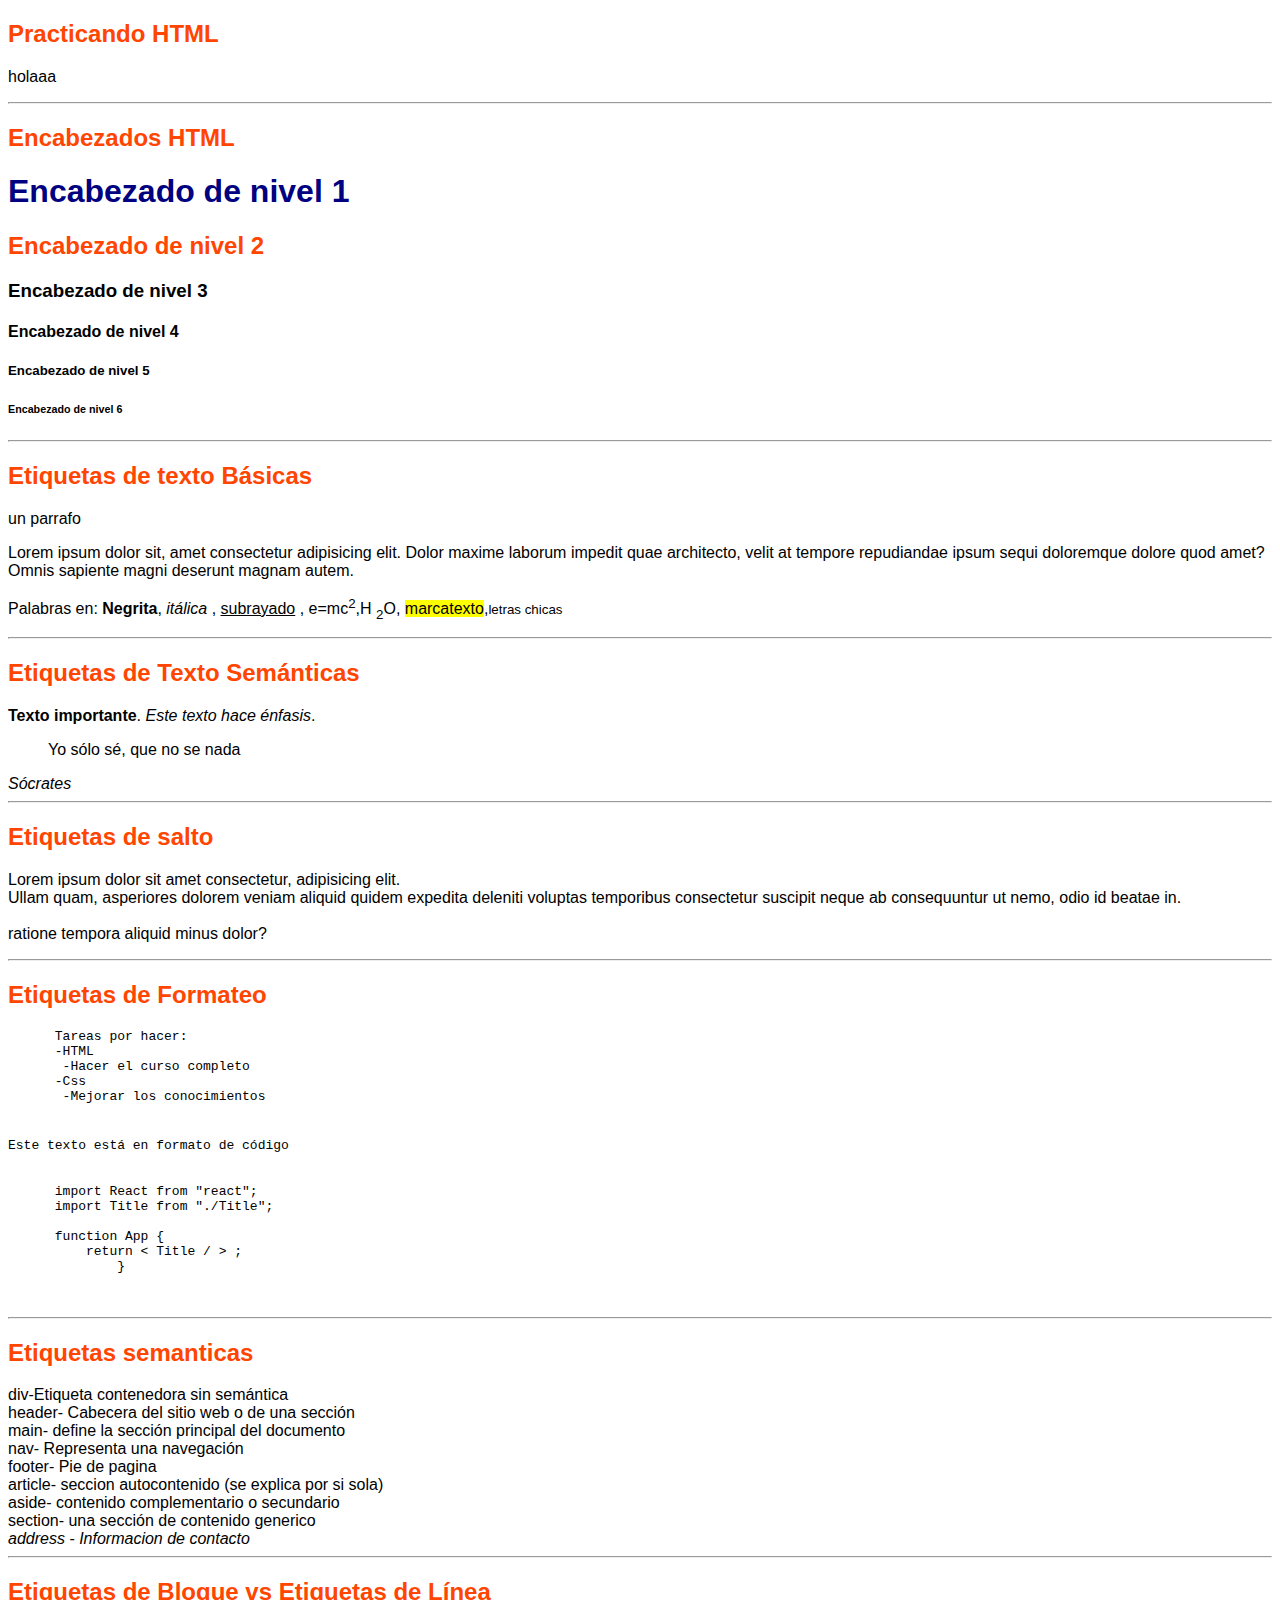
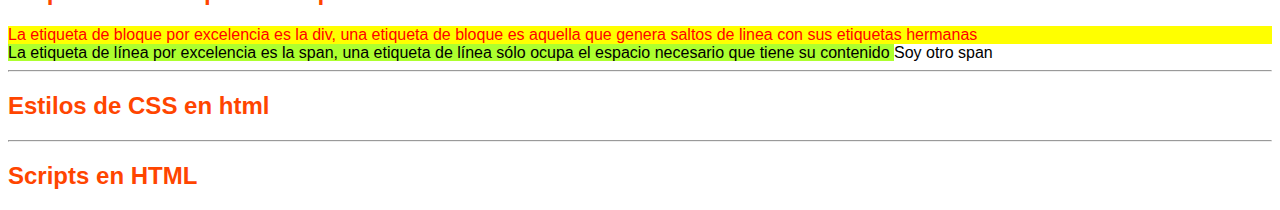
==== index.html @ b9f13f3a "repaso" ====
<!DOCTYPE html>
<html lang="es-ar">
  <head>
    <meta charset="UTF-8" />
    <meta name="viewport" content="width=device-width, initial-scale=1.0" />
    <!-- entre 55 y 65 caracteres -->
    <title>Aprendiendo HTML con Jon Mircha</title>
    <!-- description- no mas de 165 caracteres -->
    <meta name="description" content="Curso de HTML de Jon Mircha" />
    <link rel="stylesheet" href="assets/estilos.css">
    
  </head>
  <body>
    <!-- esto es un comentario -->

    <h2>Practicando HTML</h2>
    <p>holaaa</p>
    <hr />
    <h2>Encabezados HTML</h2>
    <h1>Encabezado de nivel 1</h1>
    <h2>Encabezado de nivel 2</h2>
    <h3>Encabezado de nivel 3</h3>
    <h4>Encabezado de nivel 4</h4>
    <h5>Encabezado de nivel 5</h5>
    <h6>Encabezado de nivel 6</h6>
    <hr />
    <h2>Etiquetas de texto Básicas</h2>
    <p>un parrafo</p>
    <p>
      Lorem ipsum dolor sit, amet consectetur adipisicing elit. Dolor maxime
      laborum impedit quae architecto, velit at tempore repudiandae ipsum sequi
      doloremque dolore quod amet? Omnis sapiente magni deserunt magnam autem.
    </p>
    <p>
      Palabras en: <b>Negrita</b>, <i>itálica</i> , <u>subrayado</u> ,
      e=mc<sup>2</sup>,H <sub>2</sub>O, <mark> marcatexto</mark>,<small
        >letras chicas</small
      >
    </p>
    <hr />
    <h2>Etiquetas de Texto Semánticas</h2>
    <p><strong>Texto importante</strong>. <em>Este texto hace énfasis</em>.</p>

    <blockquote>Yo sólo sé, que no se nada</blockquote>
    <cite>Sócrates</cite>

    <hr />
    <h2>Etiquetas de salto</h2>
    <p>
      Lorem ipsum dolor sit amet consectetur, adipisicing elit. <br />
      Ullam quam, asperiores dolorem veniam aliquid quidem expedita deleniti
      voluptas temporibus consectetur suscipit neque ab consequuntur ut nemo,
      odio id beatae in. <br />
      <br />
      ratione tempora aliquid minus dolor?
    </p>
    <hr />
    <h2>Etiquetas de Formateo</h2>
    <p></p>
    <pre>
      Tareas por hacer:
      -HTML
       -Hacer el curso completo
      -Css
       -Mejorar los conocimientos
    </pre>

    <p>
      <code> Este texto está en formato de código</code>
    </p>
    <p></p>
    <pre>
      <code>
      import React from "react";
      import Title from "./Title";

      function App {
          return &lt Title / &gt ; 
              }
      </code>
    </pre>

    <hr />
    <h2>Etiquetas semanticas</h2>
    <div>div-Etiqueta contenedora sin semántica</div>
    <header>header- Cabecera del sitio web o de una sección</header>
    <main>main- define la sección principal del documento</main>
    <nav>nav- Representa una navegación</nav>
    <footer>footer- Pie de pagina</footer>
    <article>article- seccion autocontenido (se explica por si sola)</article>
    <aside>aside- contenido complementario o secundario</aside>
    <section>section- una sección de contenido generico</section>
    <address>address - Informacion de contacto</address>

    <hr />
    <h2>Etiquetas de Bloque vs Etiquetas de Línea</h2>
    <div style="background-color: yellow;color: red; ">
      La etiqueta de bloque por excelencia es la div, una etiqueta de bloque es
      aquella que genera saltos de linea con sus etiquetas hermanas
    </div>
    <span style="background-color: greenyellow;">
      La etiqueta de línea por excelencia es la span, una etiqueta de línea sólo
      ocupa el espacio necesario que tiene su contenido
    </span>
    <span> Soy otro span</span>
    <hr>
    <h2>Estilos de CSS en html</h2>
    <hr>
    <h2>Scripts en HTML</h2>
    <script>
      console.log("hola Estamos aprendiendo Script");
    </script>
    <script src=""></script>
  </body>
</html>
---- assets/estilos.css ----
body{
    font-family: sans-serif;
}
h1{
    color:navy
}
h2{
    color: orangered;
}
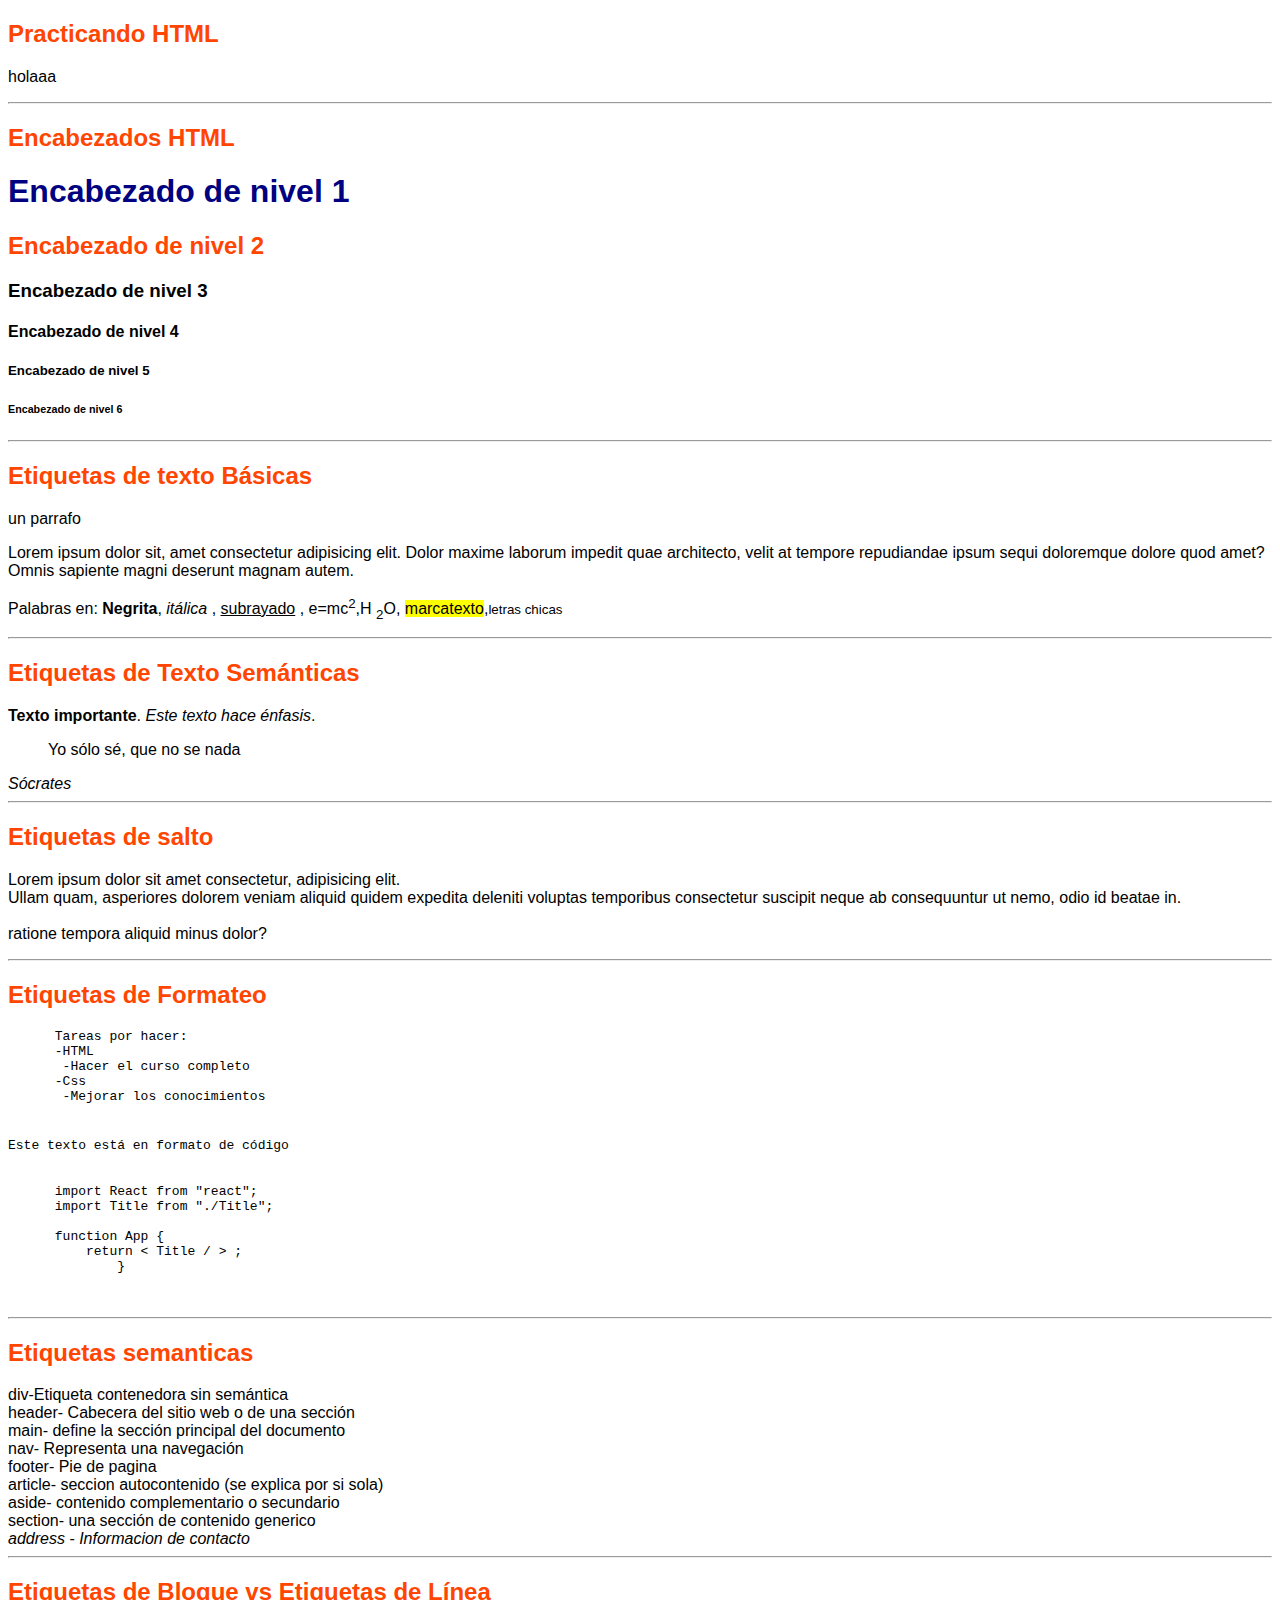
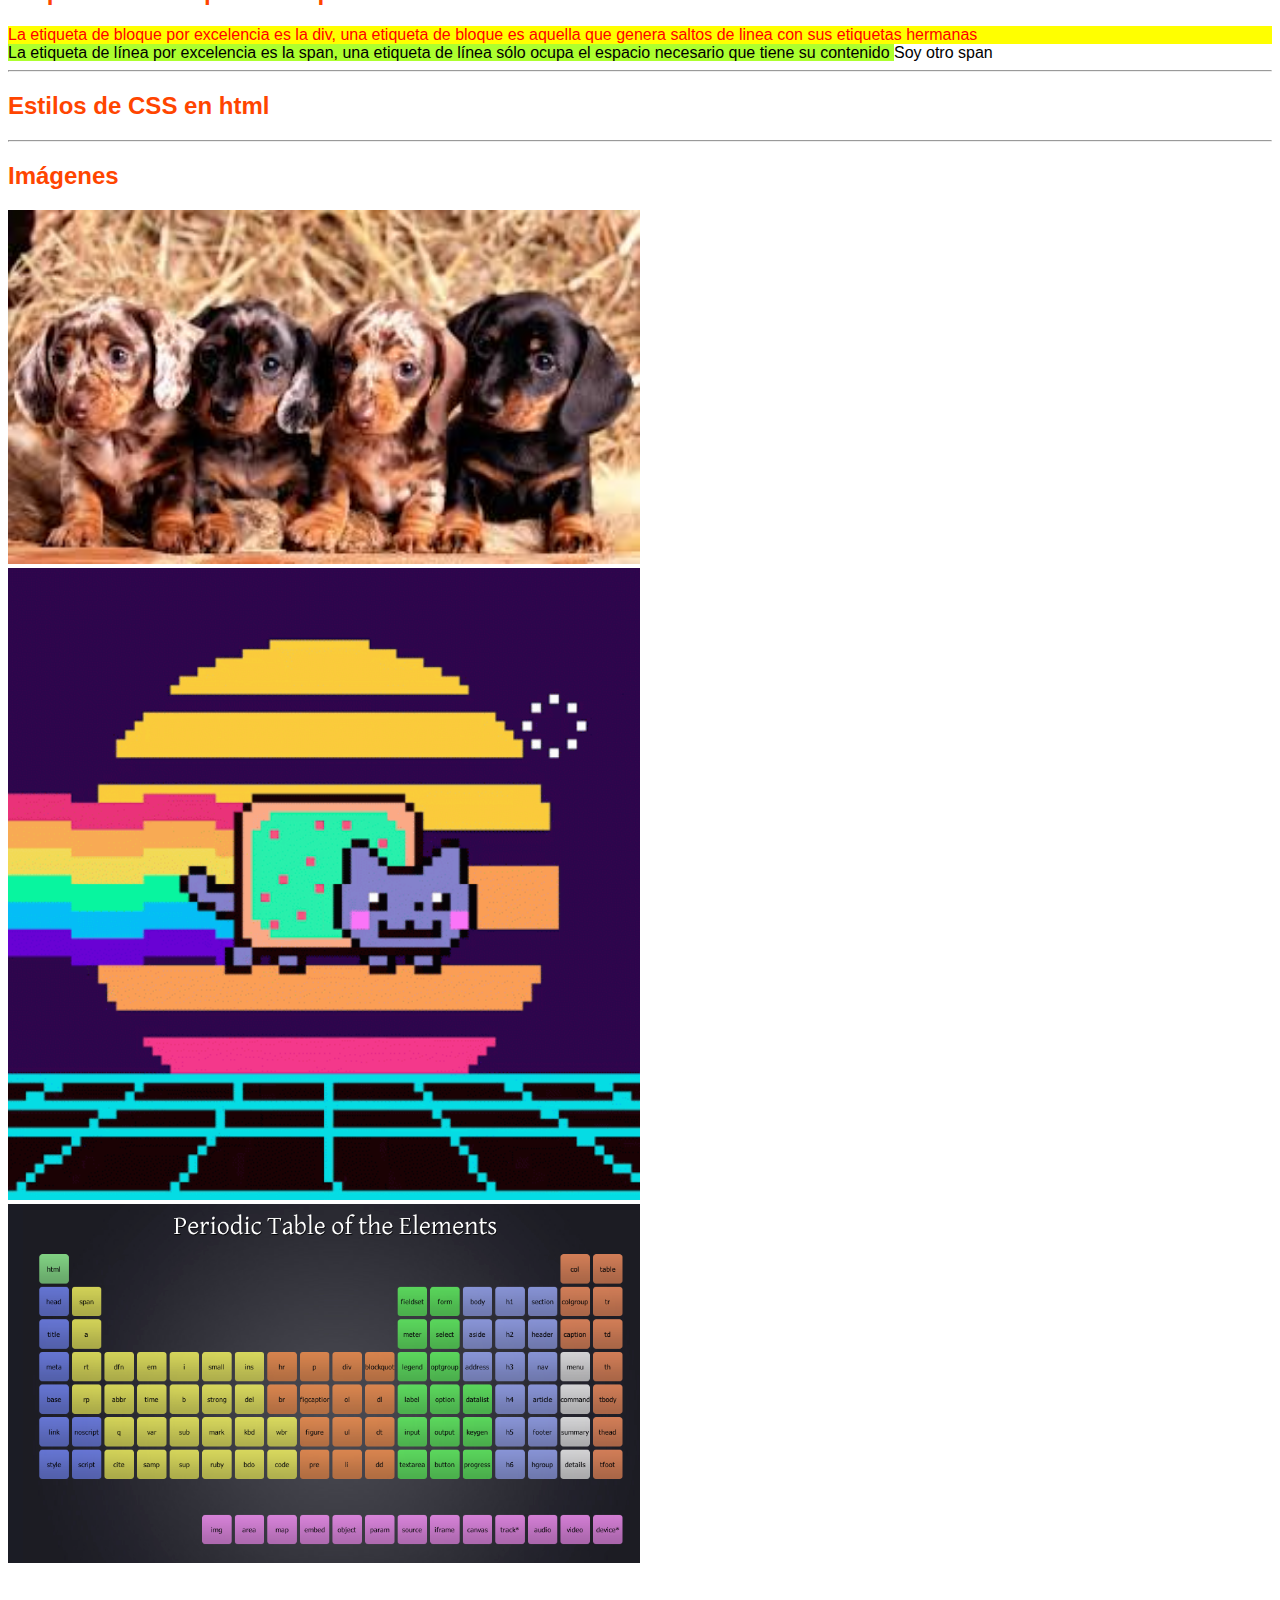
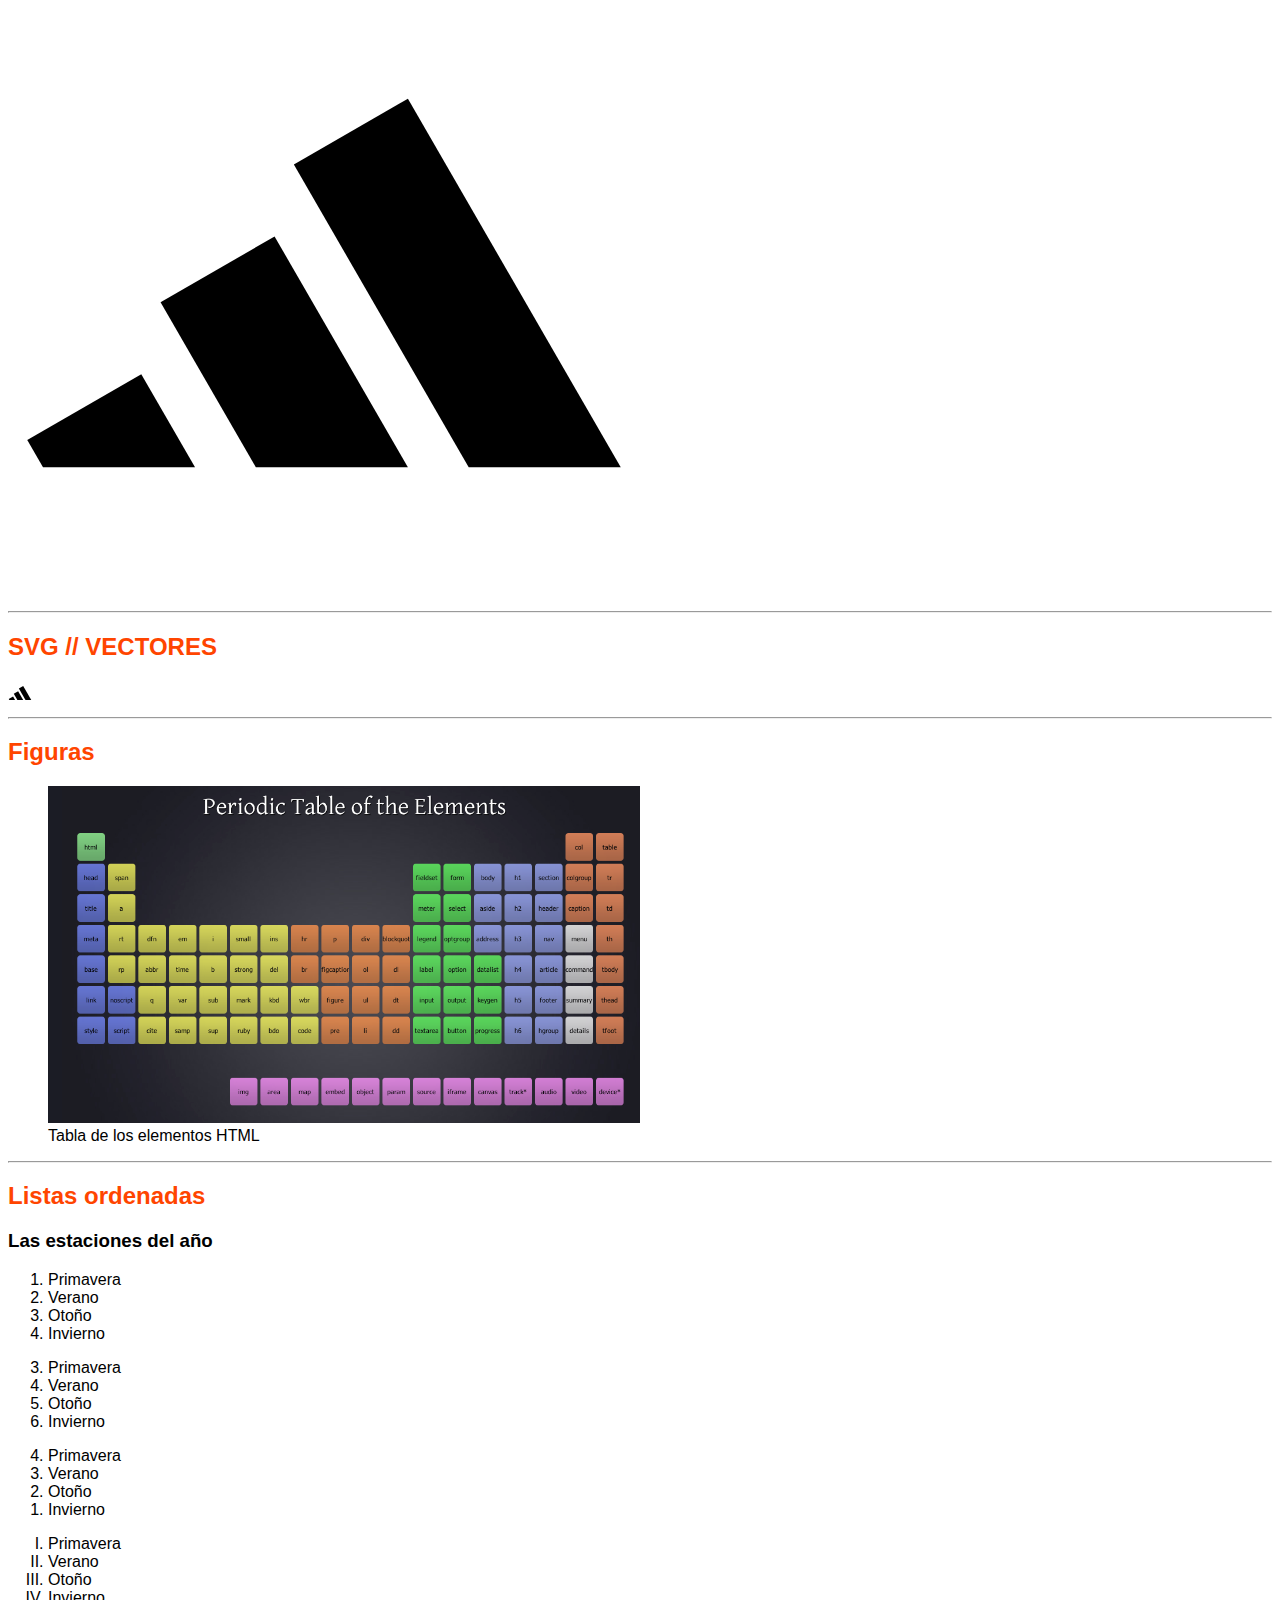
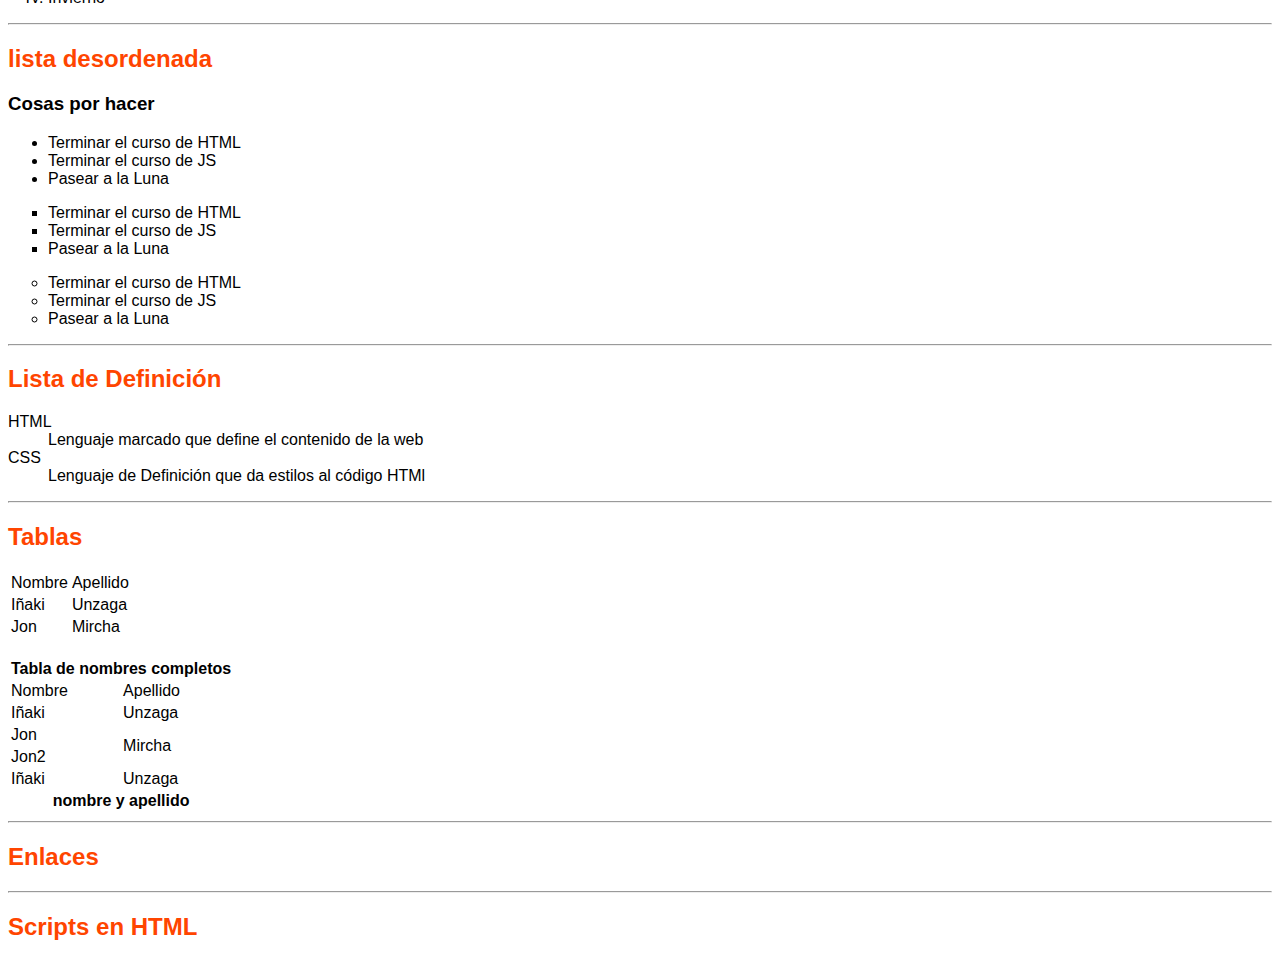
==== commit a4ff5b8c: "aguante HTML" ====
--- a/index.html
+++ b/index.html
@@ -7,8 +7,7 @@
     <title>Aprendiendo HTML con Jon Mircha</title>
     <!-- description- no mas de 165 caracteres -->
     <meta name="description" content="Curso de HTML de Jon Mircha" />
-    <link rel="stylesheet" href="assets/estilos.css">
-    
+    <link rel="stylesheet" href="assets/estilos.css" />
   </head>
   <body>
     <!-- esto es un comentario -->
@@ -94,22 +93,170 @@
 
     <hr />
     <h2>Etiquetas de Bloque vs Etiquetas de Línea</h2>
-    <div style="background-color: yellow;color: red; ">
+    <div style="background-color: yellow; color: red">
       La etiqueta de bloque por excelencia es la div, una etiqueta de bloque es
       aquella que genera saltos de linea con sus etiquetas hermanas
     </div>
-    <span style="background-color: greenyellow;">
+    <span style="background-color: greenyellow">
       La etiqueta de línea por excelencia es la span, una etiqueta de línea sólo
       ocupa el espacio necesario que tiene su contenido
     </span>
     <span> Soy otro span</span>
-    <hr>
+    <hr />
     <h2>Estilos de CSS en html</h2>
-    <hr>
+    <hr />
+
+    <h2>Imágenes</h2>
+    <img src="img/images.jpg" alt="Perro salchichas" />
+    <img src="img/nyan-cat-kawaii.gif" alt="NYAN CAT MEME GIF" />
+    <img src="img/periodic_table.png" alt="Tabla periodica de HTML" />
+    <img src="img/adidas.svg" alt="vsg" />
+    <hr />
+
+    <h2>SVG // VECTORES</h2>
+
+    <svg
+      width="24"
+      height="24"
+      viewBox="0 0 24 24"
+      fill="none"
+      xmlns="http://www.w3.org/2000/svg"
+    >
+      <path
+        d="M1.3294 19L0.731323 17.9641L5.06145 15.4641L7.1029 19H1.3294Z"
+        fill="currentColor"
+      />
+      <path
+        d="M15.1858 19H9.4123L5.7935 12.7321L10.1236 10.2321L15.1858 19Z"
+        fill="currentColor"
+      />
+      <path
+        d="M23.2687 19H17.4952L10.8557 7.5L15.1858 5L23.2687 19Z"
+        fill="currentColor"
+      />
+    </svg>
+
+    <hr />
+
+    <h2>Figuras</h2>
+    <figure>
+      <img src="img/periodic_table.png" alt="Tabla de los elementos HTML" />
+      <figcaption>Tabla de los elementos HTML</figcaption>
+    </figure>
+    <hr />
+    <h2>Listas ordenadas</h2>
+    <h3>Las estaciones del año</h3>
+    <ol>
+      <li>Primavera</li>
+      <li>Verano</li>
+      <li>Otoño</li>
+      <li>Invierno</li>
+    </ol>
+    <ol start="3">
+      <li>Primavera</li>
+      <li>Verano</li>
+      <li>Otoño</li>
+      <li>Invierno</li>
+    </ol>
+    <ol reversed>
+      <li>Primavera</li>
+      <li>Verano</li>
+      <li>Otoño</li>
+      <li>Invierno</li>
+    </ol>
+    <ol type="I">
+      <li>Primavera</li>
+      <li>Verano</li>
+      <li>Otoño</li>
+      <li>Invierno</li>
+    </ol>
+
+    <hr />
+    <h2>lista desordenada</h2>
+    <h3>Cosas por hacer</h3>
+    <ul>
+      <li>Terminar el curso de HTML</li>
+      <li>Terminar el curso de JS</li>
+      <li>Pasear a la Luna</li>
+    </ul>
+    <ul type="square">
+      <li>Terminar el curso de HTML</li>
+      <li>Terminar el curso de JS</li>
+      <li>Pasear a la Luna</li>
+    </ul>
+    <ul type="circle">
+      <li>Terminar el curso de HTML</li>
+      <li>Terminar el curso de JS</li>
+      <li>Pasear a la Luna</li>
+    </ul>
+    <hr />
+    <h2>Lista de Definición</h2>
+    <dl>
+      <dt>HTML</dt>
+      <dd>Lenguaje marcado que define el contenido de la web</dd>
+      <dt>CSS</dt>
+      <dd>Lenguaje de Definición que da estilos al código HTMl</dd>
+    </dl>
+    <hr />
+    <h2>Tablas</h2>
+    <table>
+      <tr>
+        <td>Nombre</td>
+        <td>Apellido</td>
+      </tr>
+      <tr>
+        <td>Iñaki</td>
+        <td>Unzaga</td>
+      </tr>
+      <tr>
+        <td>Jon</td>
+        <td>Mircha</td>
+      </tr>
+    </table>
+    <br />
+    <table>
+      <thead>
+        <tr>
+          <th colspan="2">Tabla de nombres completos</th>
+        </tr>
+      </thead>
+      <tbody>
+        <tr>
+          <td>Nombre</td>
+          <td>Apellido</td>
+        </tr>
+        <tr>
+          <td>Iñaki</td>
+          <td>Unzaga</td>
+        </tr>
+        <tr>
+          <td>Jon</td>
+          <td rowspan="2">Mircha</td>
+        </tr>
+        <tr>
+          <td>Jon2</td>
+        </tr>
+        <tr>
+          <td>Iñaki</td>
+          <td>Unzaga</td>
+        </tr>
+      </tbody>
+      <tfoot>
+        <tr>
+          <th colspan="2">nombre y apellido</th>
+        </tr>
+      </tfoot>
+    </table>
+
+    <hr />
+    
+    <h2>Enlaces</h2>
+
+    <hr />
     <h2>Scripts en HTML</h2>
     <script>
       console.log("hola Estamos aprendiendo Script");
     </script>
-    <script src=""></script>
+    <script src="assets/dom.js"></script>
   </body>
 </html>
--- a/assets/estilos.css
+++ b/assets/estilos.css
@@ -6,4 +6,9 @@
 }
 h2{
     color: orangered;
+}
+
+img{
+    width: 50%;
+    height: auto;
 }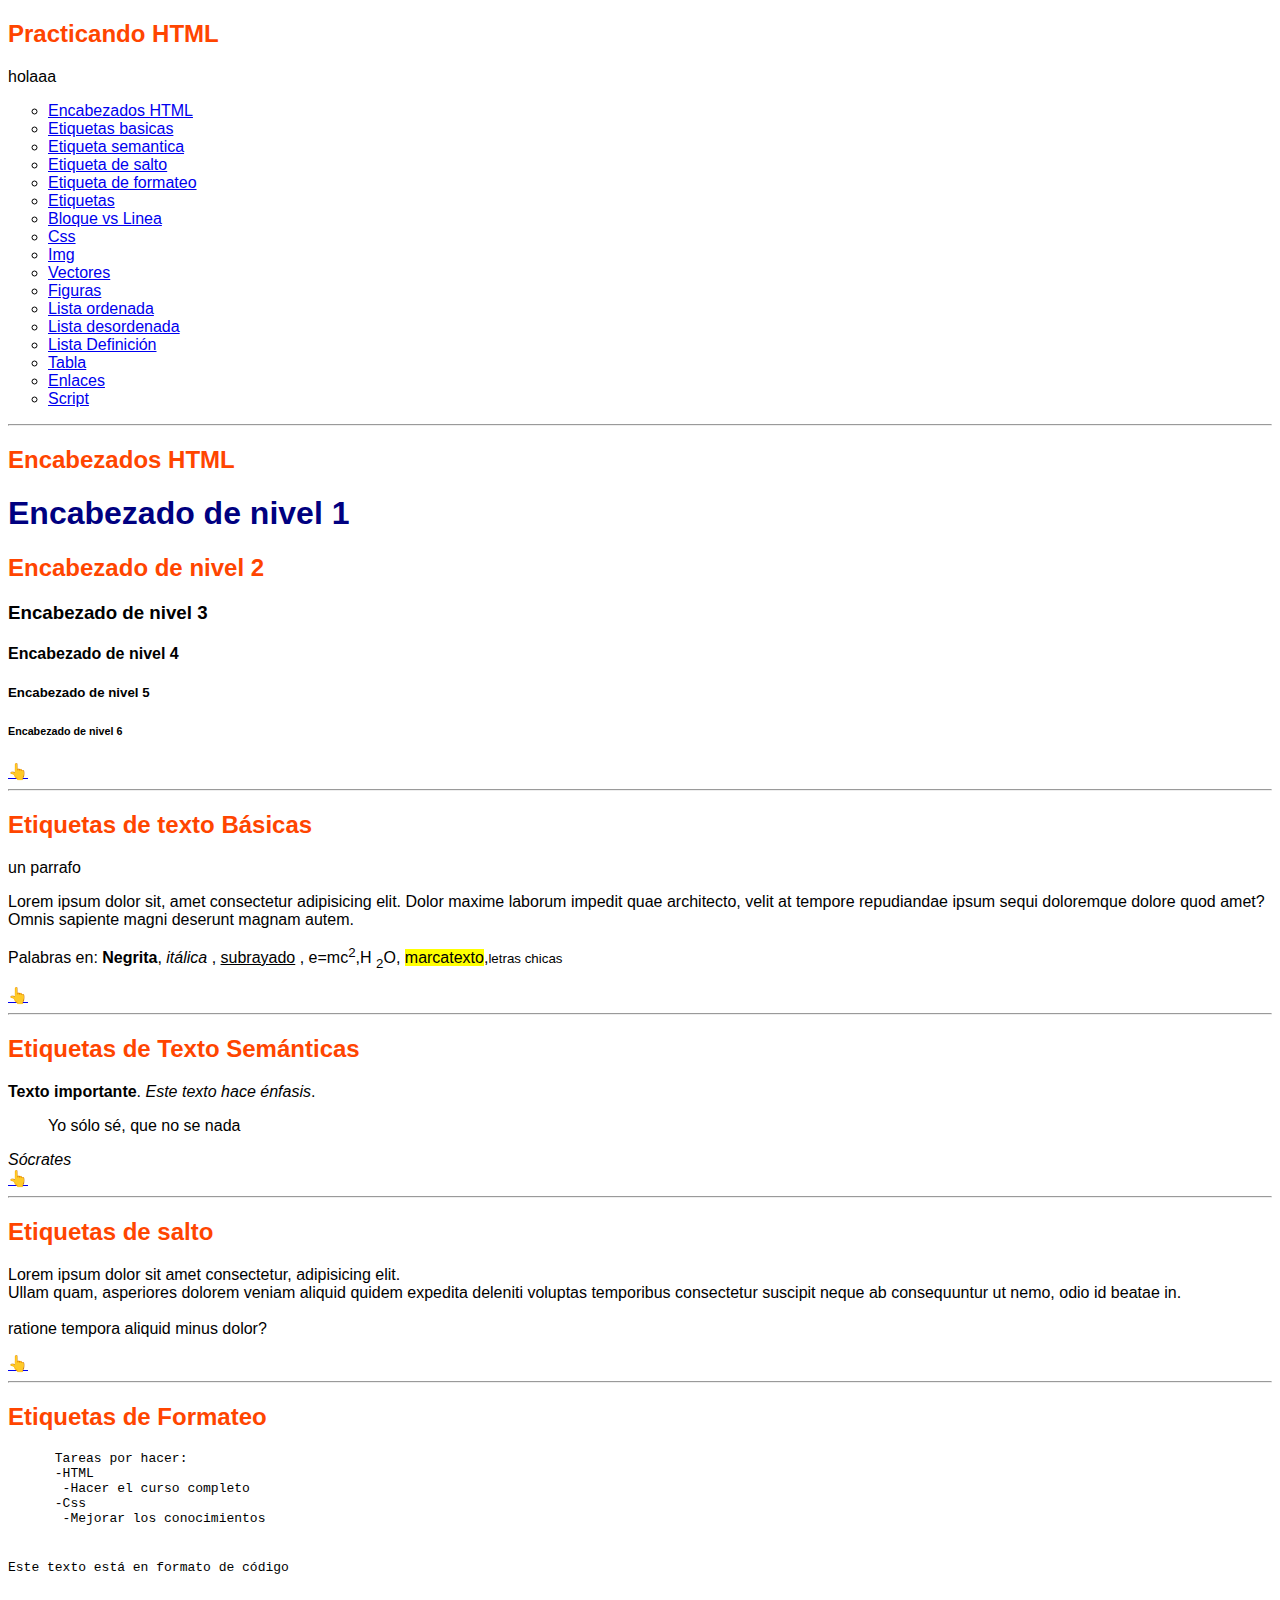
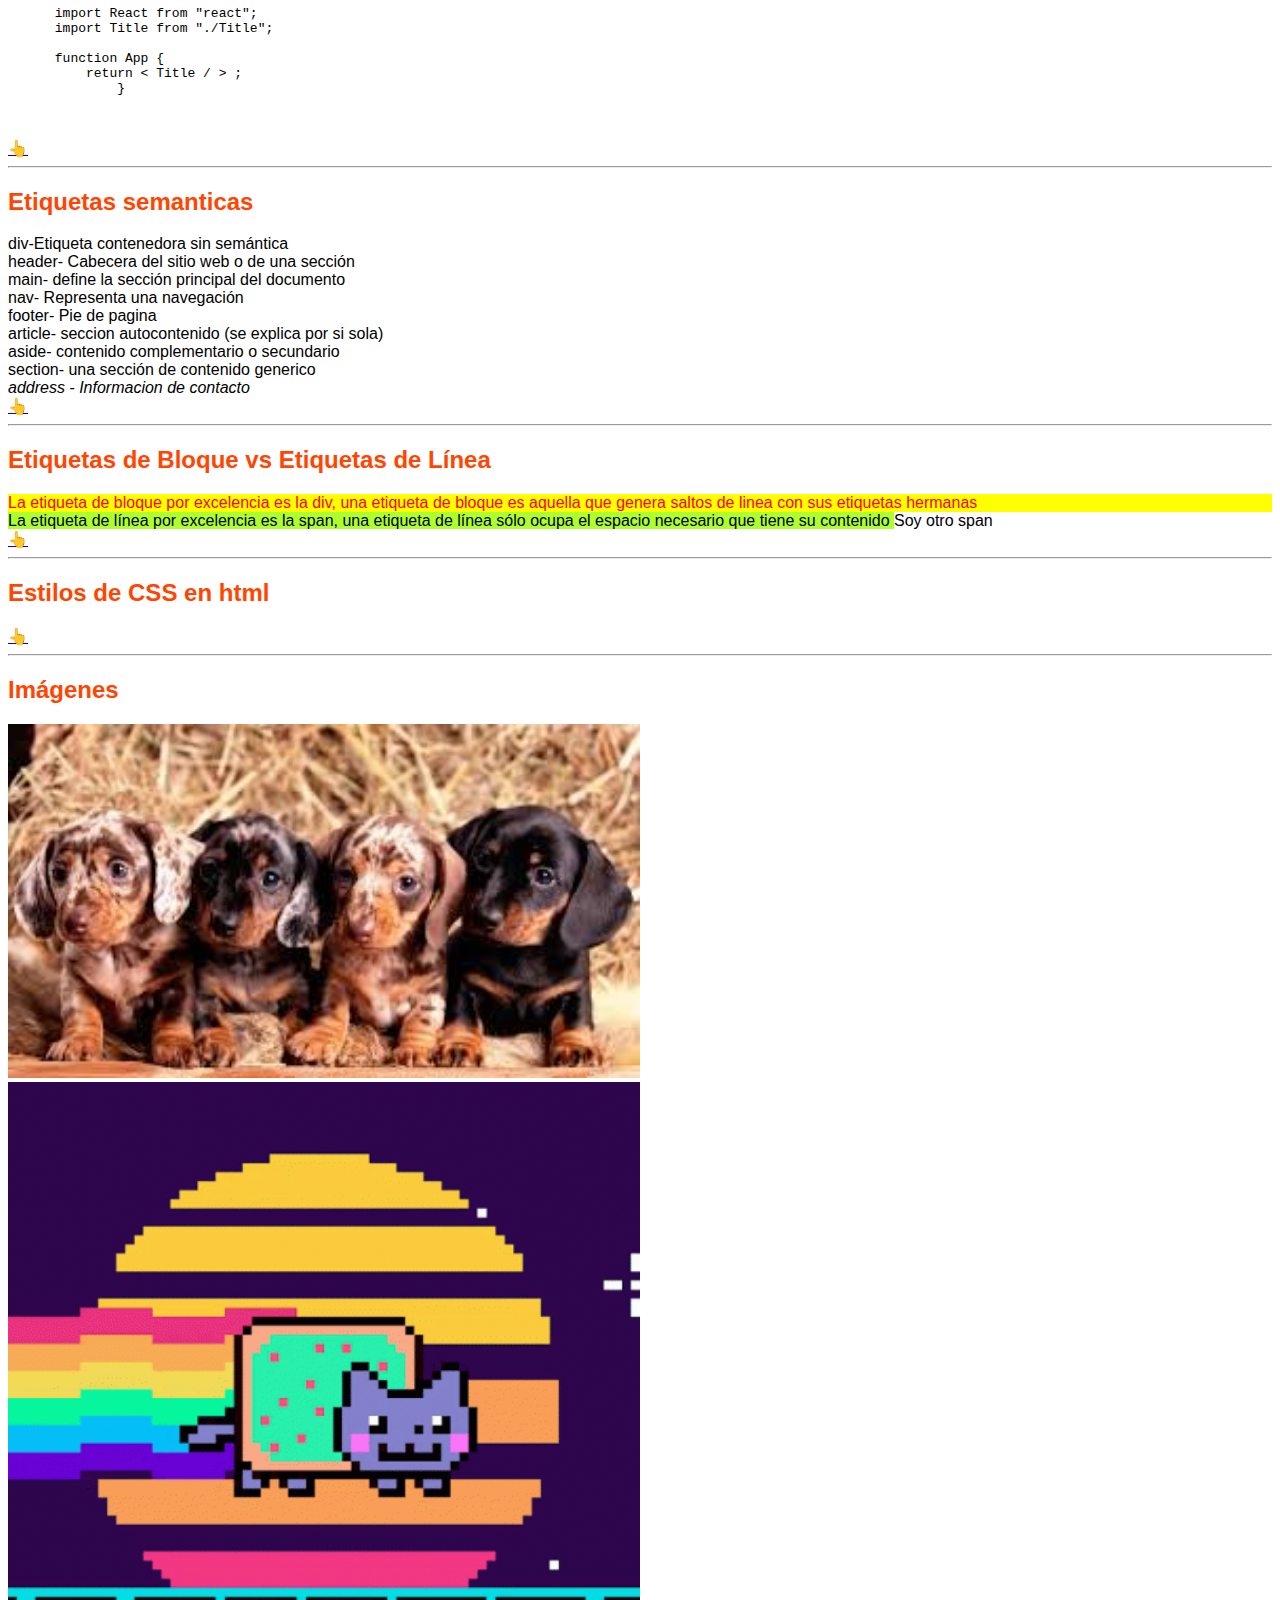
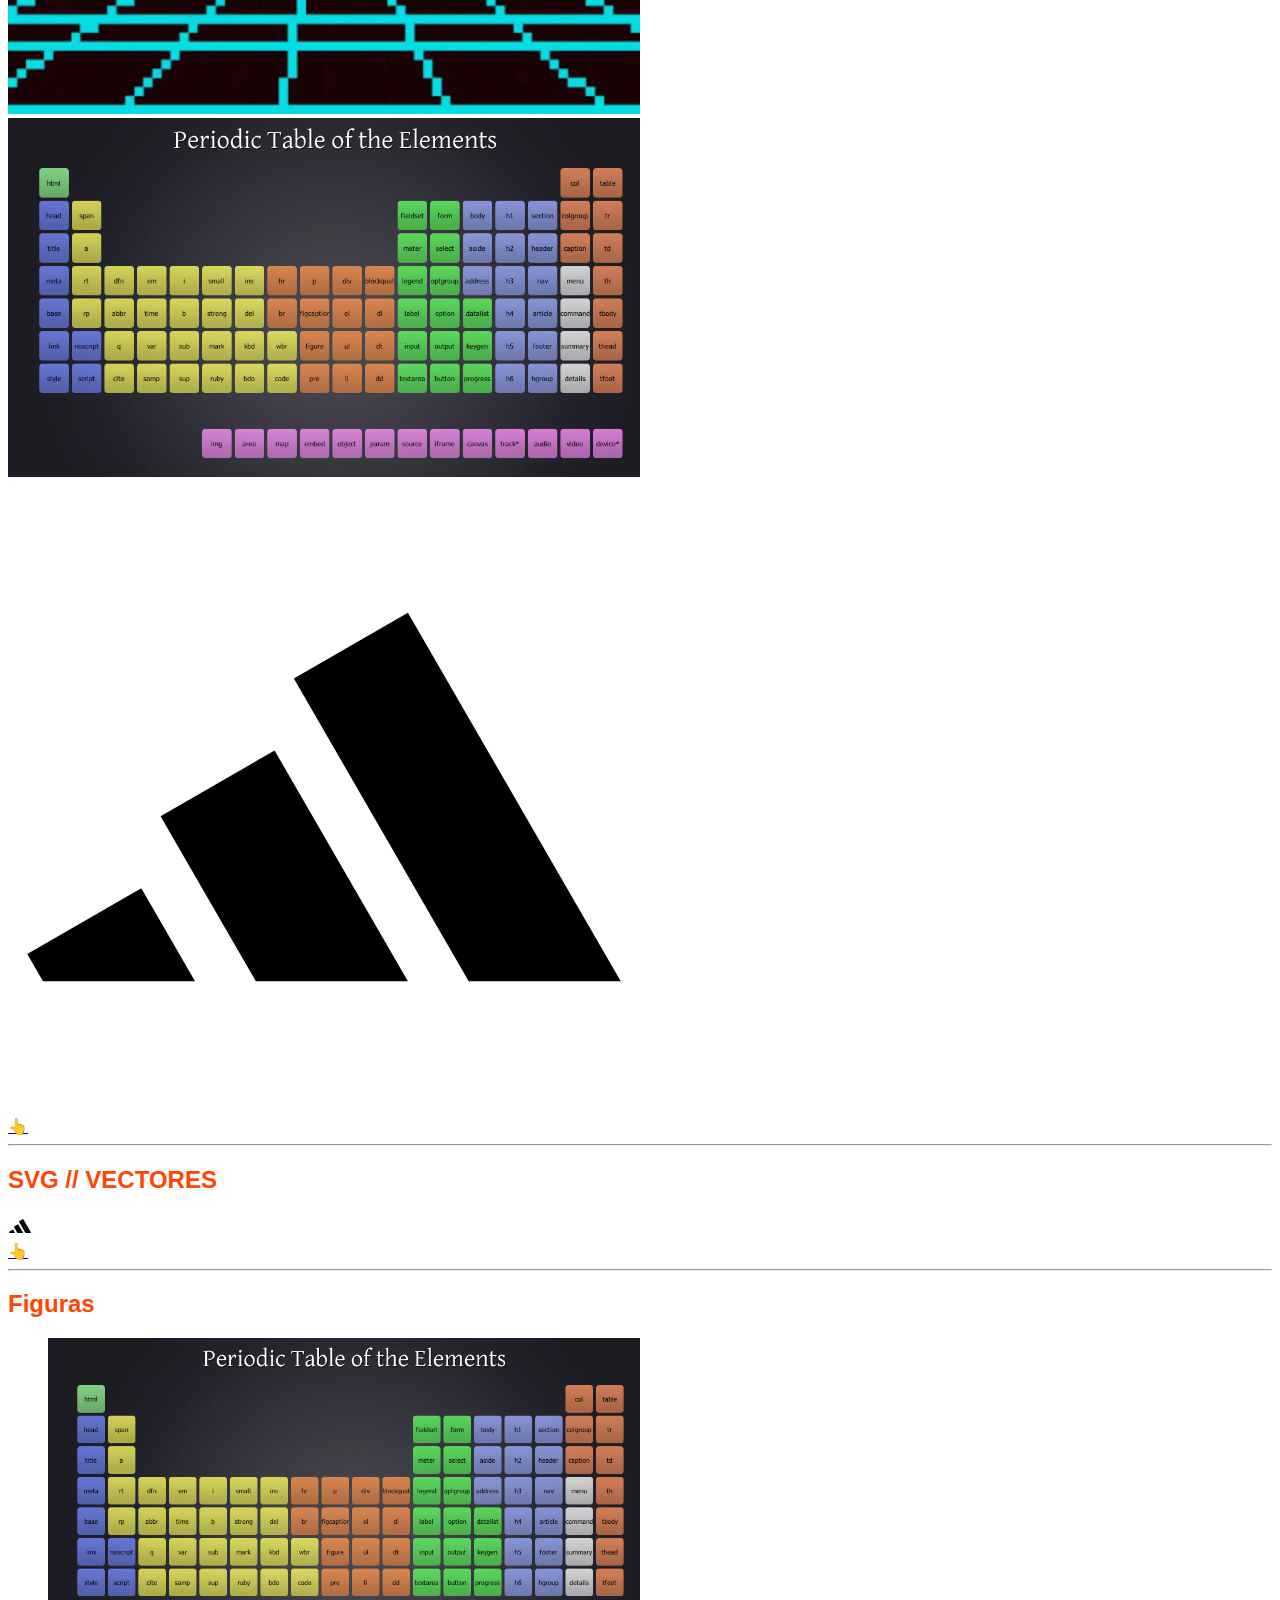
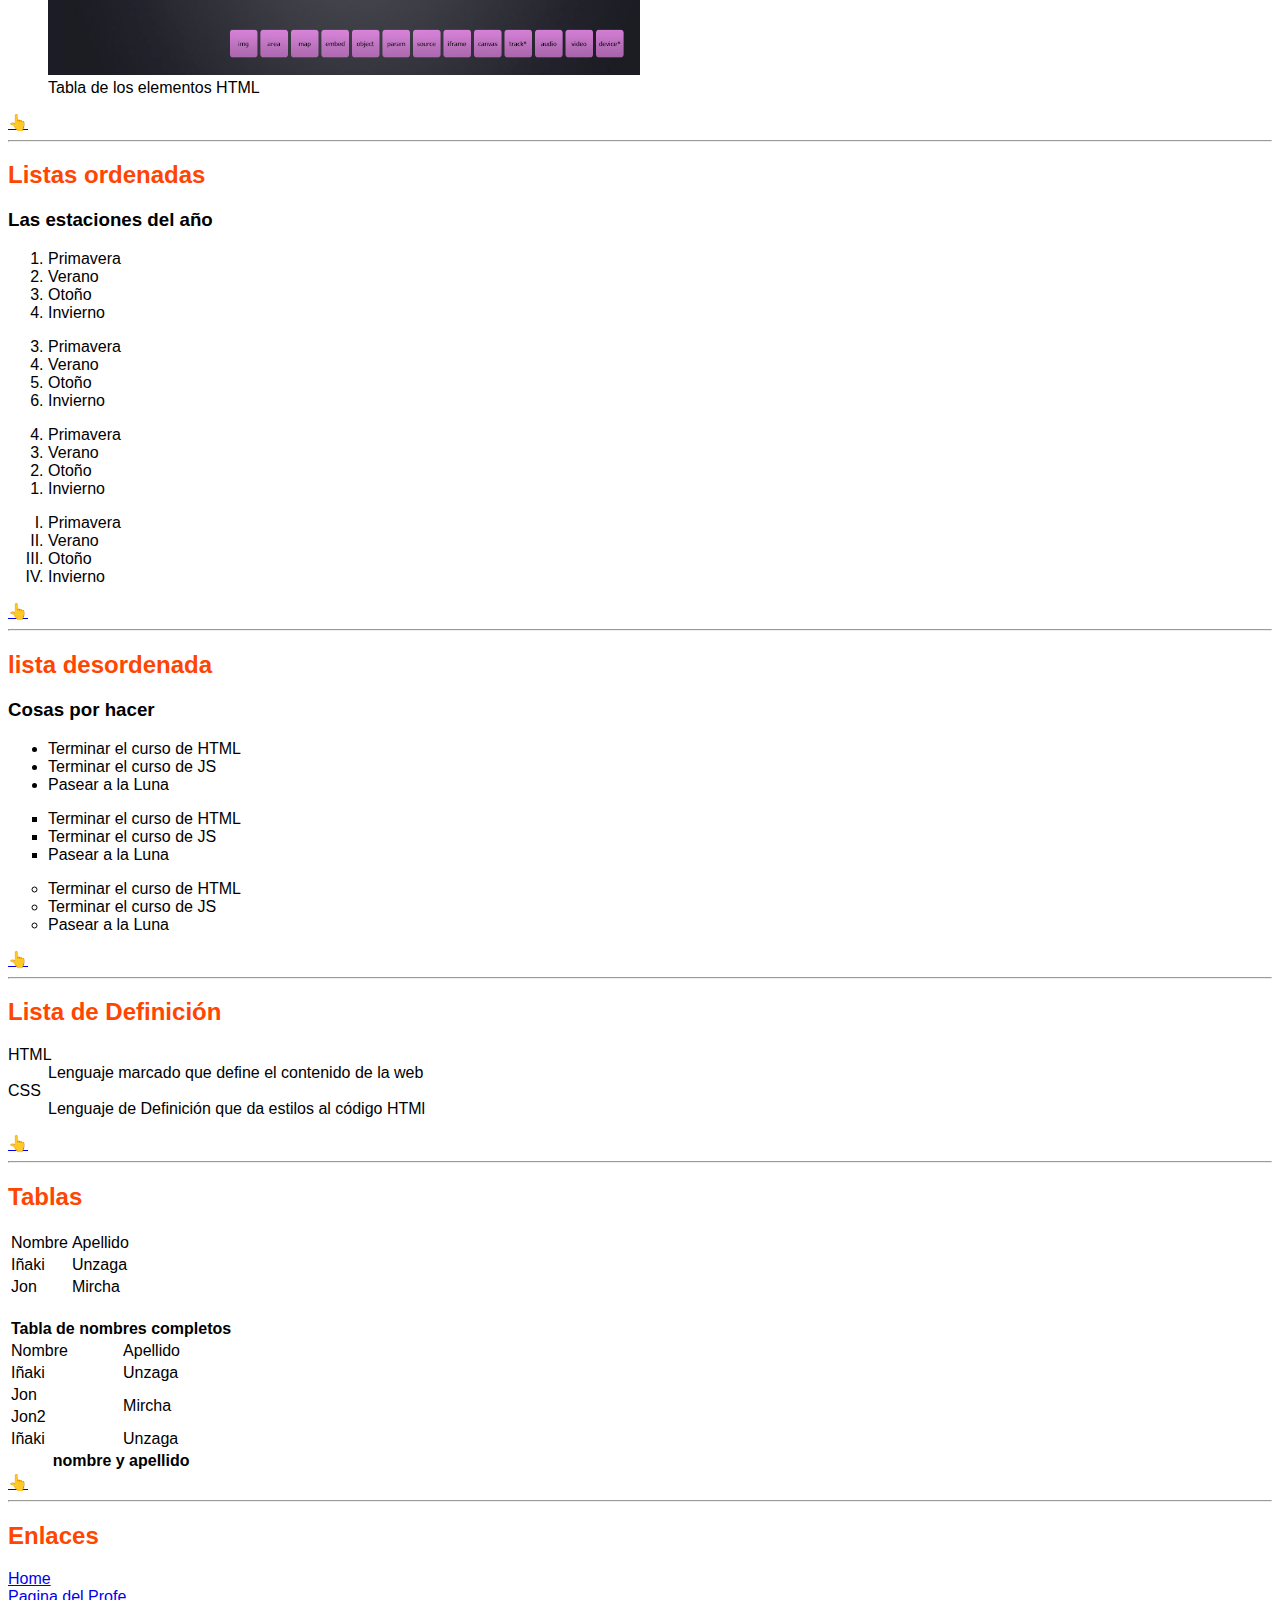
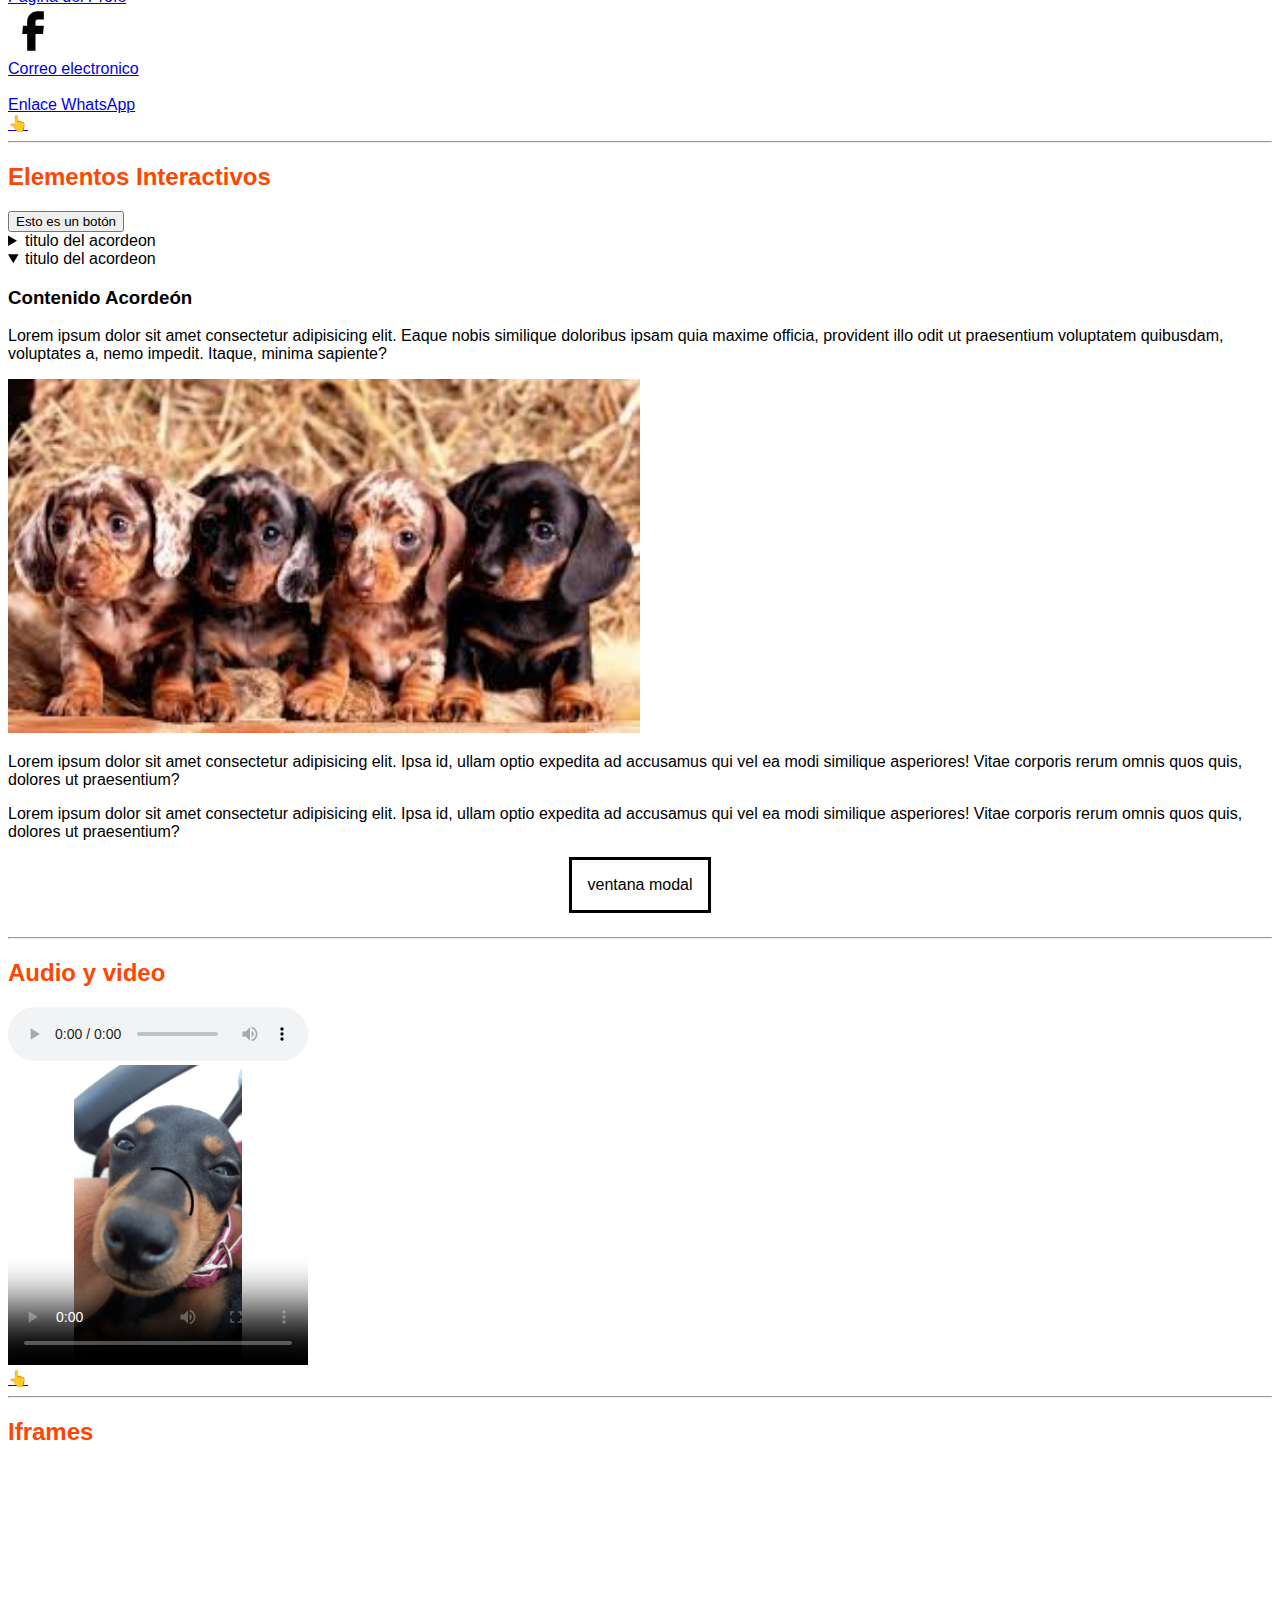
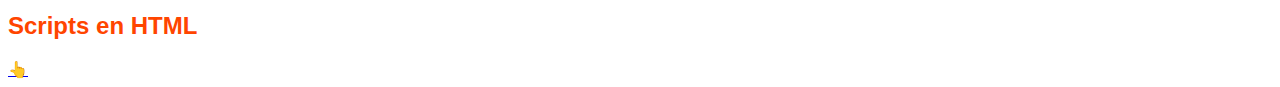
==== commit 0a308448: "let's gooo" ====
--- a/index.html
+++ b/index.html
@@ -12,18 +12,39 @@
   <body>
     <!-- esto es un comentario -->
 
-    <h2>Practicando HTML</h2>
+    <h2 id="inicio">Practicando HTML</h2>
     <p>holaaa</p>
-    <hr />
-    <h2>Encabezados HTML</h2>
+    <ul type="circle">
+      <li><a href="index.html#encabezadosHtml">Encabezados HTML</a></li>
+      <li><a href="index.html#etiquetasBasicas">Etiquetas basicas</a></li>
+      <li><a href="index.html#etiquetasSemanticas">Etiqueta semantica</a></li>
+      <li><a href="index.html#etiquetaSalto">Etiqueta de salto</a></li>
+      <li><a href="index.html#etiquetaFormateo">Etiqueta de formateo</a></li>
+      <li><a href="index.html#etiquetaa">Etiquetas</a></li>
+      <li><a href="index.html#bloqueVSlinea">Bloque vs Linea</a></li>
+      <li><a href="index.html#estiloCss">Css</a></li>
+      <li><a href="index.html#img">Img</a></li>
+      <li><a href="index.html#vectores">Vectores</a></li>
+      <li><a href="index.html#figuras">Figuras</a></li>
+      <li><a href="index.html#listaOrdenada">Lista ordenada</a></li>
+      <li><a href="index.html#listaDesordenada">Lista desordenada</a></li>
+      <li><a href="index.html#listaDefinicion">Lista Definición</a></li>
+      <li><a href="index.html#tabla">Tabla</a></li>
+      <li><a href="index.html#enlace">Enlaces</a></li>
+      <li><a href="index.html#script">Script</a></li>
+    </ul>
+    <hr />
+
+    <h2 id="encabezadosHtml">Encabezados HTML</h2>
     <h1>Encabezado de nivel 1</h1>
     <h2>Encabezado de nivel 2</h2>
     <h3>Encabezado de nivel 3</h3>
     <h4>Encabezado de nivel 4</h4>
     <h5>Encabezado de nivel 5</h5>
     <h6>Encabezado de nivel 6</h6>
-    <hr />
-    <h2>Etiquetas de texto Básicas</h2>
+    <a href="index.html#inicio">👆</a>
+    <hr />
+    <h2 id="etiquetasBasicas">Etiquetas de texto Básicas</h2>
     <p>un parrafo</p>
     <p>
       Lorem ipsum dolor sit, amet consectetur adipisicing elit. Dolor maxime
@@ -36,15 +57,17 @@
         >letras chicas</small
       >
     </p>
-    <hr />
-    <h2>Etiquetas de Texto Semánticas</h2>
+    <a href="index.html#inicio">👆</a>
+    <hr />
+    <h2 id="etiquetasSemanticas">Etiquetas de Texto Semánticas</h2>
     <p><strong>Texto importante</strong>. <em>Este texto hace énfasis</em>.</p>
 
     <blockquote>Yo sólo sé, que no se nada</blockquote>
     <cite>Sócrates</cite>
-
-    <hr />
-    <h2>Etiquetas de salto</h2>
+    <br />
+    <a href="index.html#inicio">👆</a>
+    <hr />
+    <h2 id="etiquetaSalto">Etiquetas de salto</h2>
     <p>
       Lorem ipsum dolor sit amet consectetur, adipisicing elit. <br />
       Ullam quam, asperiores dolorem veniam aliquid quidem expedita deleniti
@@ -53,8 +76,9 @@
       <br />
       ratione tempora aliquid minus dolor?
     </p>
-    <hr />
-    <h2>Etiquetas de Formateo</h2>
+    <a href="index.html#inicio">👆</a>
+    <hr />
+    <h2 id="etiquetaFormateo">Etiquetas de Formateo</h2>
     <p></p>
     <pre>
       Tareas por hacer:
@@ -79,8 +103,9 @@
       </code>
     </pre>
 
-    <hr />
-    <h2>Etiquetas semanticas</h2>
+    <a href="index.html#inicio">👆</a>
+    <hr />
+    <h2 id="etiquetaa">Etiquetas semanticas</h2>
     <div>div-Etiqueta contenedora sin semántica</div>
     <header>header- Cabecera del sitio web o de una sección</header>
     <main>main- define la sección principal del documento</main>
@@ -91,8 +116,9 @@
     <section>section- una sección de contenido generico</section>
     <address>address - Informacion de contacto</address>
 
-    <hr />
-    <h2>Etiquetas de Bloque vs Etiquetas de Línea</h2>
+    <a href="index.html#inicio">👆</a>
+    <hr />
+    <h2 id="bloqueVSlinea">Etiquetas de Bloque vs Etiquetas de Línea</h2>
     <div style="background-color: yellow; color: red">
       La etiqueta de bloque por excelencia es la div, una etiqueta de bloque es
       aquella que genera saltos de linea con sus etiquetas hermanas
@@ -102,18 +128,23 @@
       ocupa el espacio necesario que tiene su contenido
     </span>
     <span> Soy otro span</span>
-    <hr />
-    <h2>Estilos de CSS en html</h2>
-    <hr />
-
-    <h2>Imágenes</h2>
+    <br />
+    <a href="index.html#inicio">👆</a>
+    <hr />
+    <h2 id="estiloCss">Estilos de CSS en html</h2>
+    <a href="index.html#inicio">👆</a>
+    <hr />
+
+    <h2 id="img">Imágenes</h2>
     <img src="img/images.jpg" alt="Perro salchichas" />
     <img src="img/nyan-cat-kawaii.gif" alt="NYAN CAT MEME GIF" />
     <img src="img/periodic_table.png" alt="Tabla periodica de HTML" />
     <img src="img/adidas.svg" alt="vsg" />
-    <hr />
-
-    <h2>SVG // VECTORES</h2>
+    <br />
+    <a href="index.html#inicio">👆</a>
+    <hr />
+
+    <h2 id="vectores">SVG // VECTORES</h2>
 
     <svg
       width="24"
@@ -135,16 +166,18 @@
         fill="currentColor"
       />
     </svg>
-
-    <hr />
-
-    <h2>Figuras</h2>
+    <br />
+    <a href="index.html#inicio">👆</a>
+    <hr />
+
+    <h2 id="figuras">Figuras</h2>
     <figure>
       <img src="img/periodic_table.png" alt="Tabla de los elementos HTML" />
       <figcaption>Tabla de los elementos HTML</figcaption>
     </figure>
-    <hr />
-    <h2>Listas ordenadas</h2>
+    <a href="index.html#inicio">👆</a>
+    <hr />
+    <h2 id="listaOrdenada">Listas ordenadas</h2>
     <h3>Las estaciones del año</h3>
     <ol>
       <li>Primavera</li>
@@ -171,8 +204,9 @@
       <li>Invierno</li>
     </ol>
 
-    <hr />
-    <h2>lista desordenada</h2>
+    <a href="index.html#inicio">👆</a>
+    <hr />
+    <h2 id="listaDesordenada">lista desordenada</h2>
     <h3>Cosas por hacer</h3>
     <ul>
       <li>Terminar el curso de HTML</li>
@@ -189,16 +223,18 @@
       <li>Terminar el curso de JS</li>
       <li>Pasear a la Luna</li>
     </ul>
-    <hr />
-    <h2>Lista de Definición</h2>
+    <a href="index.html#inicio">👆</a>
+    <hr />
+    <h2 id="listaDefinicion">Lista de Definición</h2>
     <dl>
       <dt>HTML</dt>
       <dd>Lenguaje marcado que define el contenido de la web</dd>
       <dt>CSS</dt>
       <dd>Lenguaje de Definición que da estilos al código HTMl</dd>
     </dl>
-    <hr />
-    <h2>Tablas</h2>
+    <a href="index.html#inicio">👆</a>
+    <hr />
+    <h2 id="tabla">Tablas</h2>
     <table>
       <tr>
         <td>Nombre</td>
@@ -248,15 +284,118 @@
       </tfoot>
     </table>
 
-    <hr />
-    
-    <h2>Enlaces</h2>
-
-    <hr />
-    <h2>Scripts en HTML</h2>
+    <a href="index.html#inicio">👆</a>
+    <hr />
+
+    <h2 id="enlace">Enlaces</h2>
+
+    <a href="home.html"> Home </a>
+    <br />
+    <a href="http://jonmircha.com/" target="_blank" rel="nofollow">
+      Pagina del Profe</a
+    >
+    <br />
+    <a href="https://www.facebook.com/" target="_blank"
+      ><img
+        src="img/facebook.svg"
+        alt="Ir hacia facebook// icono"
+        style="width: 50px"
+    /></a>
+    <br />
+
+    <a href="mailto:inakiunzaga88@gmail.com">Correo electronico</a>
+    <br />
+    <a href="tel:+54245540811"></a>
+    <br />
+    <a href="https://api.whatsapp.com/send?phone=54892589285"
+      >Enlace WhatsApp</a
+    >
+    <br />
+    <a href="index.html#inicio">👆</a>
+    <hr />
+
+    <h2>Elementos Interactivos</h2>
+    <button onclick="alert(`haz clickeado el boton`)">Esto es un botón</button>
+    <details>
+      <summary>titulo del acordeon</summary>
+
+      <article>
+        <h3>Contenido Acordeón</h3>
+        <p>
+          Lorem ipsum dolor sit amet consectetur adipisicing elit. Eaque nobis
+          similique doloribus ipsam quia maxime officia, provident illo odit ut
+          praesentium voluptatem quibusdam, voluptates a, nemo impedit. Itaque,
+          minima sapiente?
+        </p>
+        <img src="img/images.jpg" alt="Perro salchicha" />
+        <p>
+          Lorem ipsum dolor sit amet consectetur adipisicing elit. Ipsa id,
+          ullam optio expedita ad accusamus qui vel ea modi similique
+          asperiores! Vitae corporis rerum omnis quos quis, dolores ut
+          praesentium?
+        </p>
+        <p>
+          Lorem ipsum dolor sit amet consectetur adipisicing elit. Ipsa id,
+          ullam optio expedita ad accusamus qui vel ea modi similique
+          asperiores! Vitae corporis rerum omnis quos quis, dolores ut
+          praesentium?
+        </p>
+      </article>
+    </details>
+    <details open>
+      <summary>titulo del acordeon</summary>
+
+      <article>
+        <h3>Contenido Acordeón</h3>
+        <p>
+          Lorem ipsum dolor sit amet consectetur adipisicing elit. Eaque nobis
+          similique doloribus ipsam quia maxime officia, provident illo odit ut
+          praesentium voluptatem quibusdam, voluptates a, nemo impedit. Itaque,
+          minima sapiente?
+        </p>
+        <img src="img/images.jpg" alt="Perro salchicha" />
+        <p>
+          Lorem ipsum dolor sit amet consectetur adipisicing elit. Ipsa id,
+          ullam optio expedita ad accusamus qui vel ea modi similique
+          asperiores! Vitae corporis rerum omnis quos quis, dolores ut
+          praesentium?
+        </p>
+        <p>
+          Lorem ipsum dolor sit amet consectetur adipisicing elit. Ipsa id,
+          ullam optio expedita ad accusamus qui vel ea modi similique
+          asperiores! Vitae corporis rerum omnis quos quis, dolores ut
+          praesentium?
+        </p>
+      </article>
+    </details>
+    <dialog open>ventana modal</dialog>
+    <br /><br /><br /><br />
+    <hr />
+    <h2>Audio y video</h2>
+    <audio
+      src="media/Audioslave - Like a Stone (Official Video).mp3"
+      controls
+      preload
+    ></audio>
+    <br />
+    <video
+      src="media/leonComiendoCloclo.mp4"
+      controls
+      preload
+      poster="img/lunita.jpg"
+      width="300px"
+      height="300px"
+    ></video>
+    <br />
+    <a href="index.html#inicio">👆</a>
+    <hr />
+    <h2>Iframes</h2>
+    <br /><br /><br /><br /><br /><br /><br />
+    <h2 id="script">Scripts en HTML</h2>
     <script>
       console.log("hola Estamos aprendiendo Script");
     </script>
     <script src="assets/dom.js"></script>
+    <a href="index.html#inicio">👆</a>
   </body>
 </html>
--- a/assets/estilos.css
+++ b/assets/estilos.css
@@ -1,5 +1,9 @@
+html{
+    scroll-behavior: smooth;
+}
 body{
     font-family: sans-serif;
+    
 }
 h1{
     color:navy
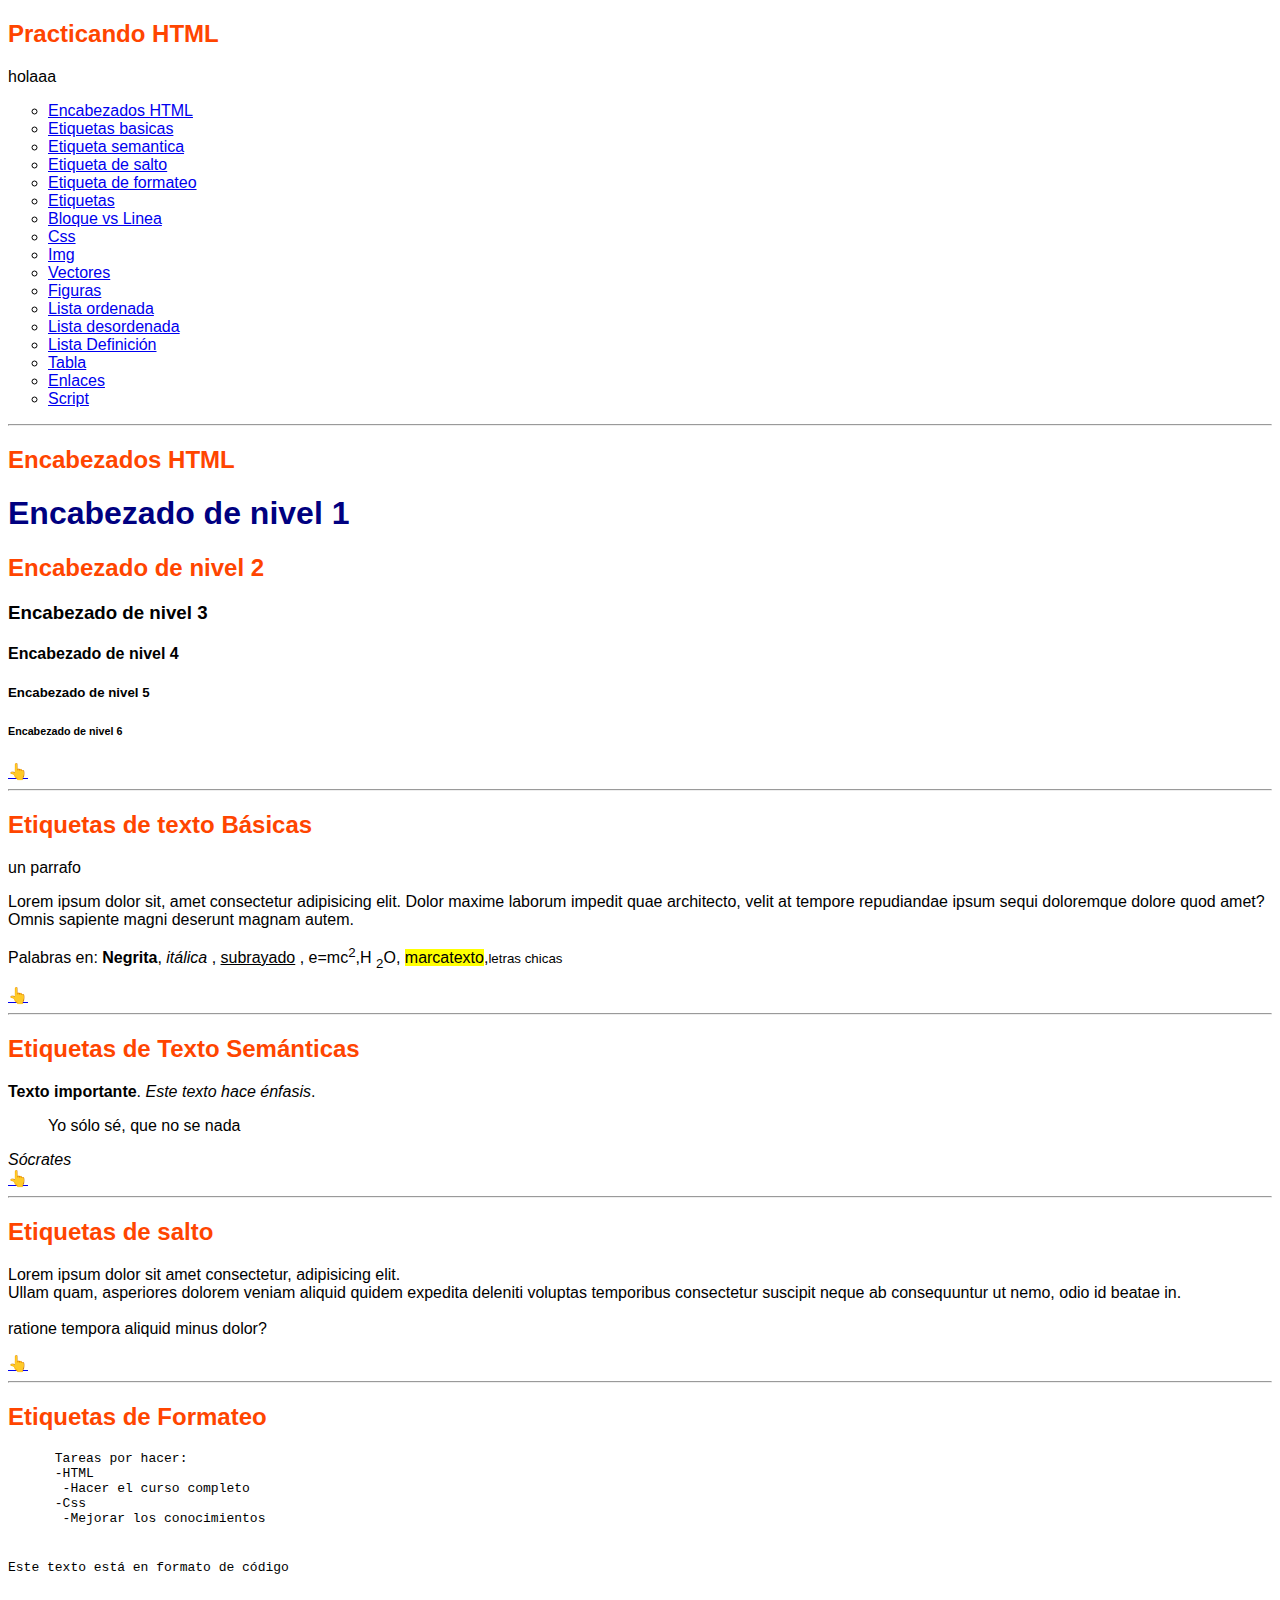
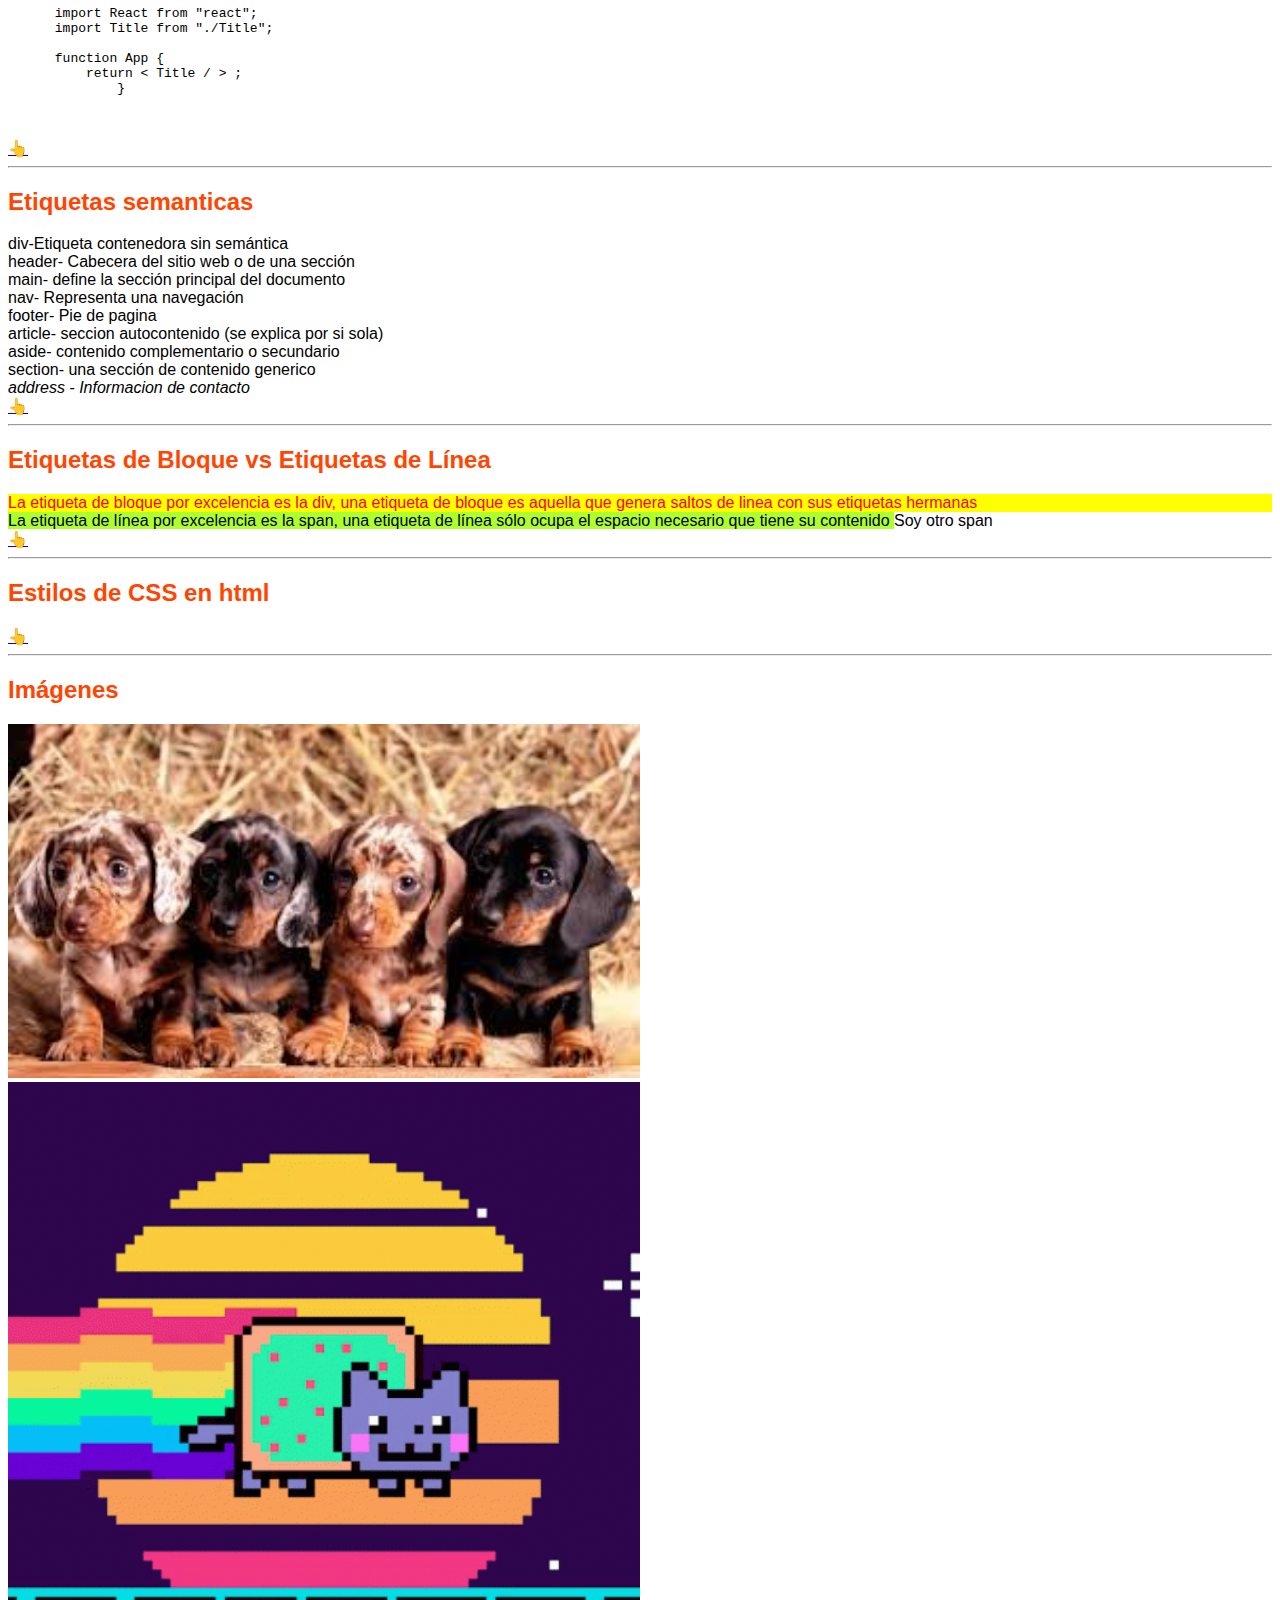
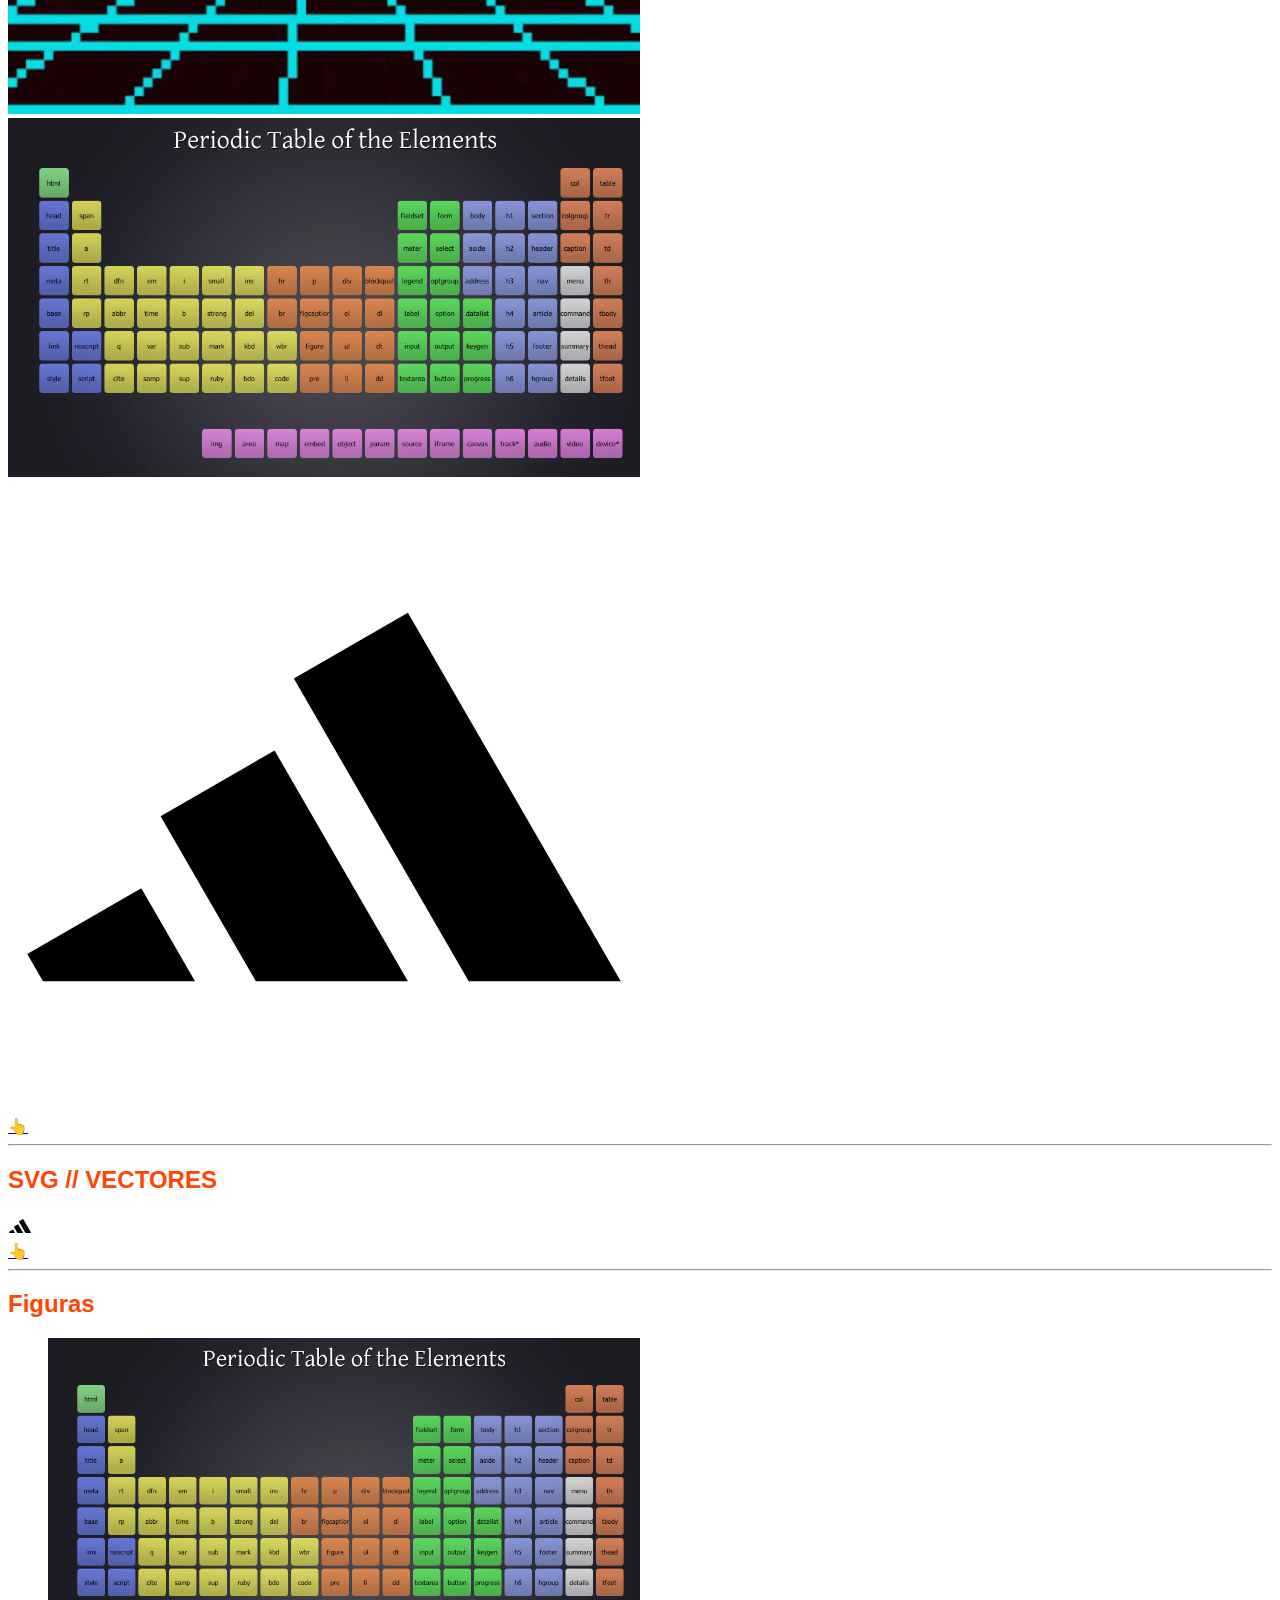
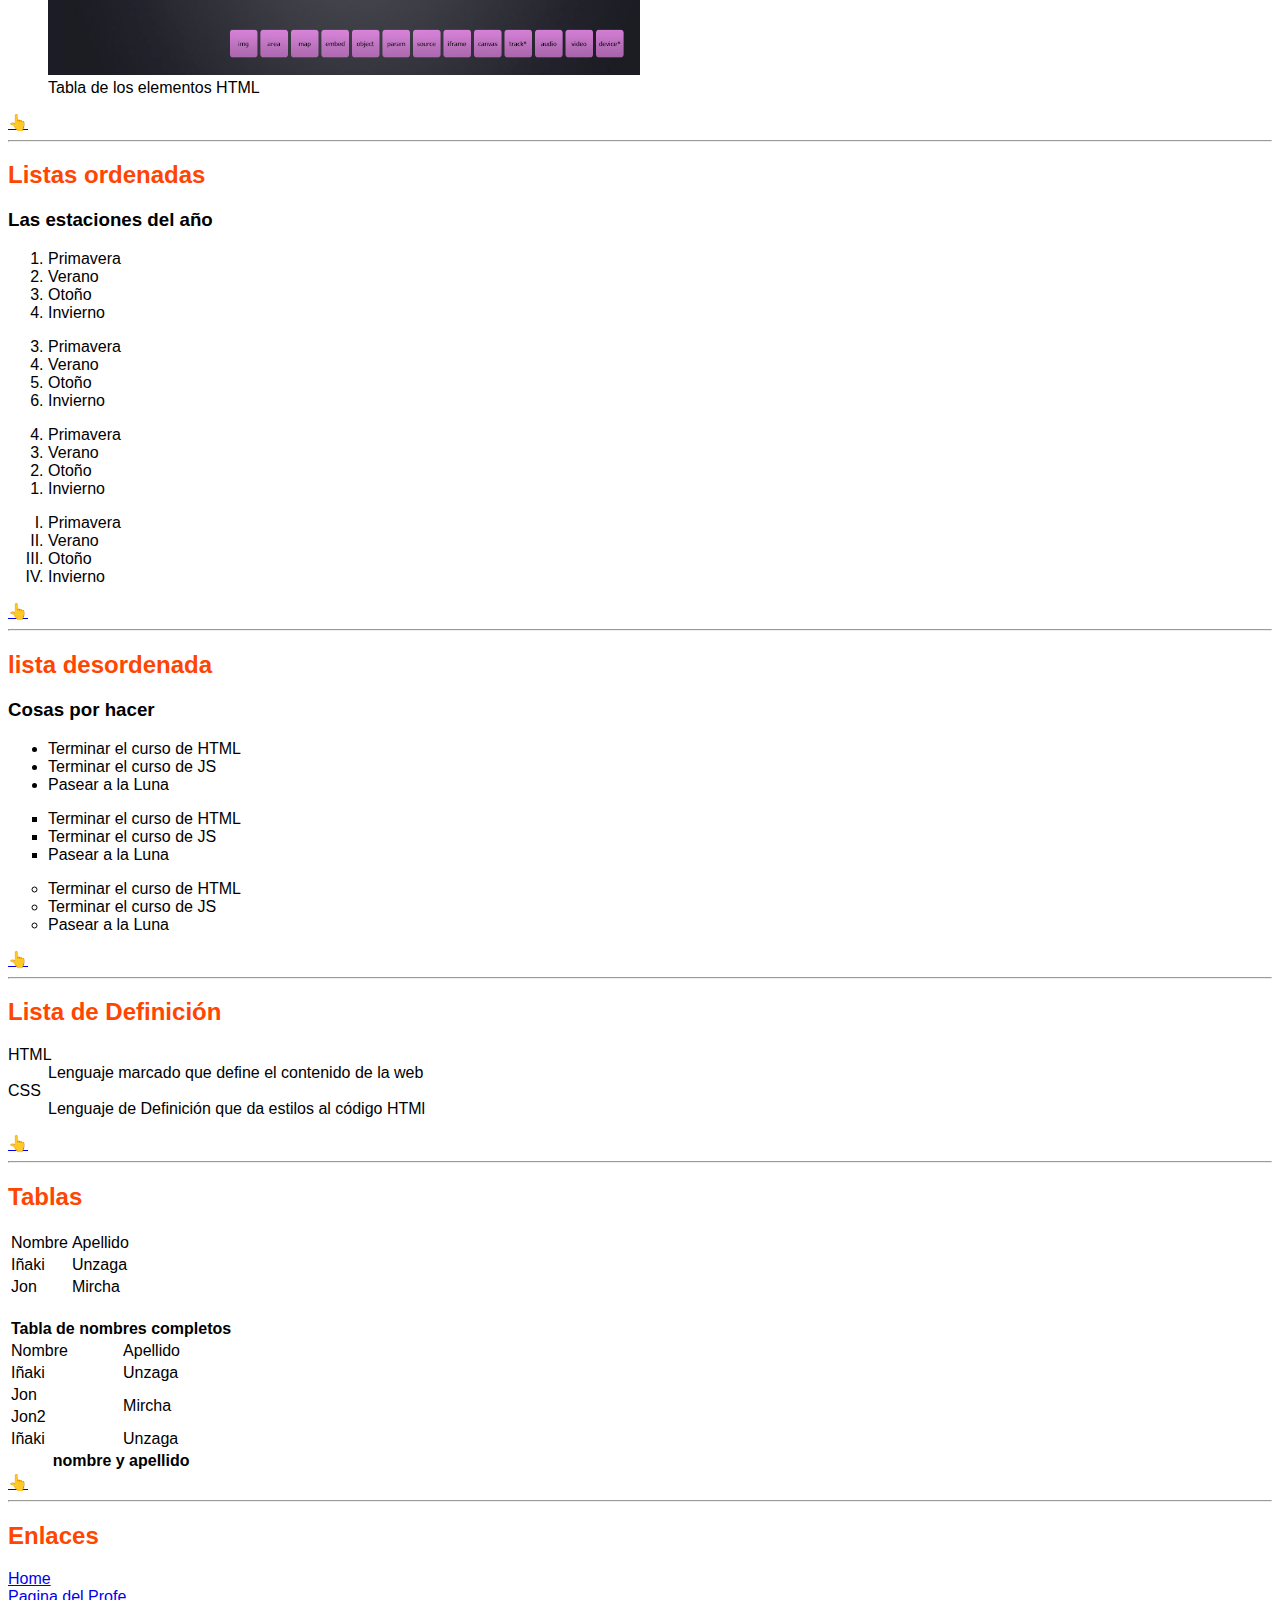
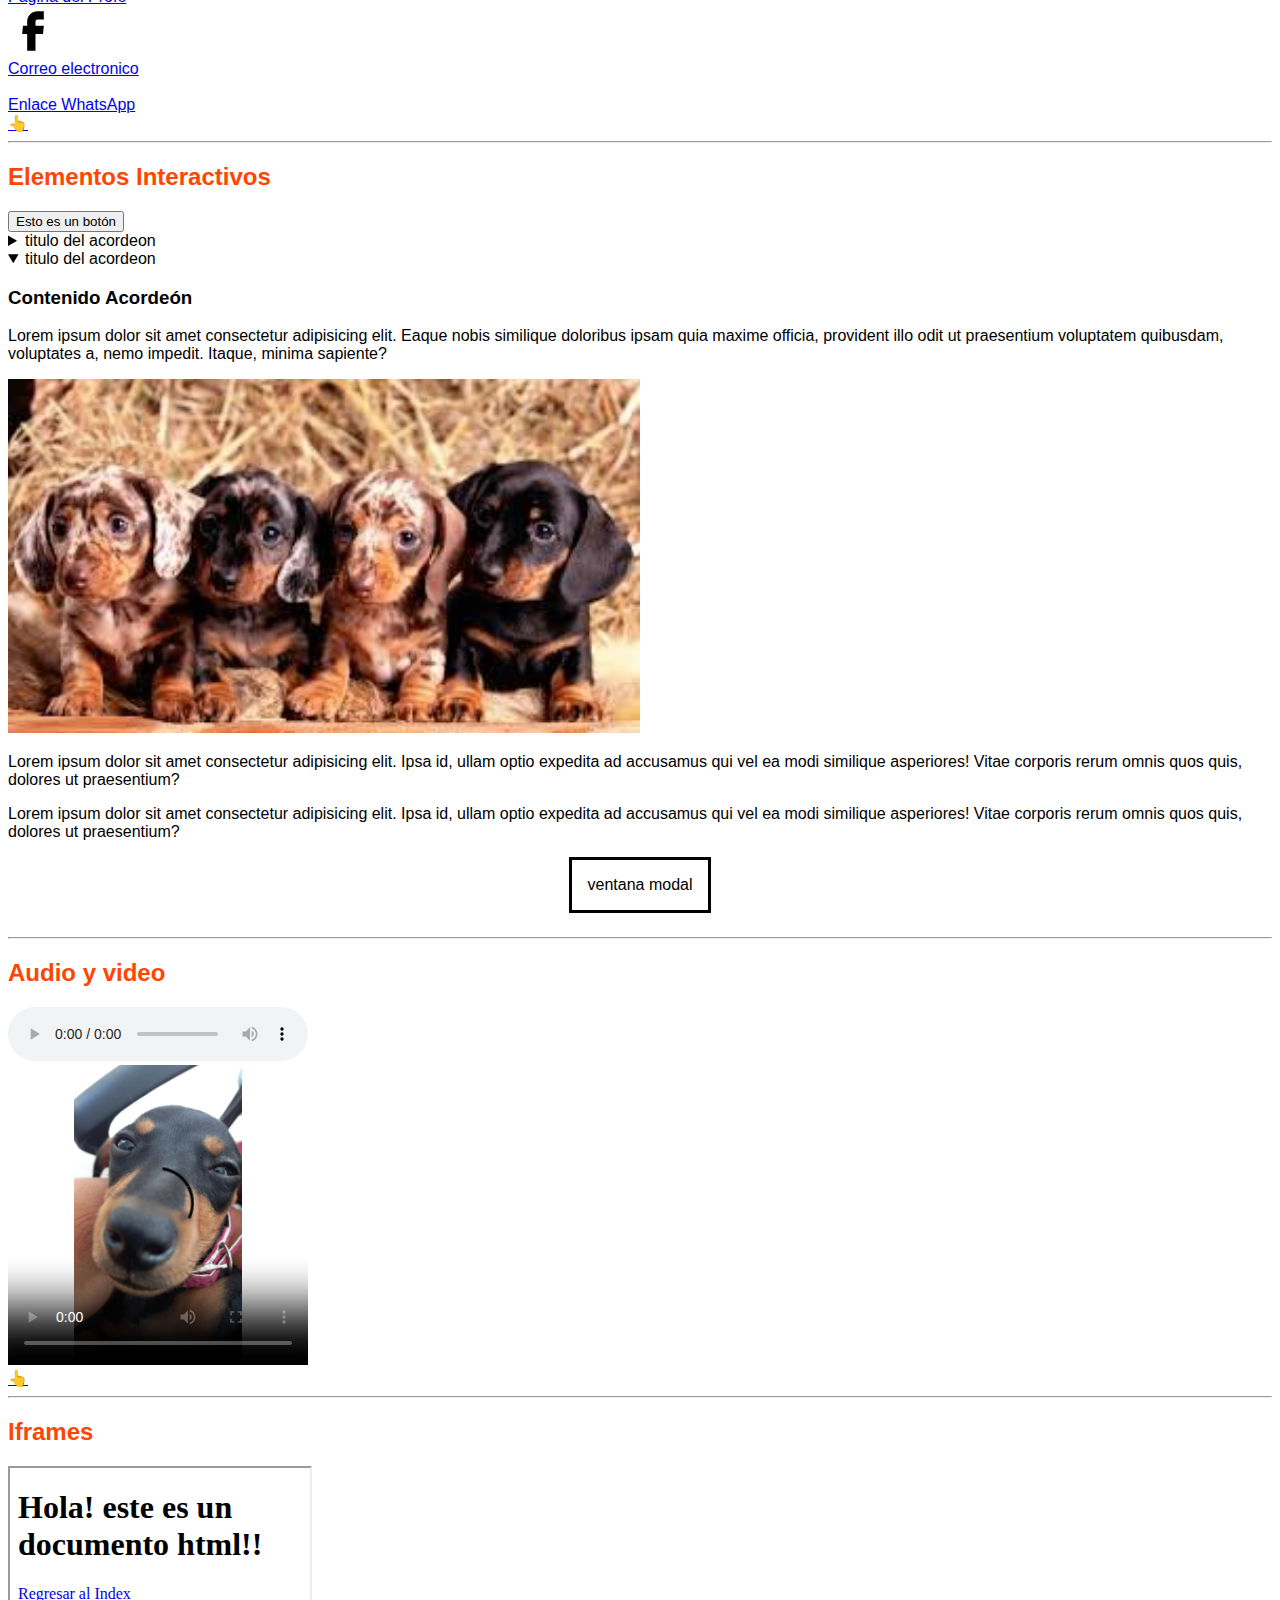
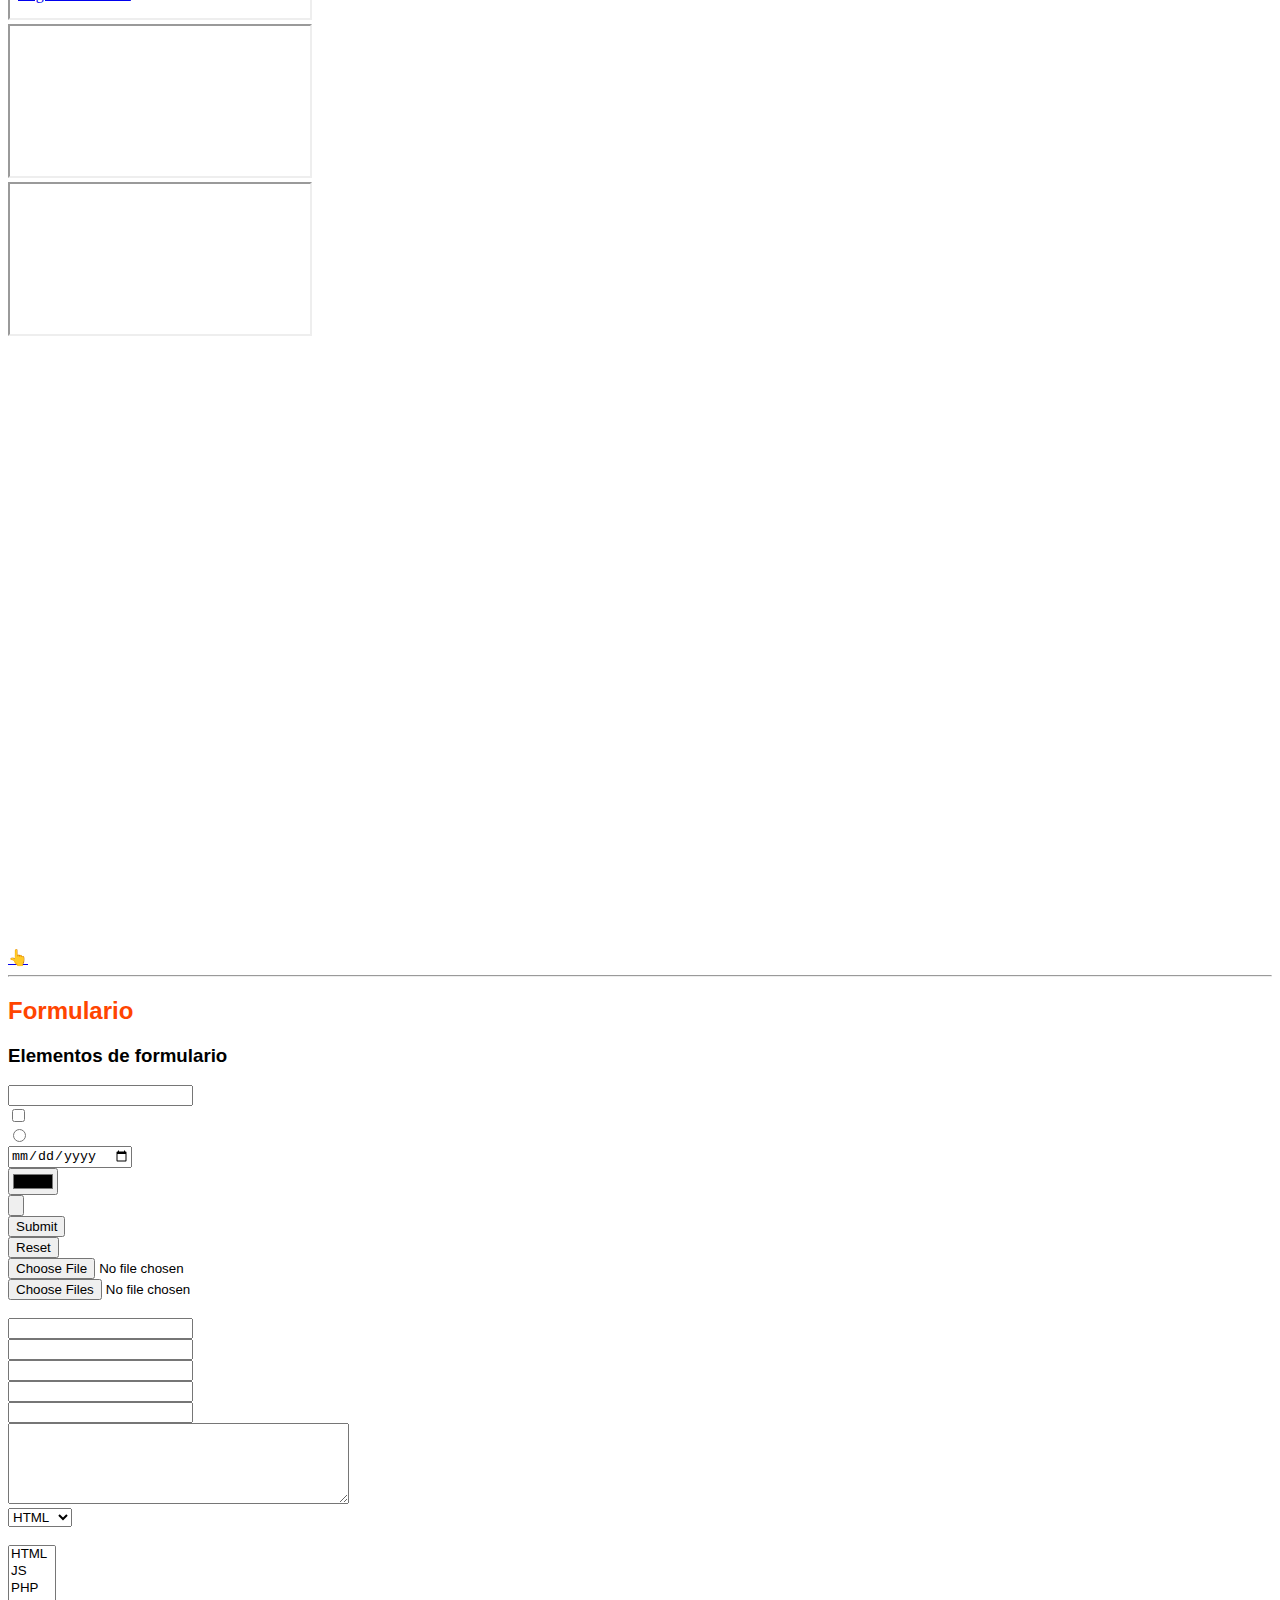
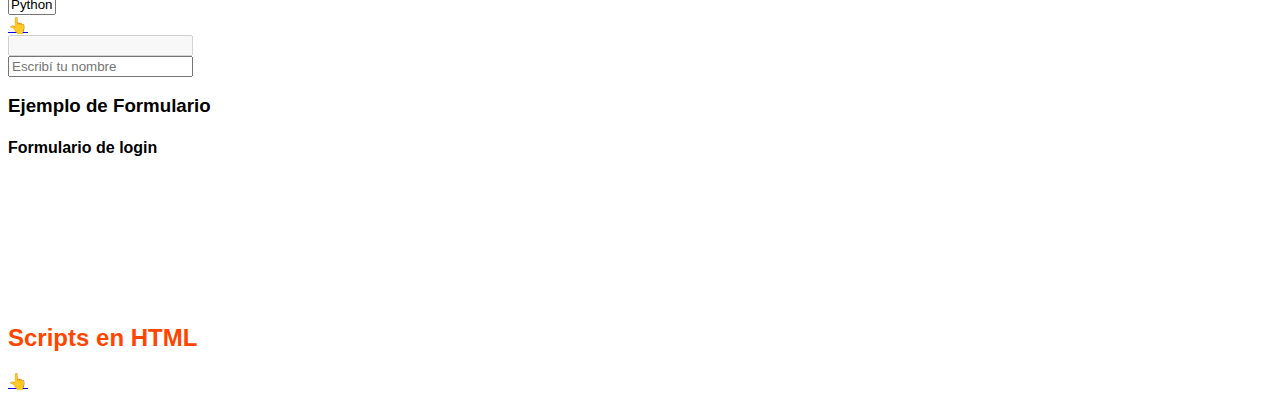
==== commit e5e90f30: "avanzamoooos!" ====
--- a/index.html
+++ b/index.html
@@ -314,7 +314,7 @@
     <a href="index.html#inicio">👆</a>
     <hr />
 
-    <h2>Elementos Interactivos</h2>
+    <h2 id="elementosInteractivos">Elementos Interactivos</h2>
     <button onclick="alert(`haz clickeado el boton`)">Esto es un botón</button>
     <details>
       <summary>titulo del acordeon</summary>
@@ -371,7 +371,7 @@
     <dialog open>ventana modal</dialog>
     <br /><br /><br /><br />
     <hr />
-    <h2>Audio y video</h2>
+    <h2 id="audioVideo">Audio y video</h2>
     <audio
       src="media/Audioslave - Like a Stone (Official Video).mp3"
       controls
@@ -379,7 +379,7 @@
     ></audio>
     <br />
     <video
-      src="media/leonComiendoCloclo.mp4"
+      src="media/leonComiendoChoclo.mp4"
       controls
       preload
       poster="img/lunita.jpg"
@@ -390,6 +390,98 @@
     <a href="index.html#inicio">👆</a>
     <hr />
     <h2>Iframes</h2>
+    <iframe src="home.html" frameborder="1"></iframe>
+    <br />
+    <iframe src="https://jonmircha.com" frameborder="1"></iframe>
+    <br />
+    <iframe
+      src="https://docs.emmet.io/cheatsheet-a5.pdf"
+      frameborder="1"
+      height="auto"
+    ></iframe>
+    <br />
+    <iframe
+      src="https://es.reactjs.org/"
+      frameborder="0"
+      height="300px"
+    ></iframe>
+    <br />
+    <iframe
+      src="https://www.google.com/maps/embed?pb=!1m18!1m12!1m3!1d96169.26899308087!2d-71.40995388261582!3d-41.12820233579738!2m3!1f0!2f0!3f0!3m2!1i1024!2i768!4f13.1!3m3!1m2!1s0x961a7b1520c860e5%3A0x8210ae97cb7b9a65!2sSan%20Carlos%20de%20Bariloche%2C%20R%C3%ADo%20Negro!5e0!3m2!1ses-419!2sar!4v1660938055303!5m2!1ses-419!2sar"
+      width="300"
+      height="300"
+      style="border: 0"
+      allowfullscreen=""
+      loading="lazy"
+      referrerpolicy="no-referrer-when-downgrade"
+    ></iframe>
+    <br />
+    <a href="index.html#inicio">👆</a>
+    <hr />
+    <h2 class="formulario">Formulario</h2>
+    <h3>Elementos de formulario</h3>
+    <input type="text" />
+    <br />
+    <input type="checkbox" />
+    <br />
+    <input type="radio" />
+    <br />
+    <input type="date" />
+    <br />
+    <input type="color" />
+    <br />
+    <input type="button" />
+    <br />
+    <input type="submit" />
+    <br />
+    <input type="reset" />
+    <br />
+    <input type="file" />
+    <br />
+    <input type="file" multiple />
+    <br />
+    <input type="hidden" />
+    <br />
+    <input type="email" />
+    <br />
+    <input type="number" />
+    <br />
+    <input type="tel" name="" id="" />
+    <br />
+    <input type="password" name="" id="" />
+    <br />
+    <input type="search" name="" id="" />
+    <br />
+    <textarea cols="40" rows="5"></textarea>
+    <br />
+    <select name="" id="">
+      <option value="">HTML</option>
+      <option value="">JS</option>
+      <option value="">PHP</option>
+      <option value="">Python</option>
+      <option value="">CSS</option>
+    </select>
+    <br />
+    <br />
+    <select name="" id="" multiple>
+      <option value="">HTML</option>
+      <option value="">JS</option>
+      <option value="">PHP</option>
+      <option value="">Python</option>
+      <option value="">CSS</option>
+    </select>
+    <br />
+    <a href="index.html#inicio">👆</a>
+    <br />
+    <input type="text" readonly disabled />
+    <br />
+    <input type="text" placeholder="Escribí tu nombre" />
+    <br>
+    <h3>Ejemplo de Formulario</h3>
+    <h4>Formulario de login</h4>
+    <form action="" method="post">
+      
+    </form>
     <br /><br /><br /><br /><br /><br /><br />
     <h2 id="script">Scripts en HTML</h2>
     <script>
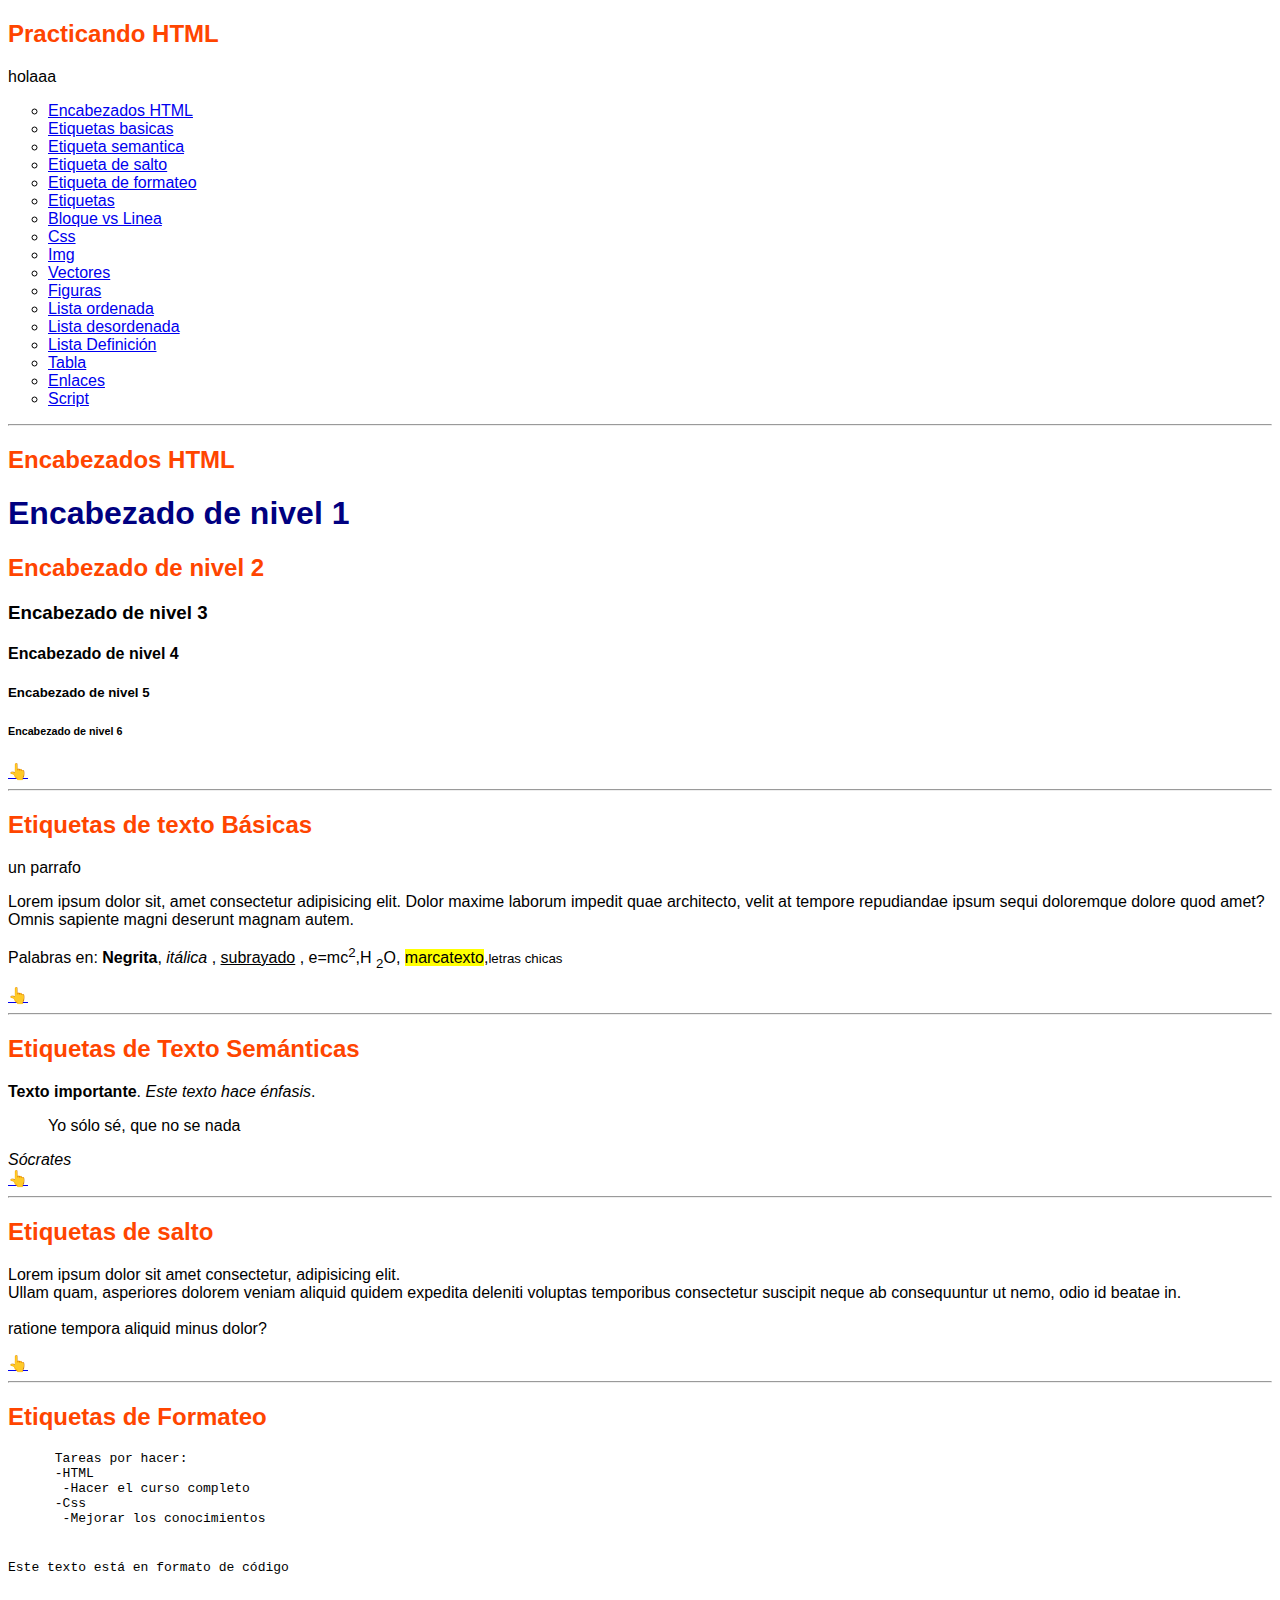
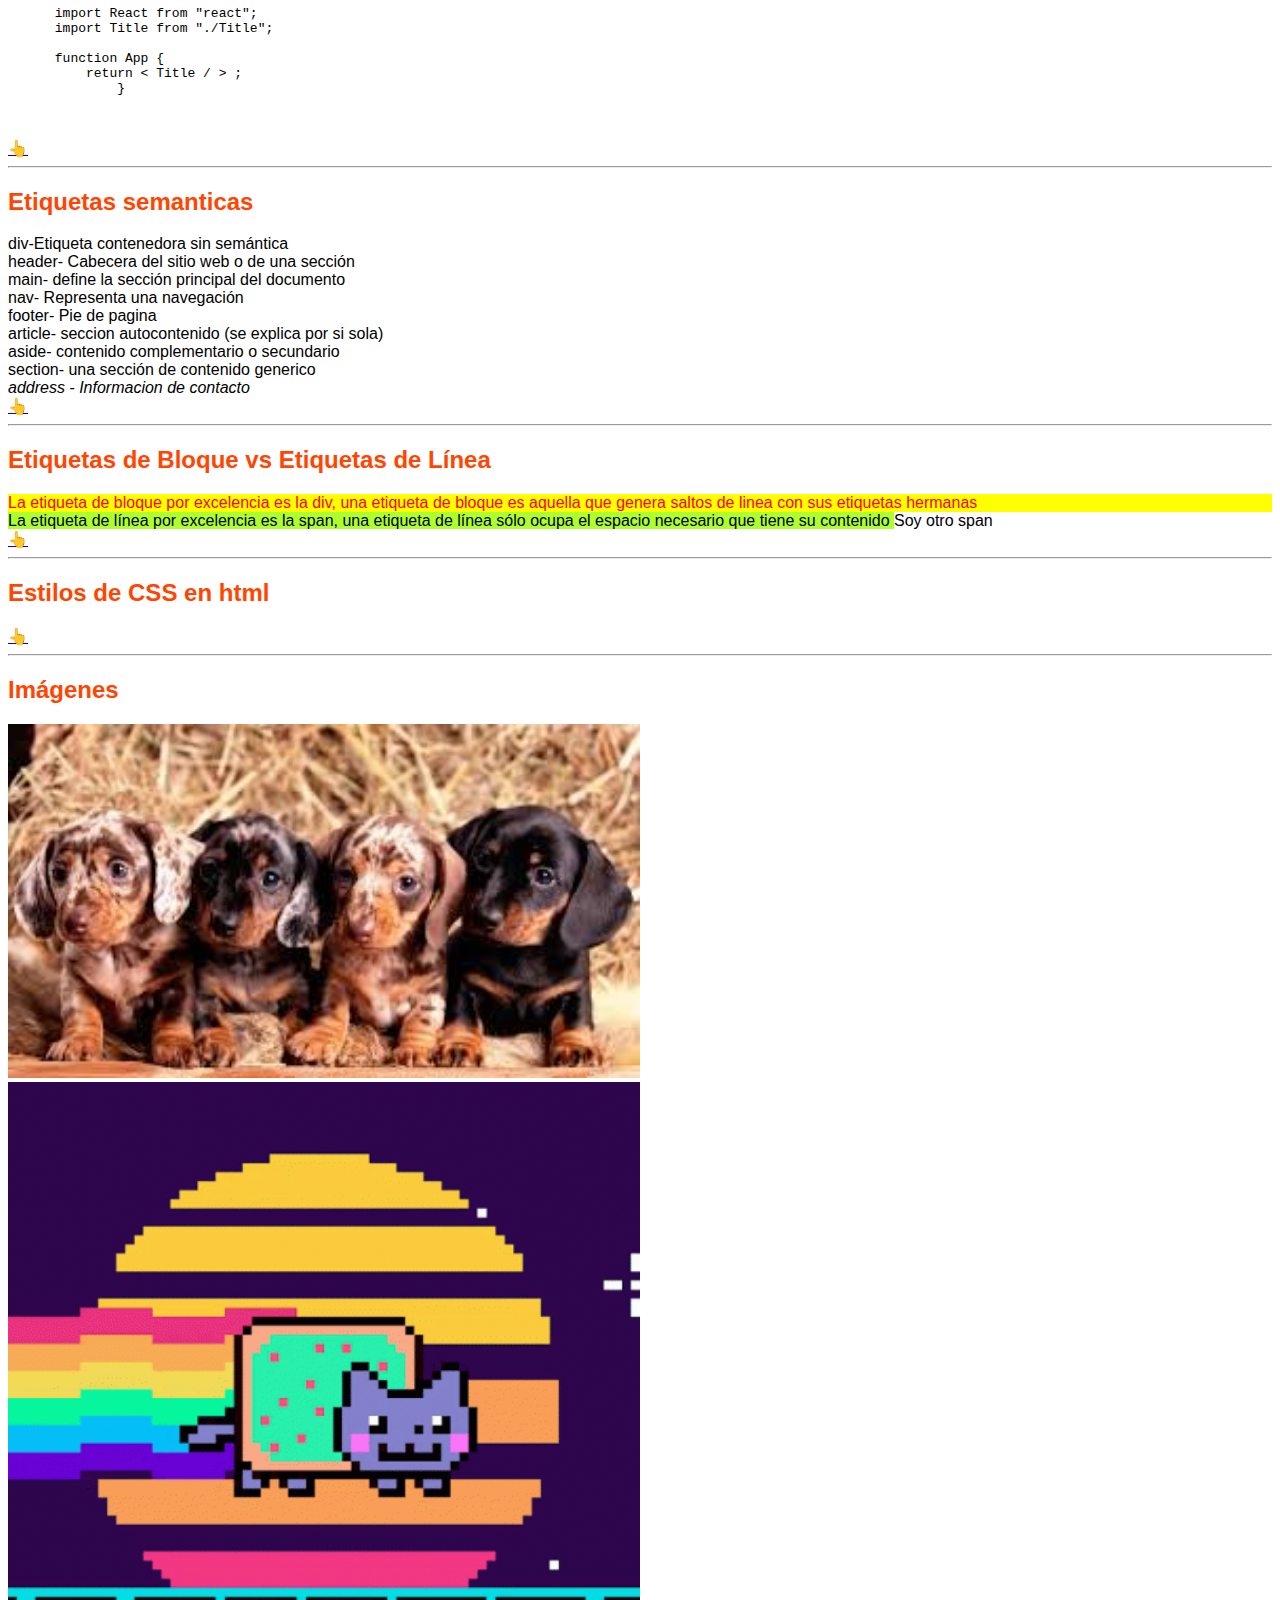
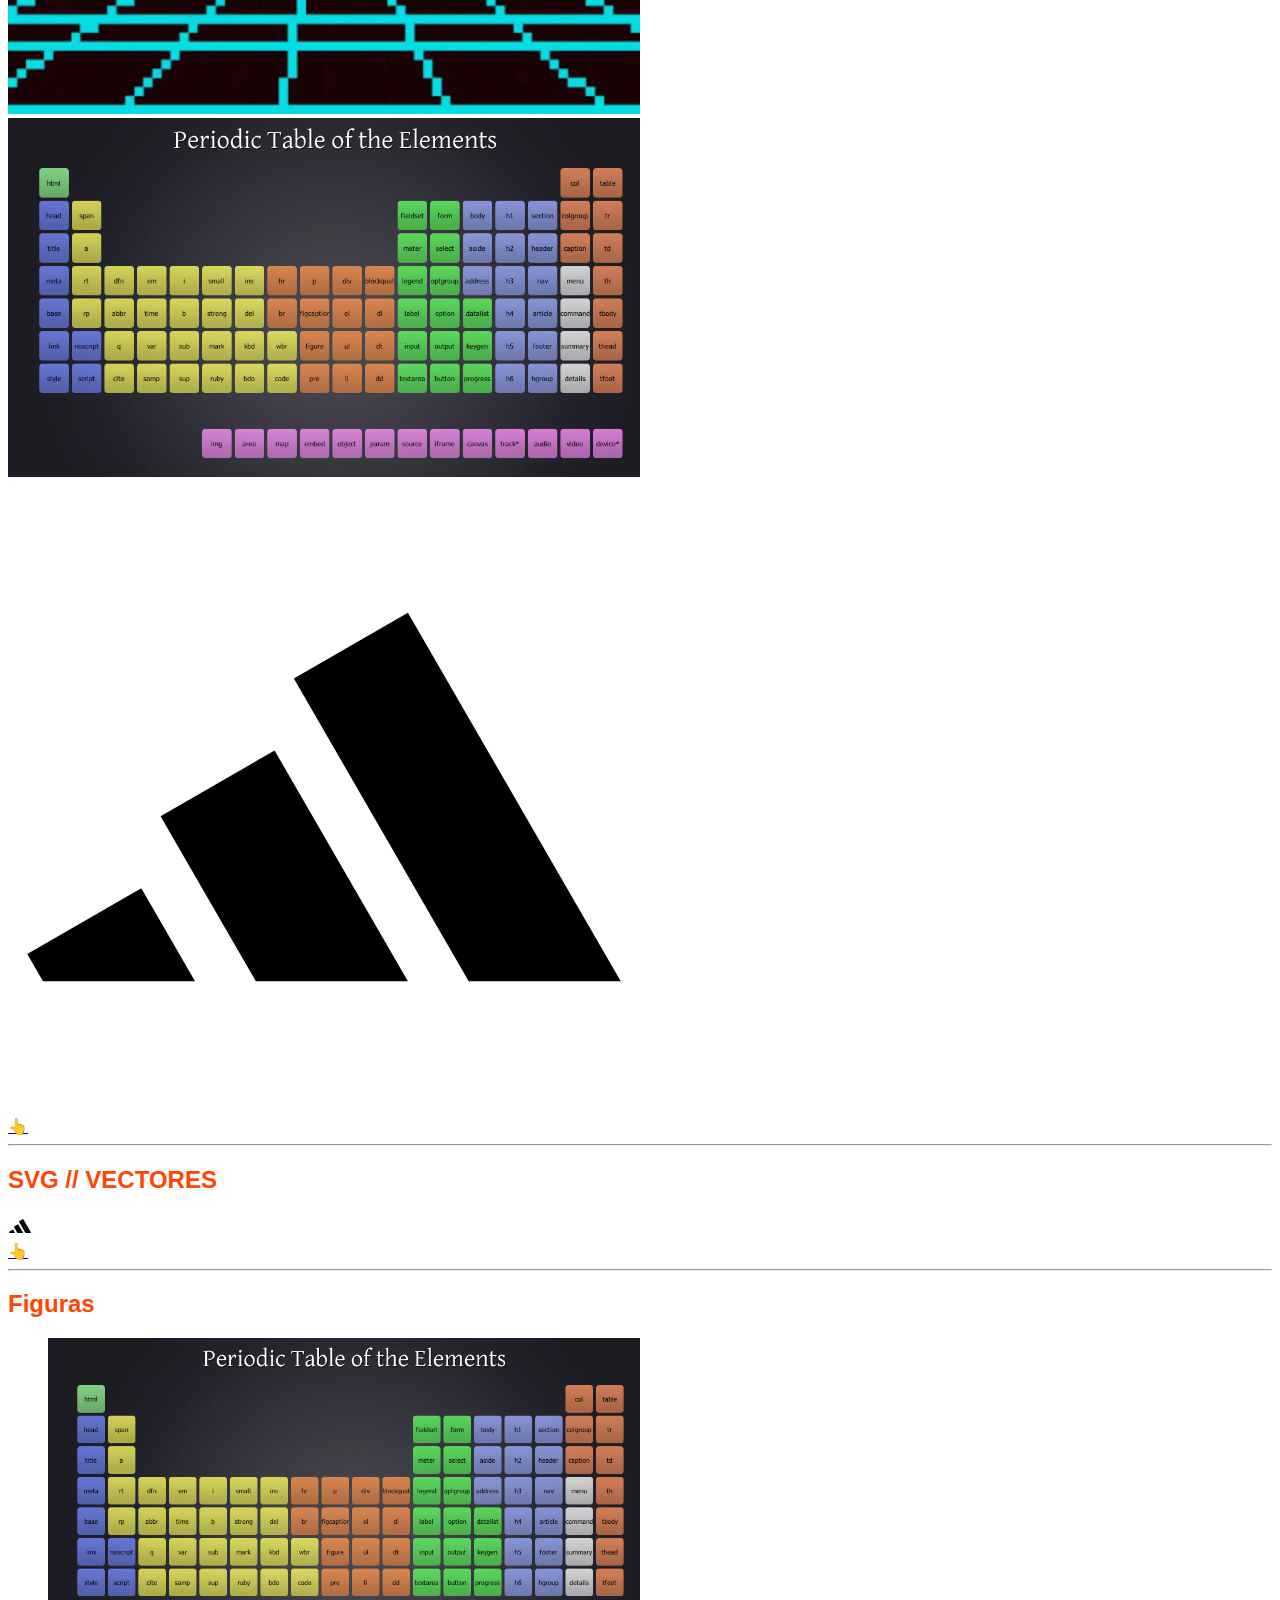
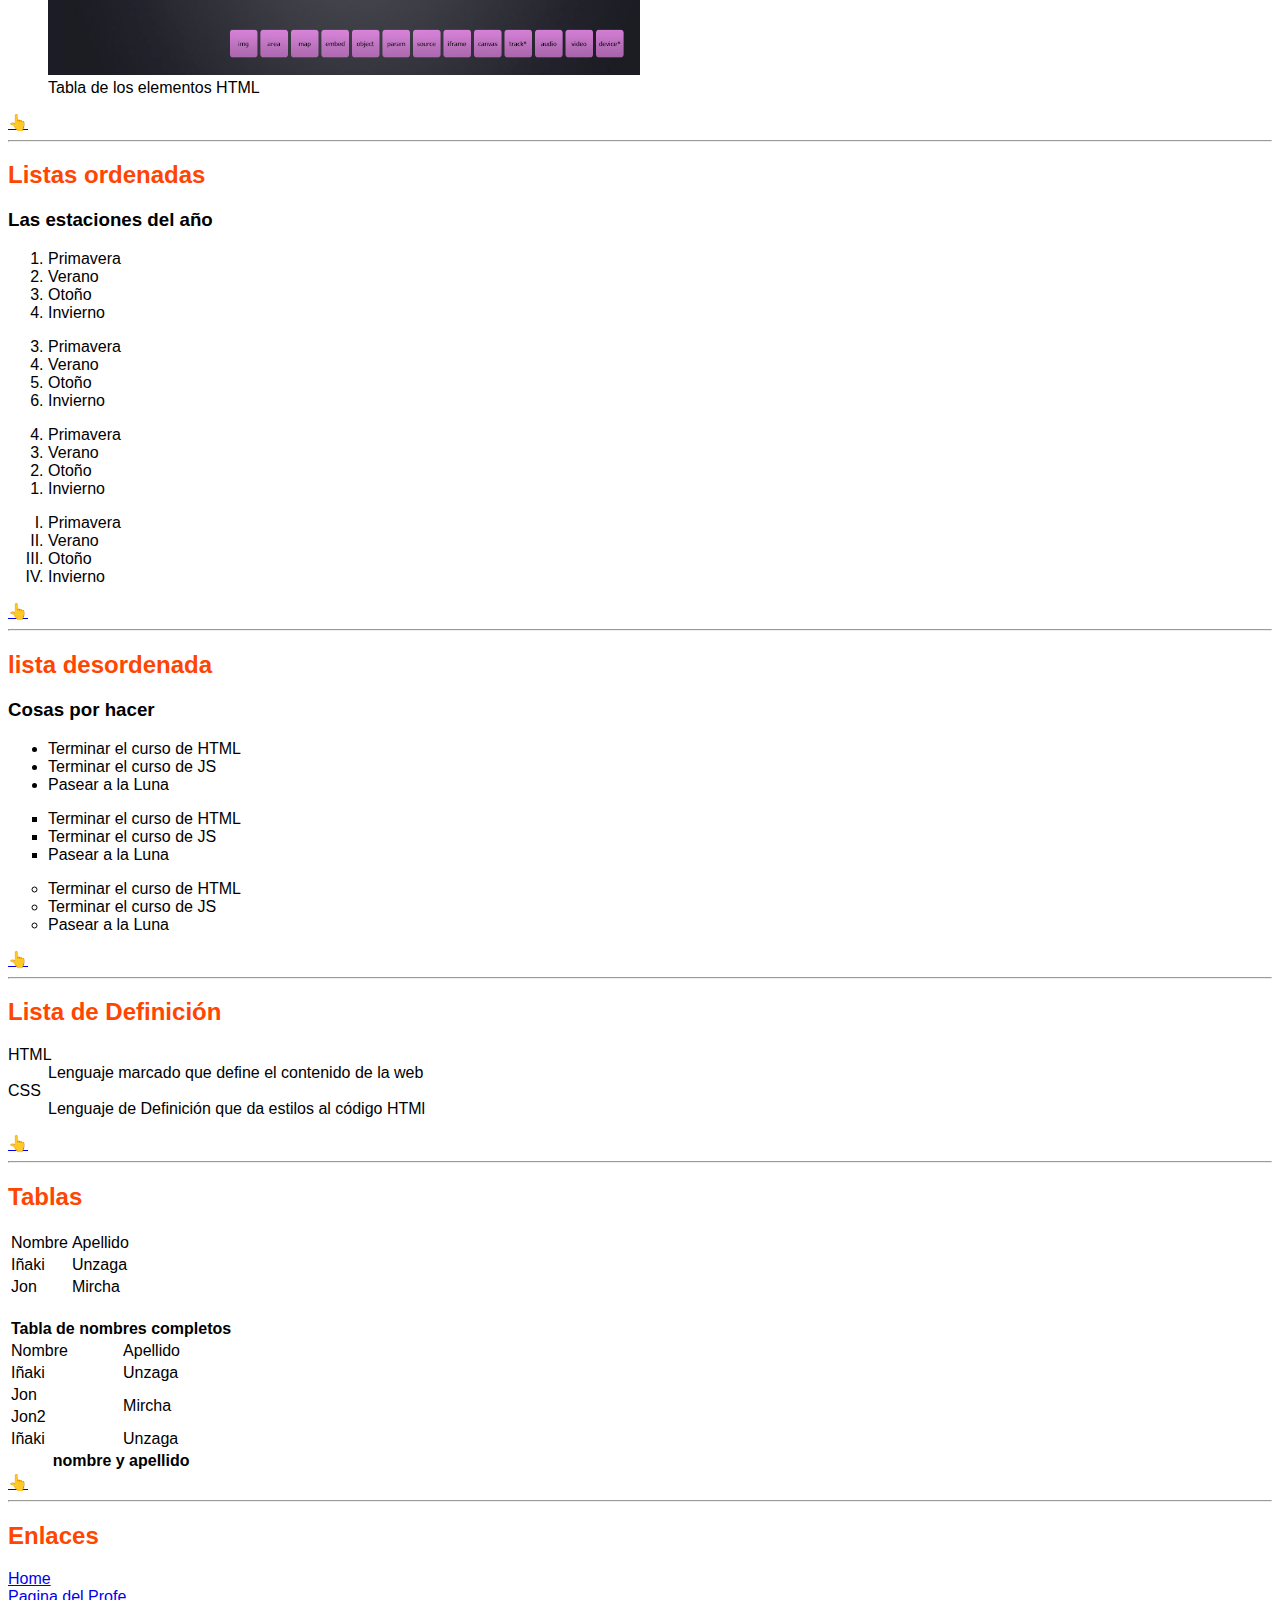
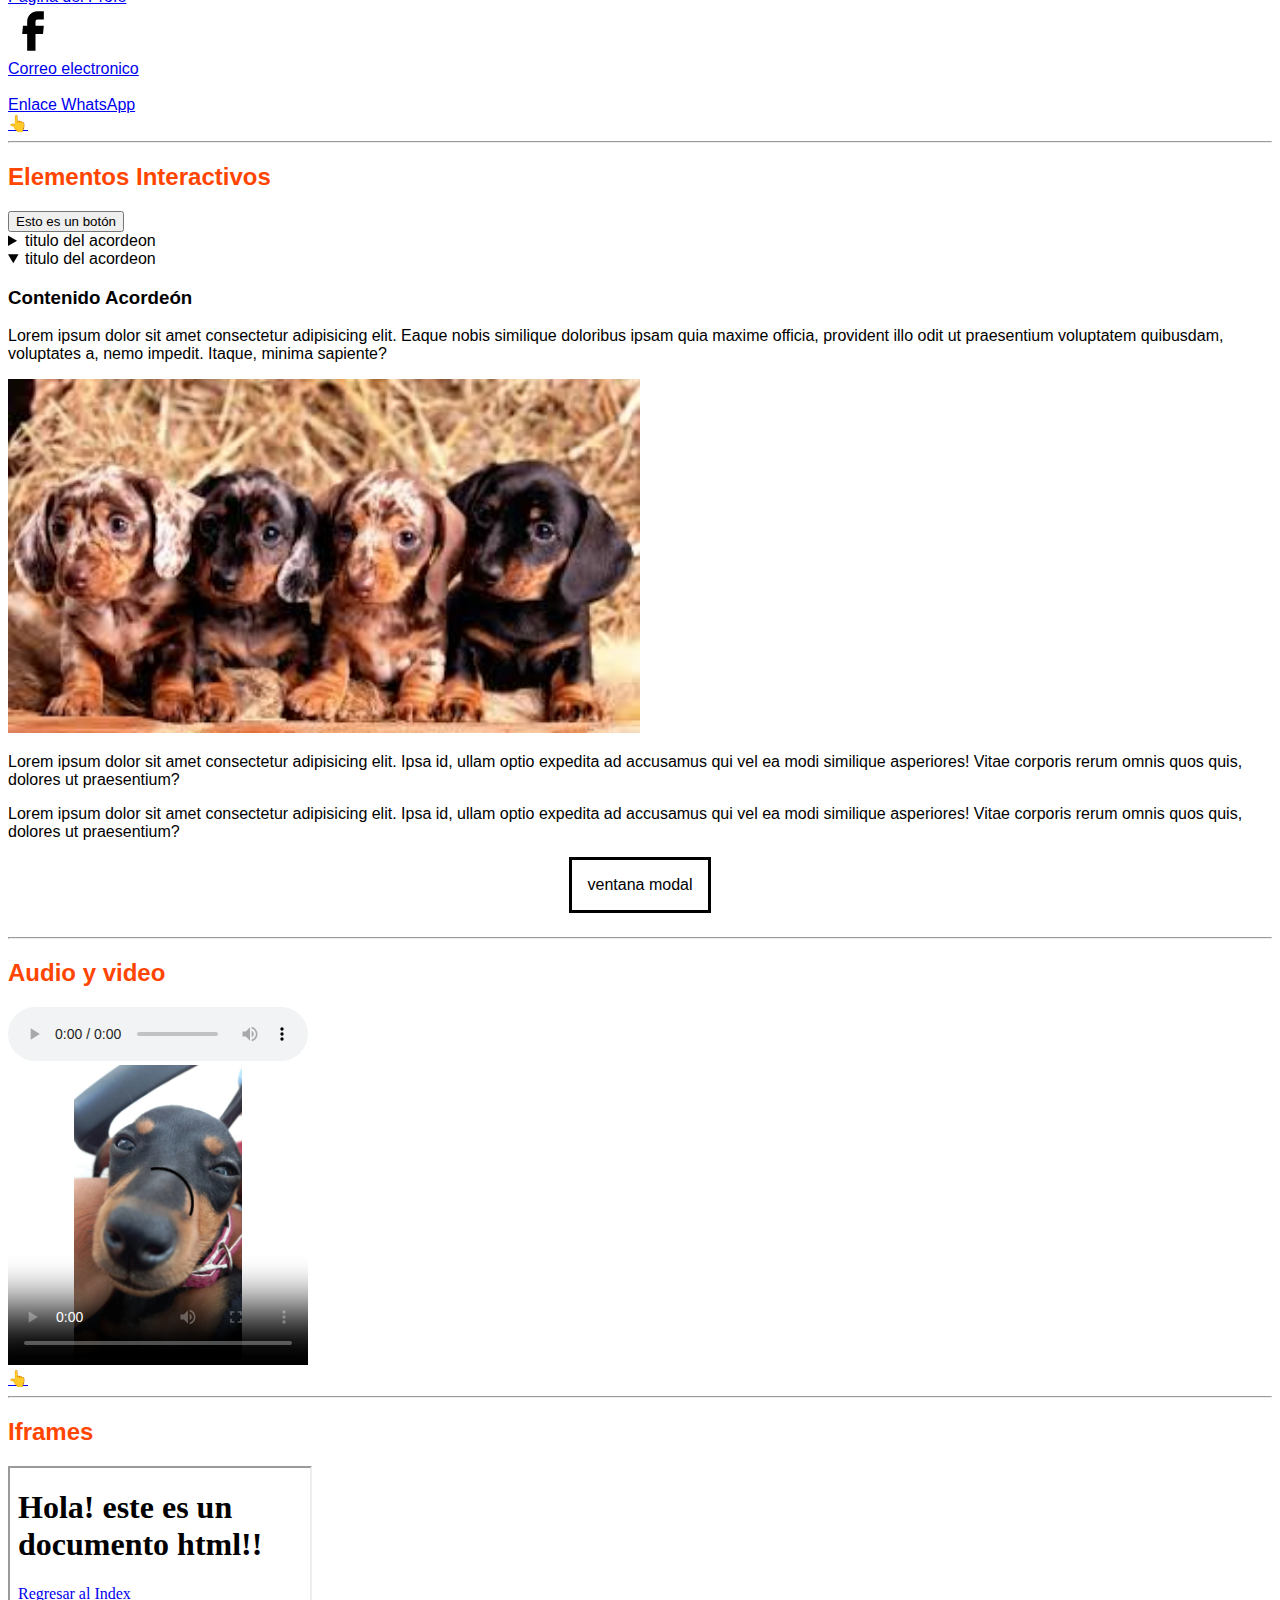
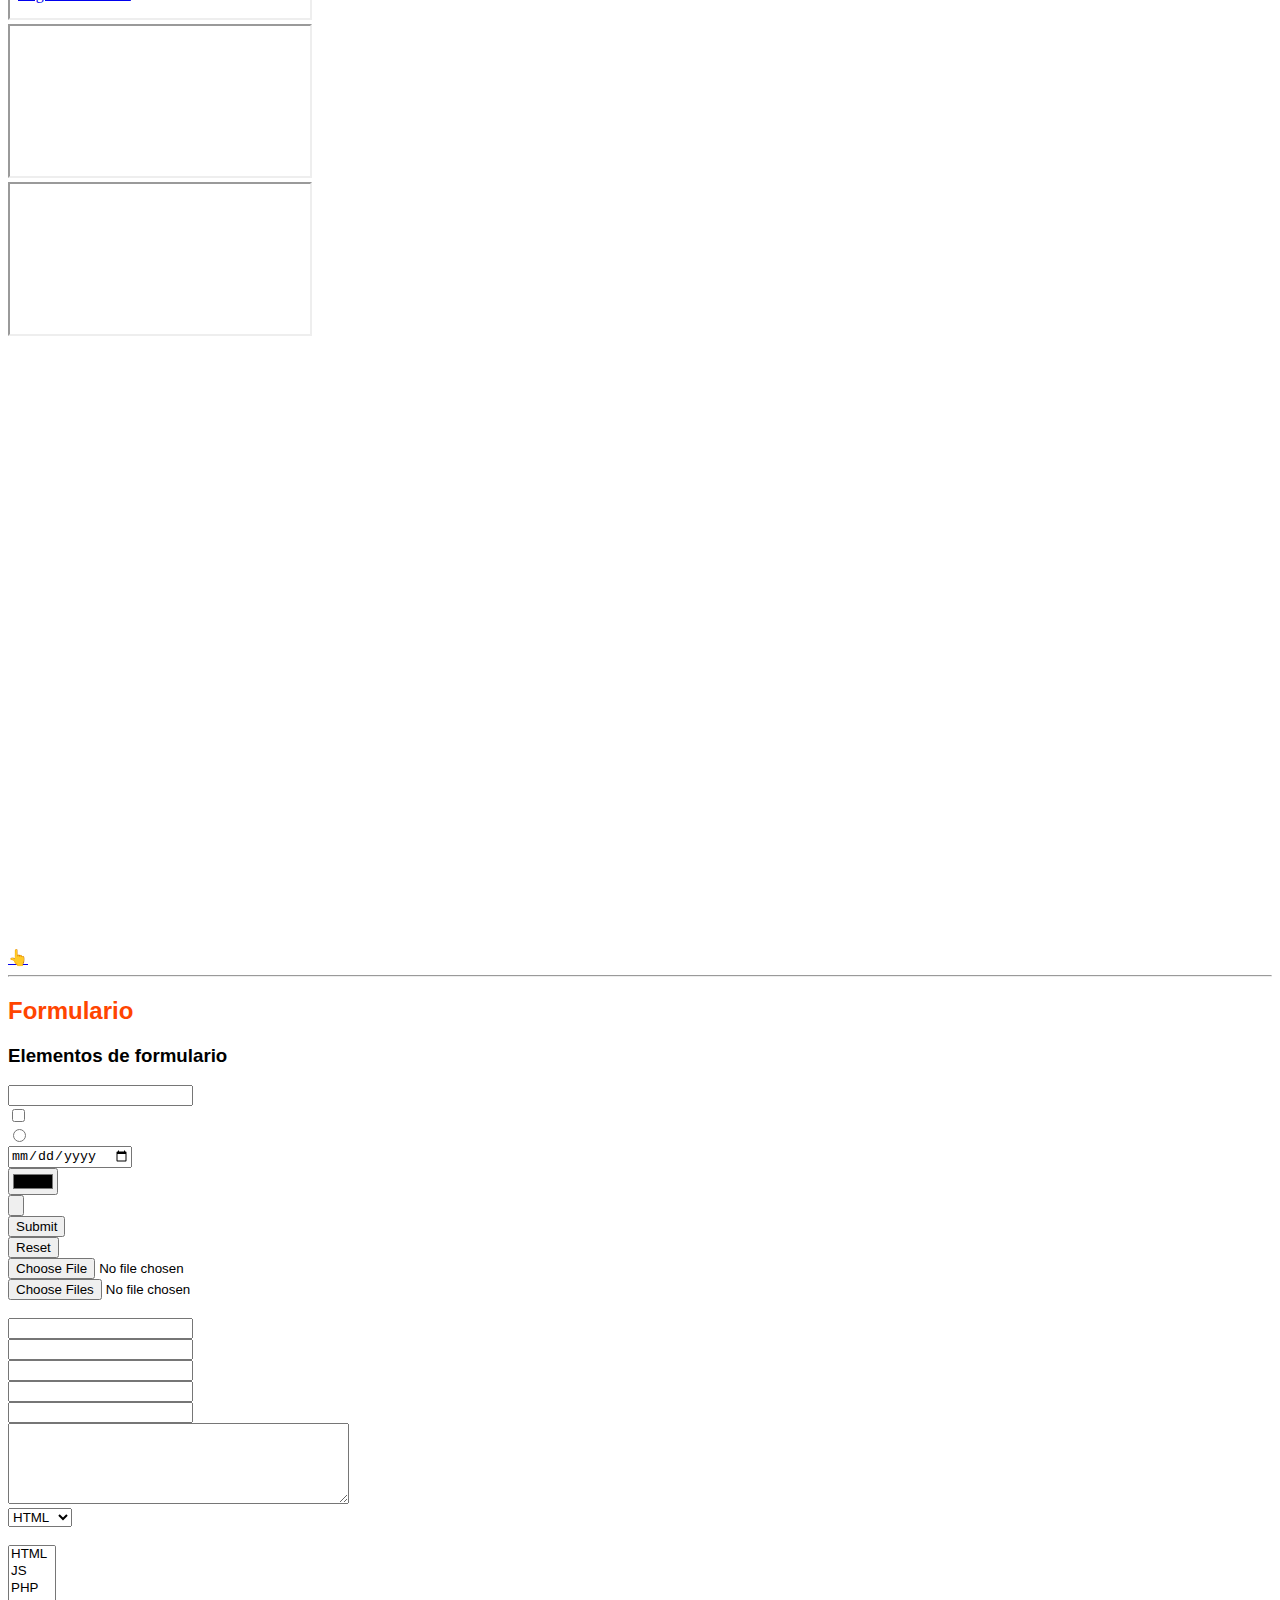
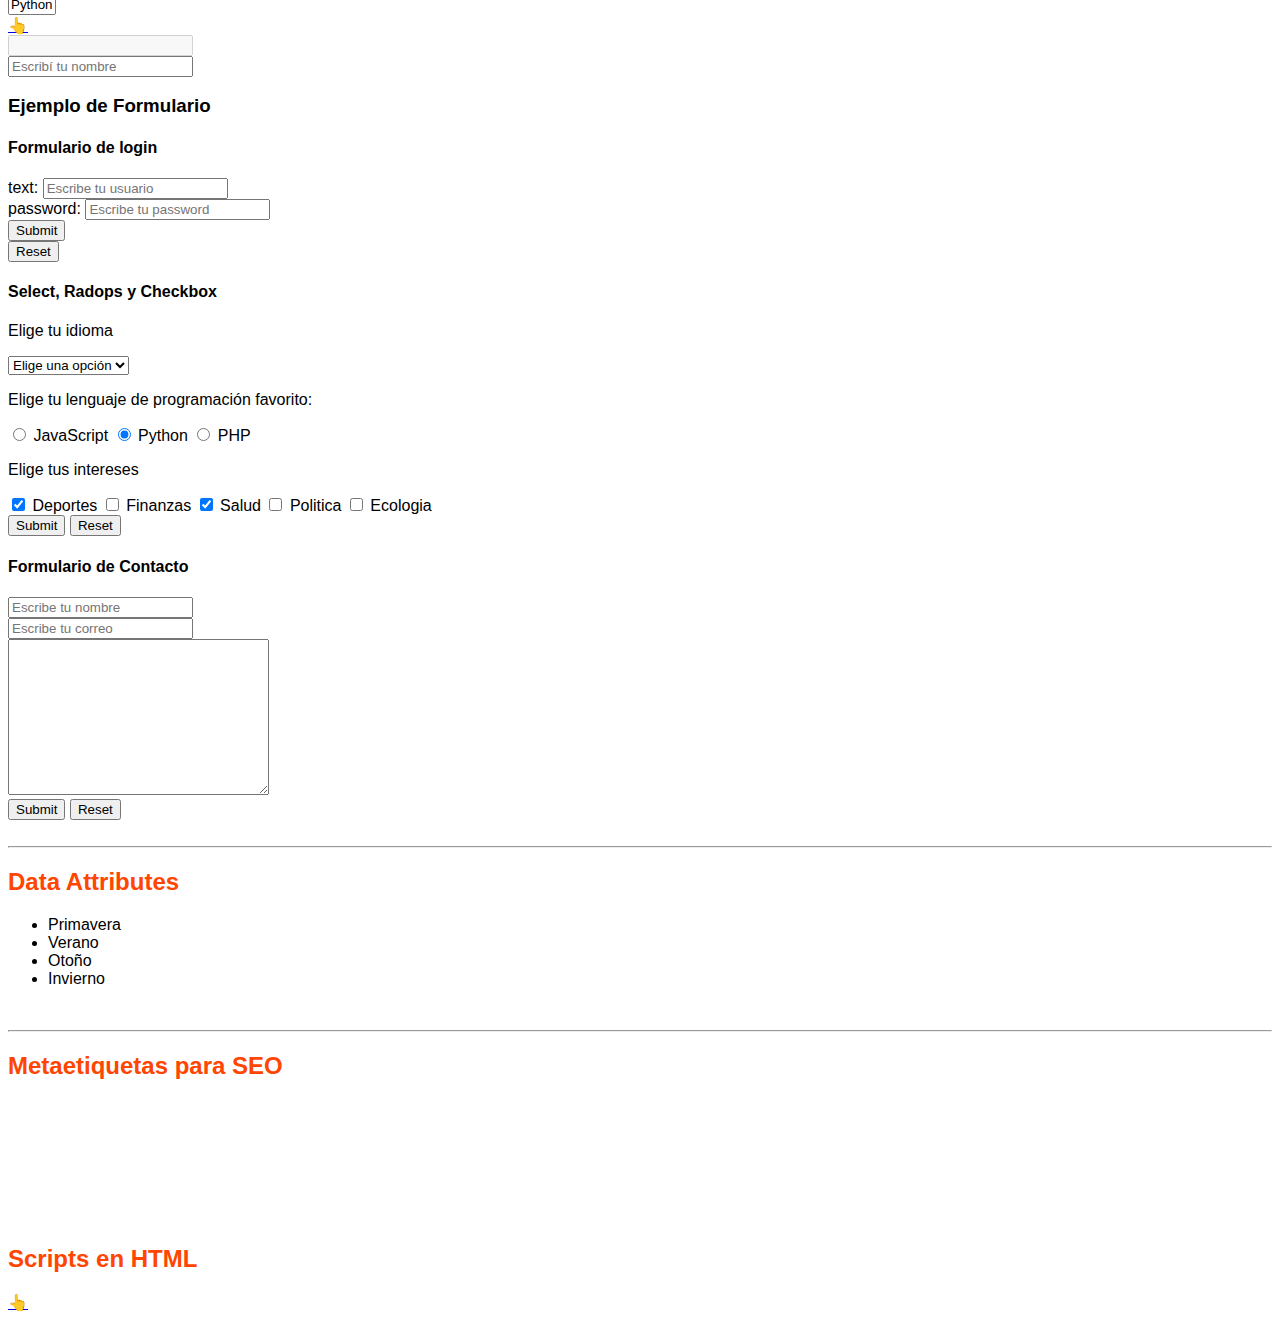
==== commit 8dbd2c23: "Casi llegamos al FINALL" ====
--- a/index.html
+++ b/index.html
@@ -7,6 +7,14 @@
     <title>Aprendiendo HTML con Jon Mircha</title>
     <!-- description- no mas de 165 caracteres -->
     <meta name="description" content="Curso de HTML de Jon Mircha" />
+    <!-- URL ORIGINAL -->
+    <link rel="canonical" href="https://tudominio.com/la-url/canonica" />
+    <!-- Icono chiquito el navegador -->
+    <link rel="icon" href="img/adidas.svg" />
+    <!-- Hipervinculo para celular  como aplicaccion -->
+    <link rel="apple-touch-icon" href="img/adidas.svg" />
+    <!-- Barra de direcciones (cambia color) -->
+    <meta name="theme-color" content="#FF6600">
     <link rel="stylesheet" href="assets/estilos.css" />
   </head>
   <body>
@@ -476,12 +484,121 @@
     <input type="text" readonly disabled />
     <br />
     <input type="text" placeholder="Escribí tu nombre" />
-    <br>
+    <br />
     <h3>Ejemplo de Formulario</h3>
     <h4>Formulario de login</h4>
-    <form action="" method="post">
-      
+    <!-- https://jonmircha.com/?usuario=hola&password=12314141 -->
+    <form action="https://jonmircha.com/" method="post" autocomplete="off">
+      <label for="usuario">text:</label>
+      <input
+        type="text"
+        name="usuario"
+        id="usuario"
+        placeholder="Escribe tu usuario"
+        pattern="^[A-Za-z]+$"
+        title="El campo sólo acepta letras"
+        required
+      />
+      <br />
+      <!-- <input type="text" name="email"  autocomplete="off">
+      <br> -->
+      <label for="password">password:</label>
+      <input
+        type="password"
+        name="password"
+        id="password"
+        placeholder="Escribe tu password"
+        required
+      />
+      <br />
+      <input type="submit" />
+      <br />
+      <input type="reset" />
+      <br />
     </form>
+    <h4>Select, Radops y Checkbox</h4>
+    <!-- https://jonmircha.com/?idioma=es -->
+    <form action="https://jonmircha.com/">
+      <p>Elige tu idioma</p>
+      <!-- Detecta el primer selected -->
+      <select name="idioma" required>
+        <option value="" selected>Elige una opción</option>
+        <option value="es">Español</option>
+        <option value="en">Inglés</option>
+        <option value="fr">Frances</option>
+        <option value="pt">Portugués</option>
+      </select>
+      <!-- https://jonmircha.com/?idioma=en&lenguaje=js -->
+      <p>Elige tu lenguaje de programación favorito:</p>
+      <input type="radio" name="lenguaje" id="radio-js" value="js" required />
+      <label for="radio-js">JavaScript</label>
+      <input type="radio" name="lenguaje" id="radio-py" value="py" checked />
+      <label for="radio-py">Python</label>
+      <input type="radio" name="lenguaje" id="radio-php" value="php" />
+      <label for="radio-php">PHP</label>
+      <p>Elige tus intereses</p>
+      <!-- https://jonmircha.com/?idioma=en&lenguaje=py&intereses=finanzas&intereses=salud&intereses=politica -->
+      <label>
+        <input type="checkbox" name="intereses" value="deportes" checked />
+        Deportes
+      </label>
+      <label>
+        <input type="checkbox" name="intereses" value="finanzas" />
+        Finanzas
+      </label>
+      <label>
+        <input type="checkbox" name="intereses" value="salud" checked />
+        Salud
+      </label>
+      <label>
+        <input type="checkbox" name="intereses" value="politica" required />
+        Politica
+      </label>
+      <label>
+        <input type="checkbox" name="intereses" value="ecologia" />
+        Ecologia
+      </label>
+      <br />
+      <input type="submit" /> <input type="reset" />
+    </form>
+    <h4>Formulario de Contacto</h4>
+    <!-- FormSubmit - https://formsubmit.co/gmail.com -->
+    <form action="https://formsubmit.co/inakiunzaga88@gmail.com" method="post">
+      <input
+        type="text"
+        name="nombre"
+        placeholder="Escribe tu nombre"
+        pattern="^[A-Za-zÑñÁáÉéÍíÓóÚúÜü\s]+$"
+        title="Nombre sólo acepta letras y espacios en blanco"
+        required
+      />
+      <br />
+      <input
+        type="email"
+        name="correo"
+        placeholder="Escribe tu correo"
+        pattern="^(\w+[/./-]?){1,}@[a-z]+[/.]\w{2,}$"
+        title="Formato de correo invalido"
+        required
+      />
+      <br />
+      <textarea name="comentarios" cols="30" rows="10" required></textarea>
+      <br />
+      <input type="submit" /> <input type="reset" />
+    </form>
+    <br />
+    <hr />
+    <h2>Data Attributes</h2>
+    <ul>
+      <li data-id="1" data-name="spring">Primavera</li>
+      <li data-id="2" data-name="summer">Verano</li>
+      <li data-id="3" data-name="autumn">Otoño</li>
+      <li data-id="4" data-name="winter">Invierno</li>
+    </ul>
+    <br />
+    <hr />
+    <h2>Metaetiquetas para SEO</h2>
+
     <br /><br /><br /><br /><br /><br /><br />
     <h2 id="script">Scripts en HTML</h2>
     <script>
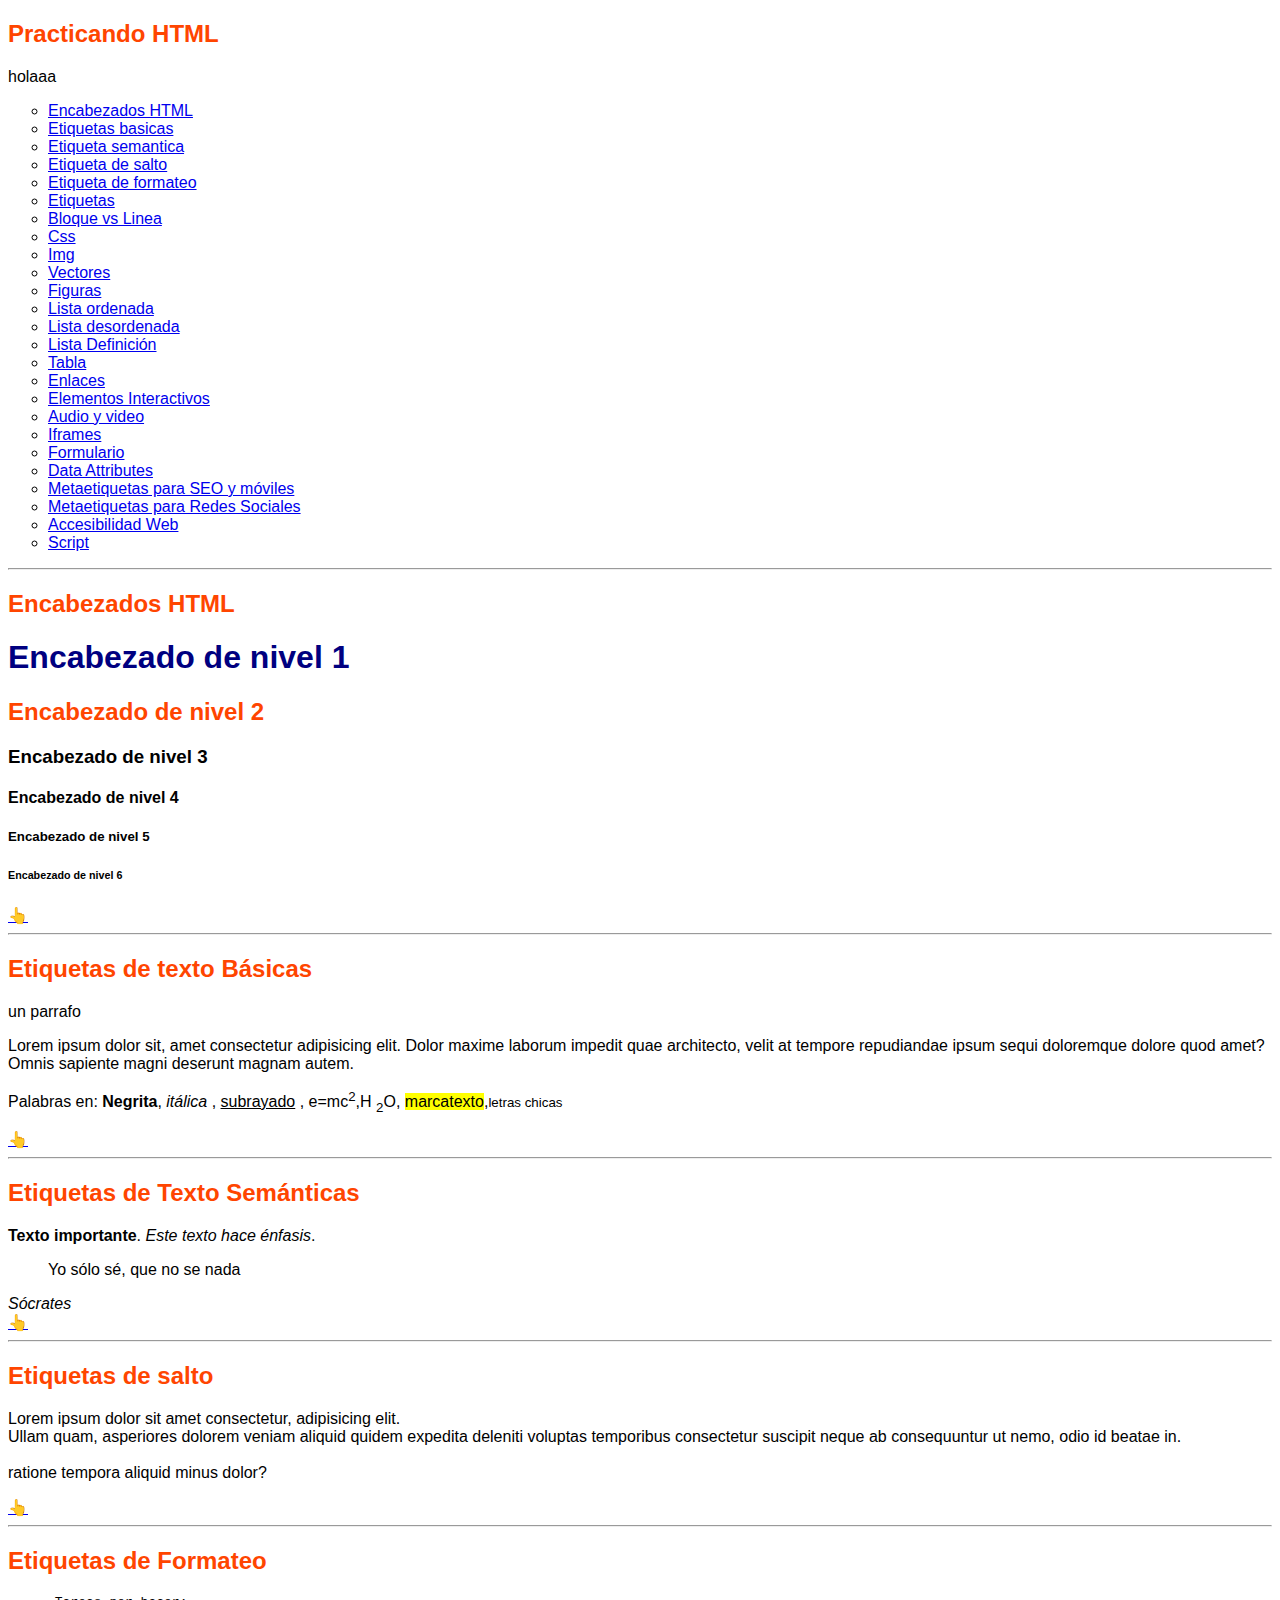
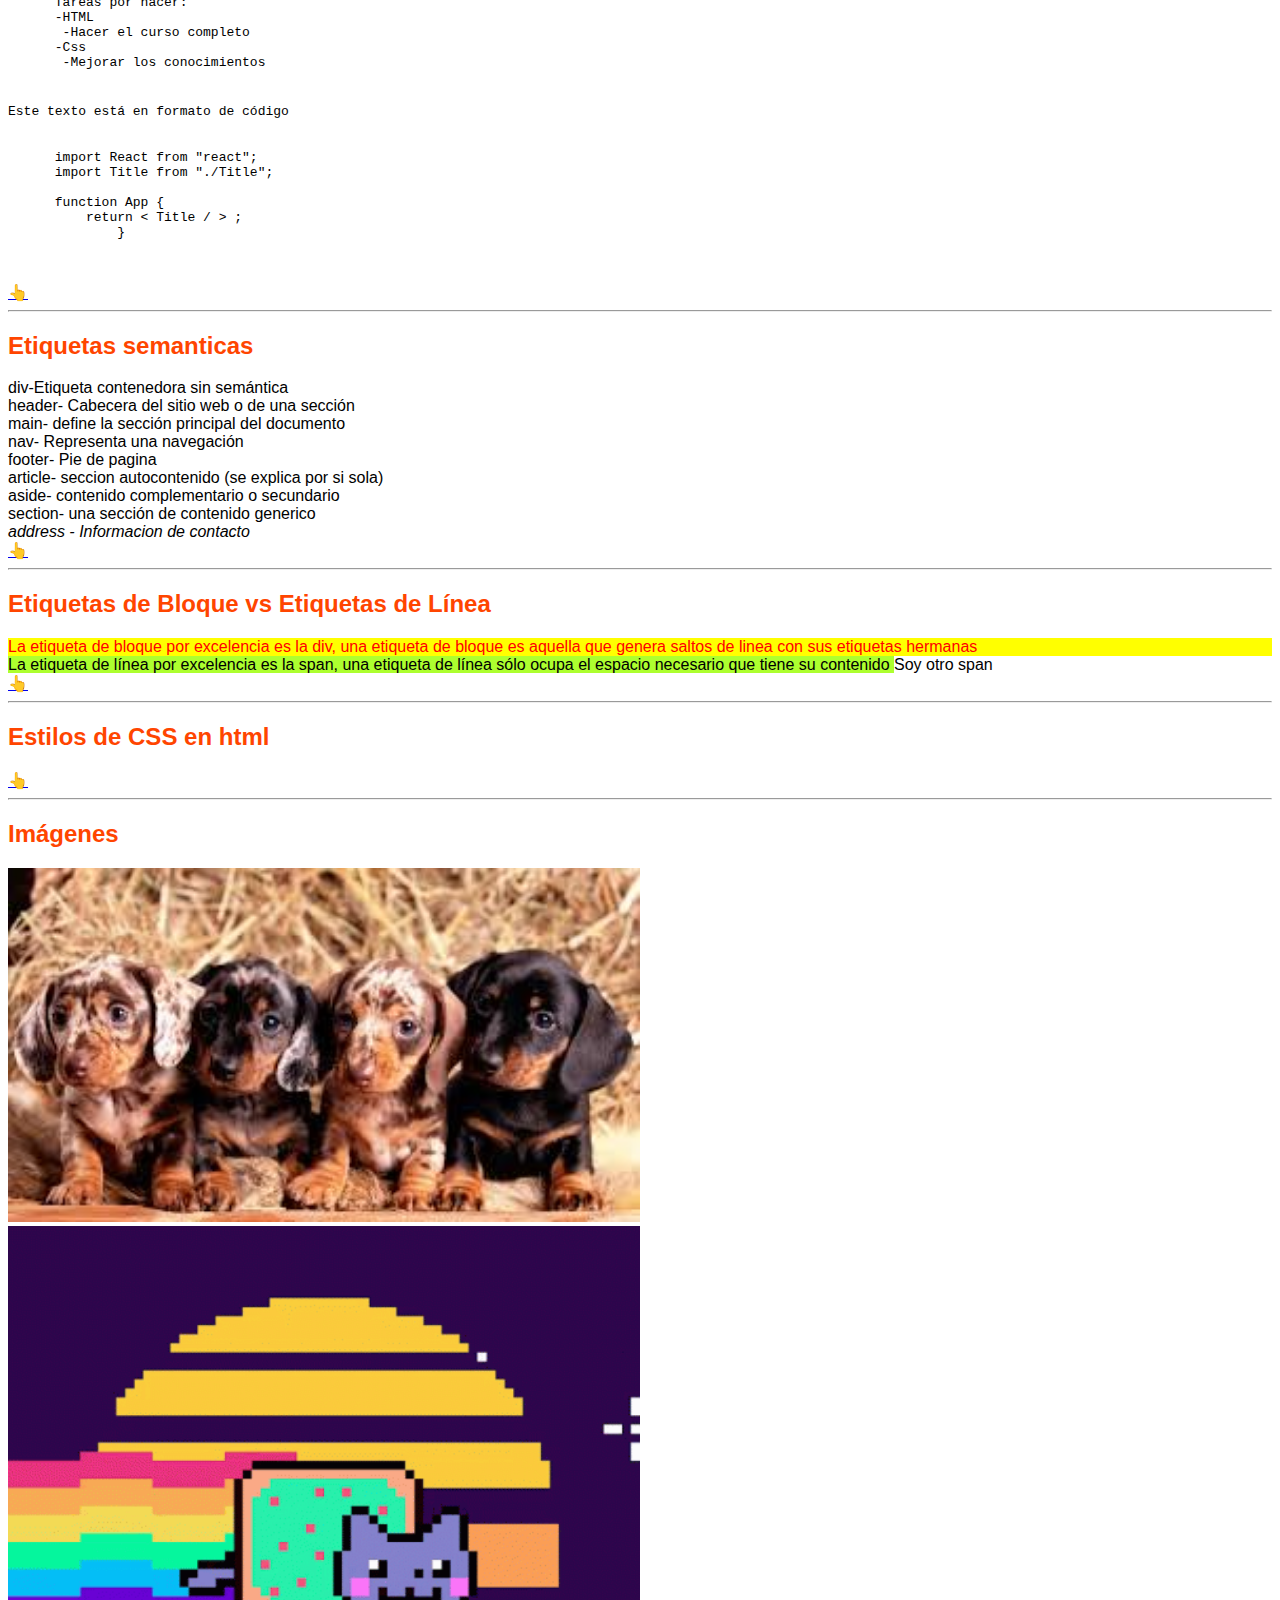
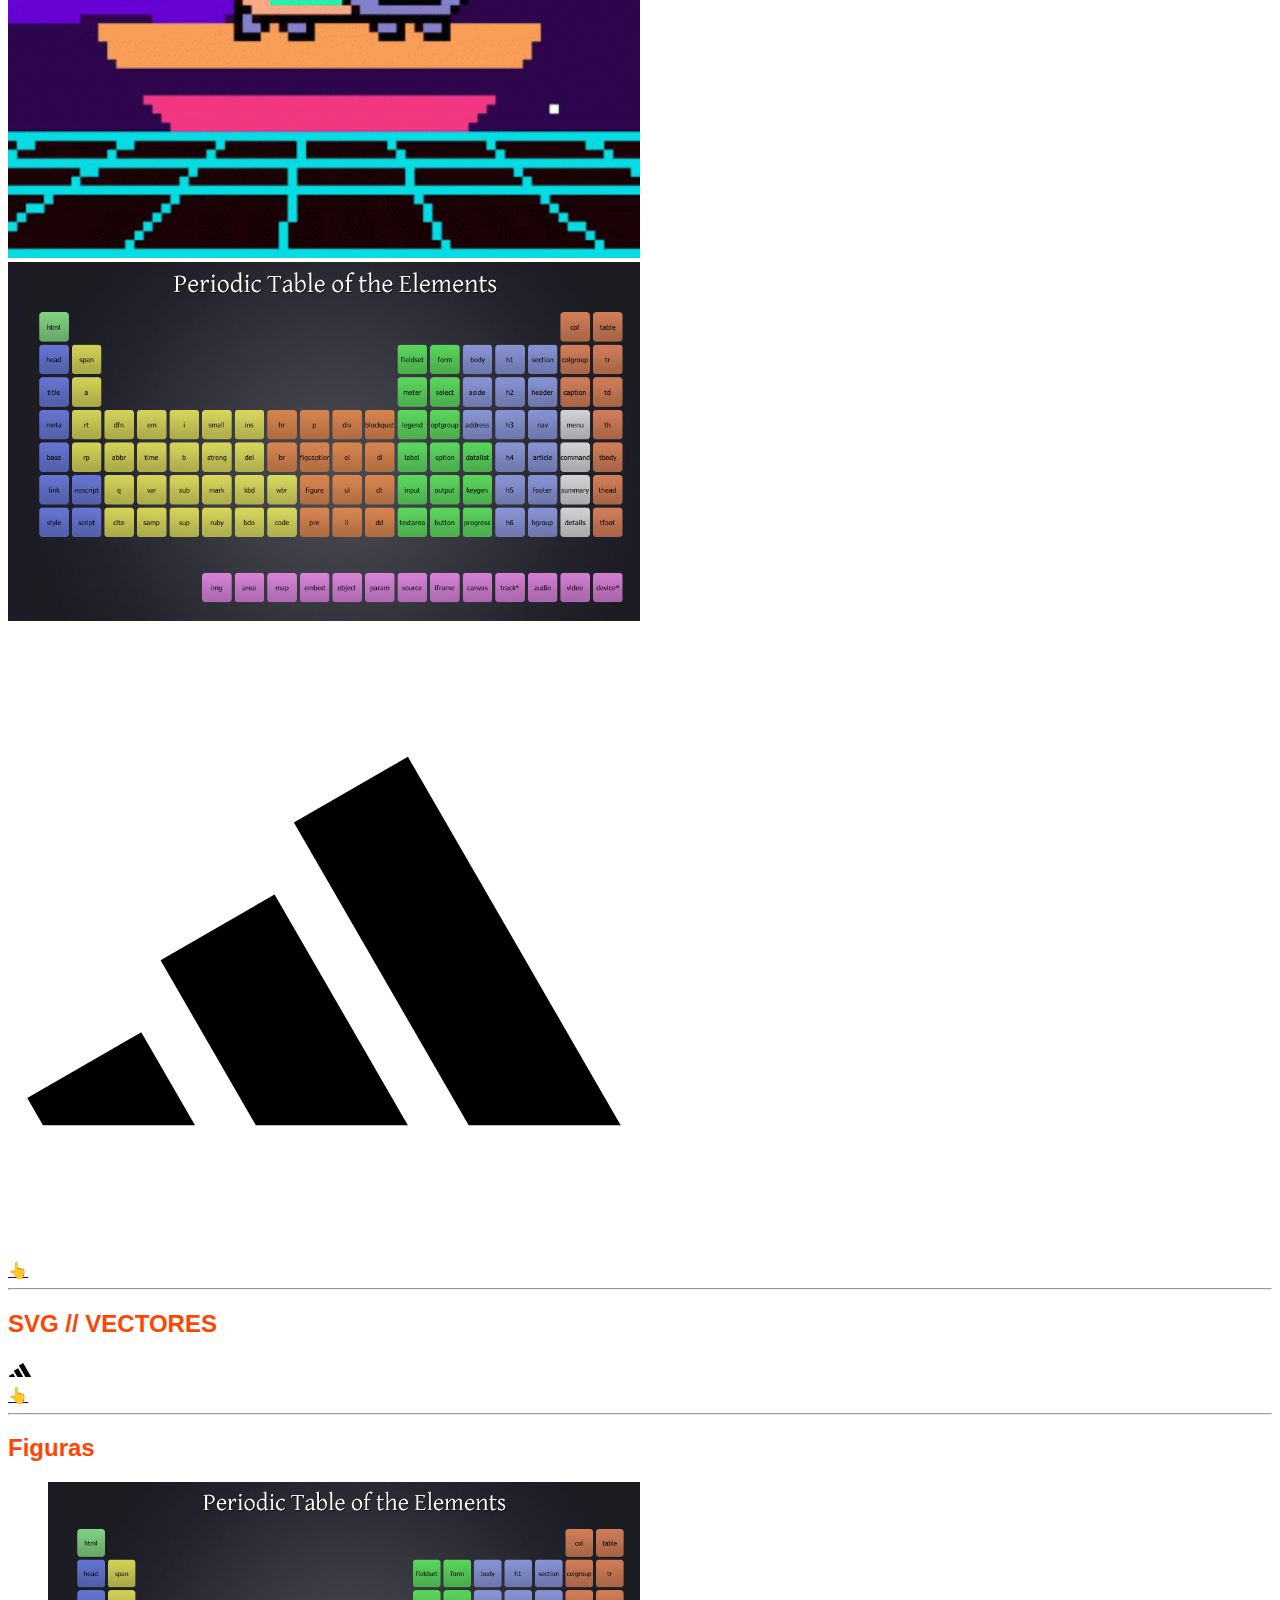
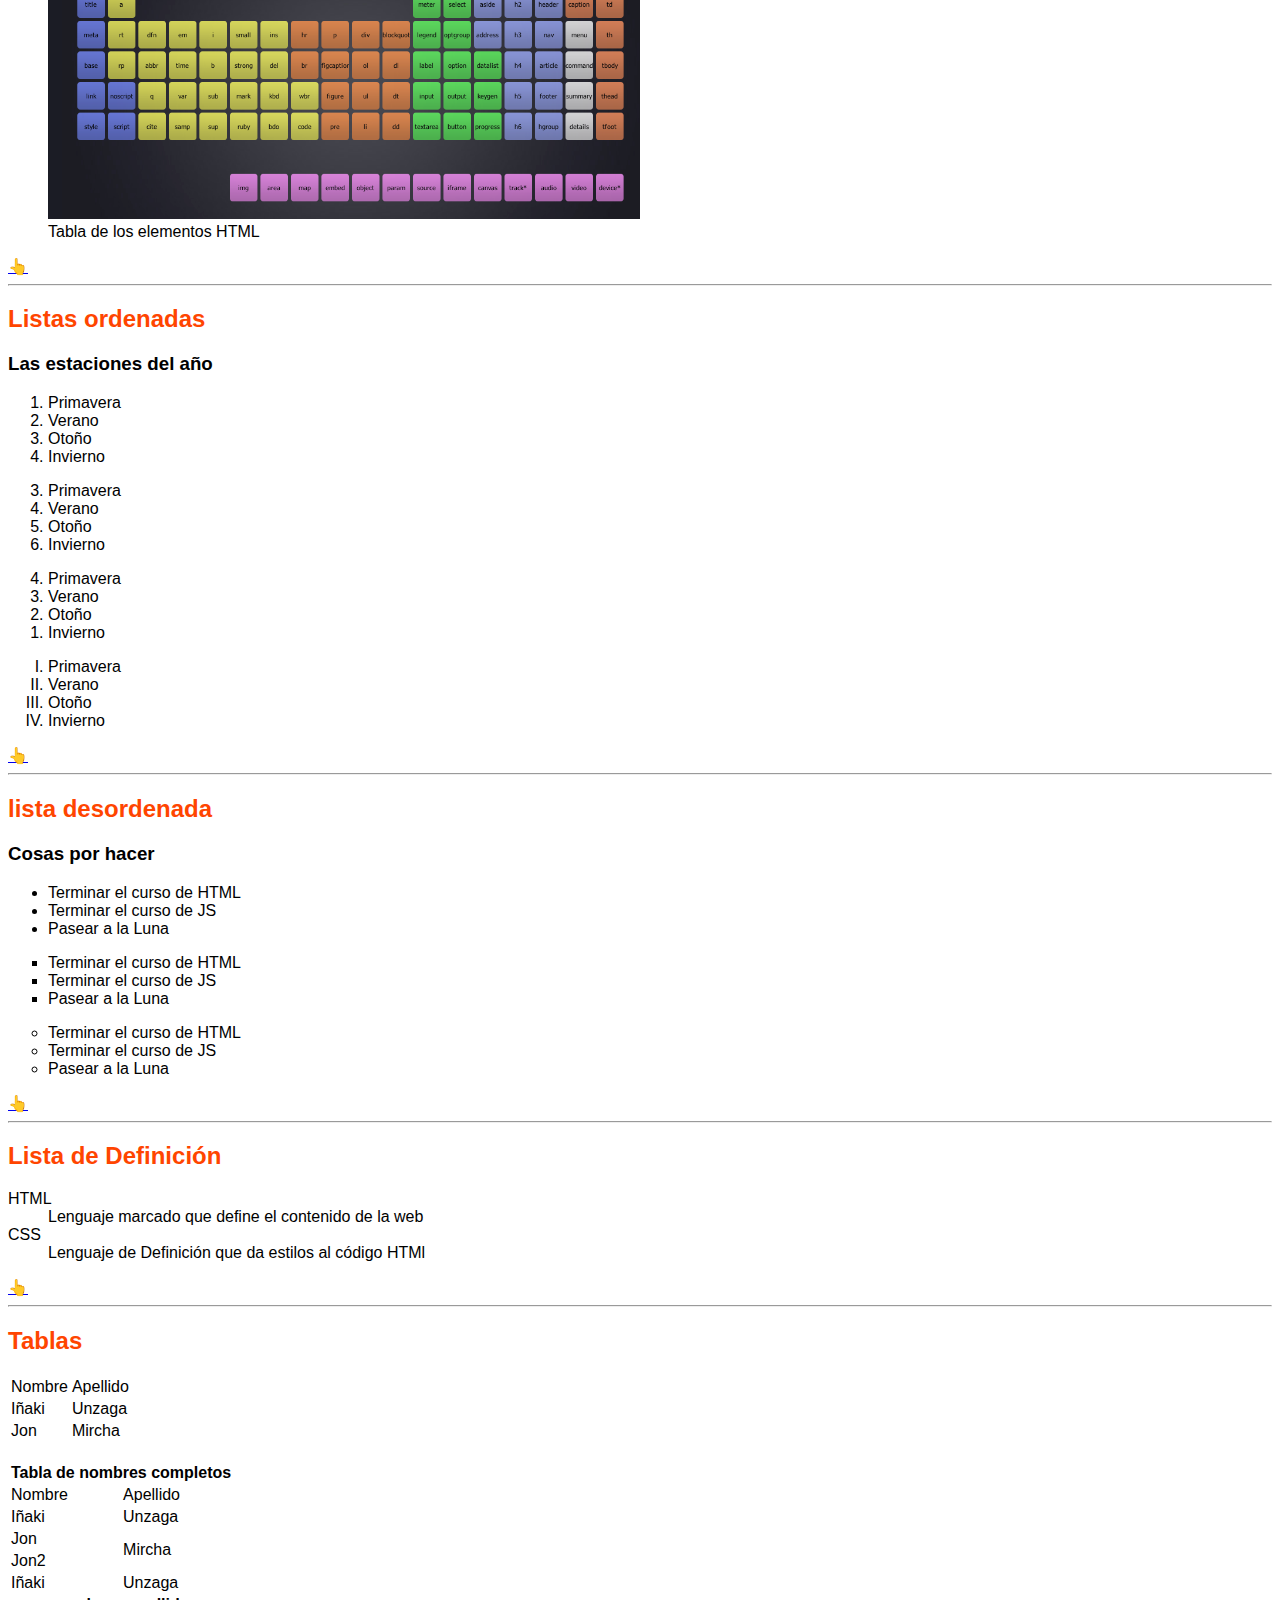
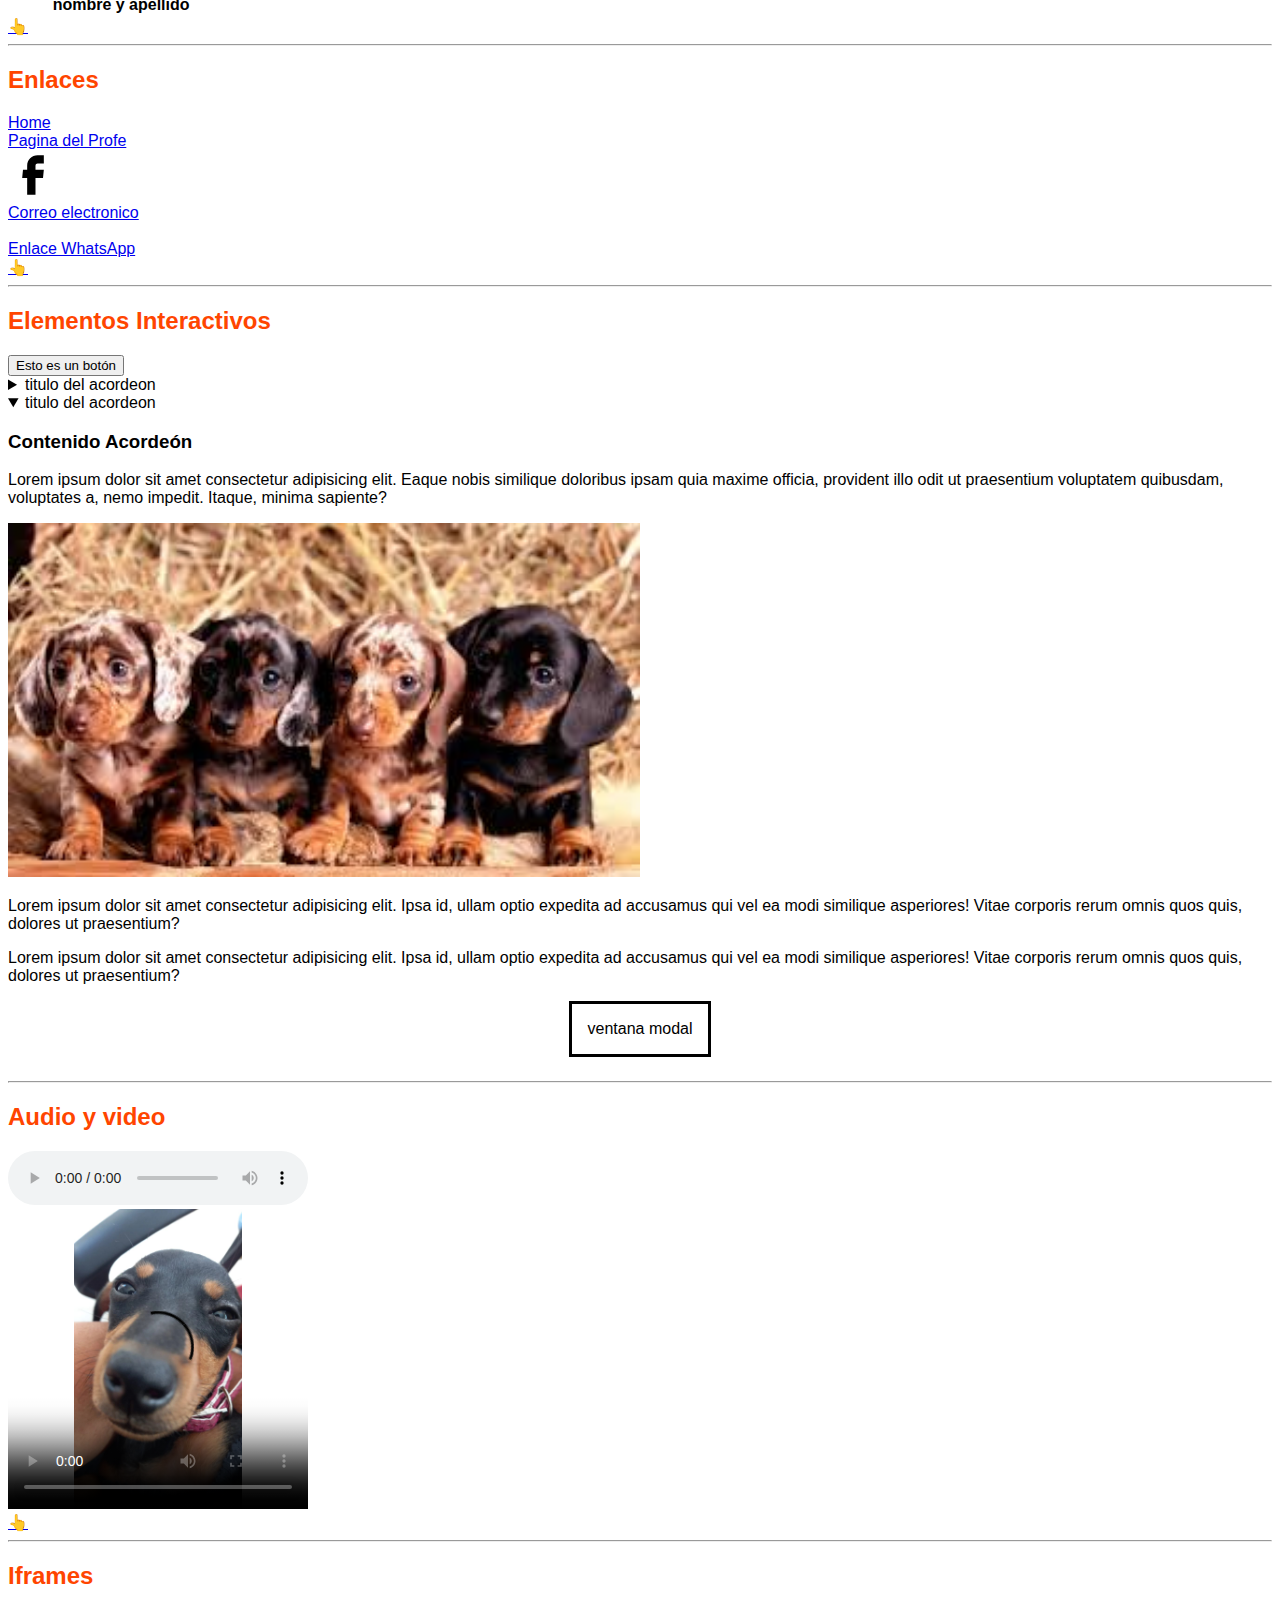
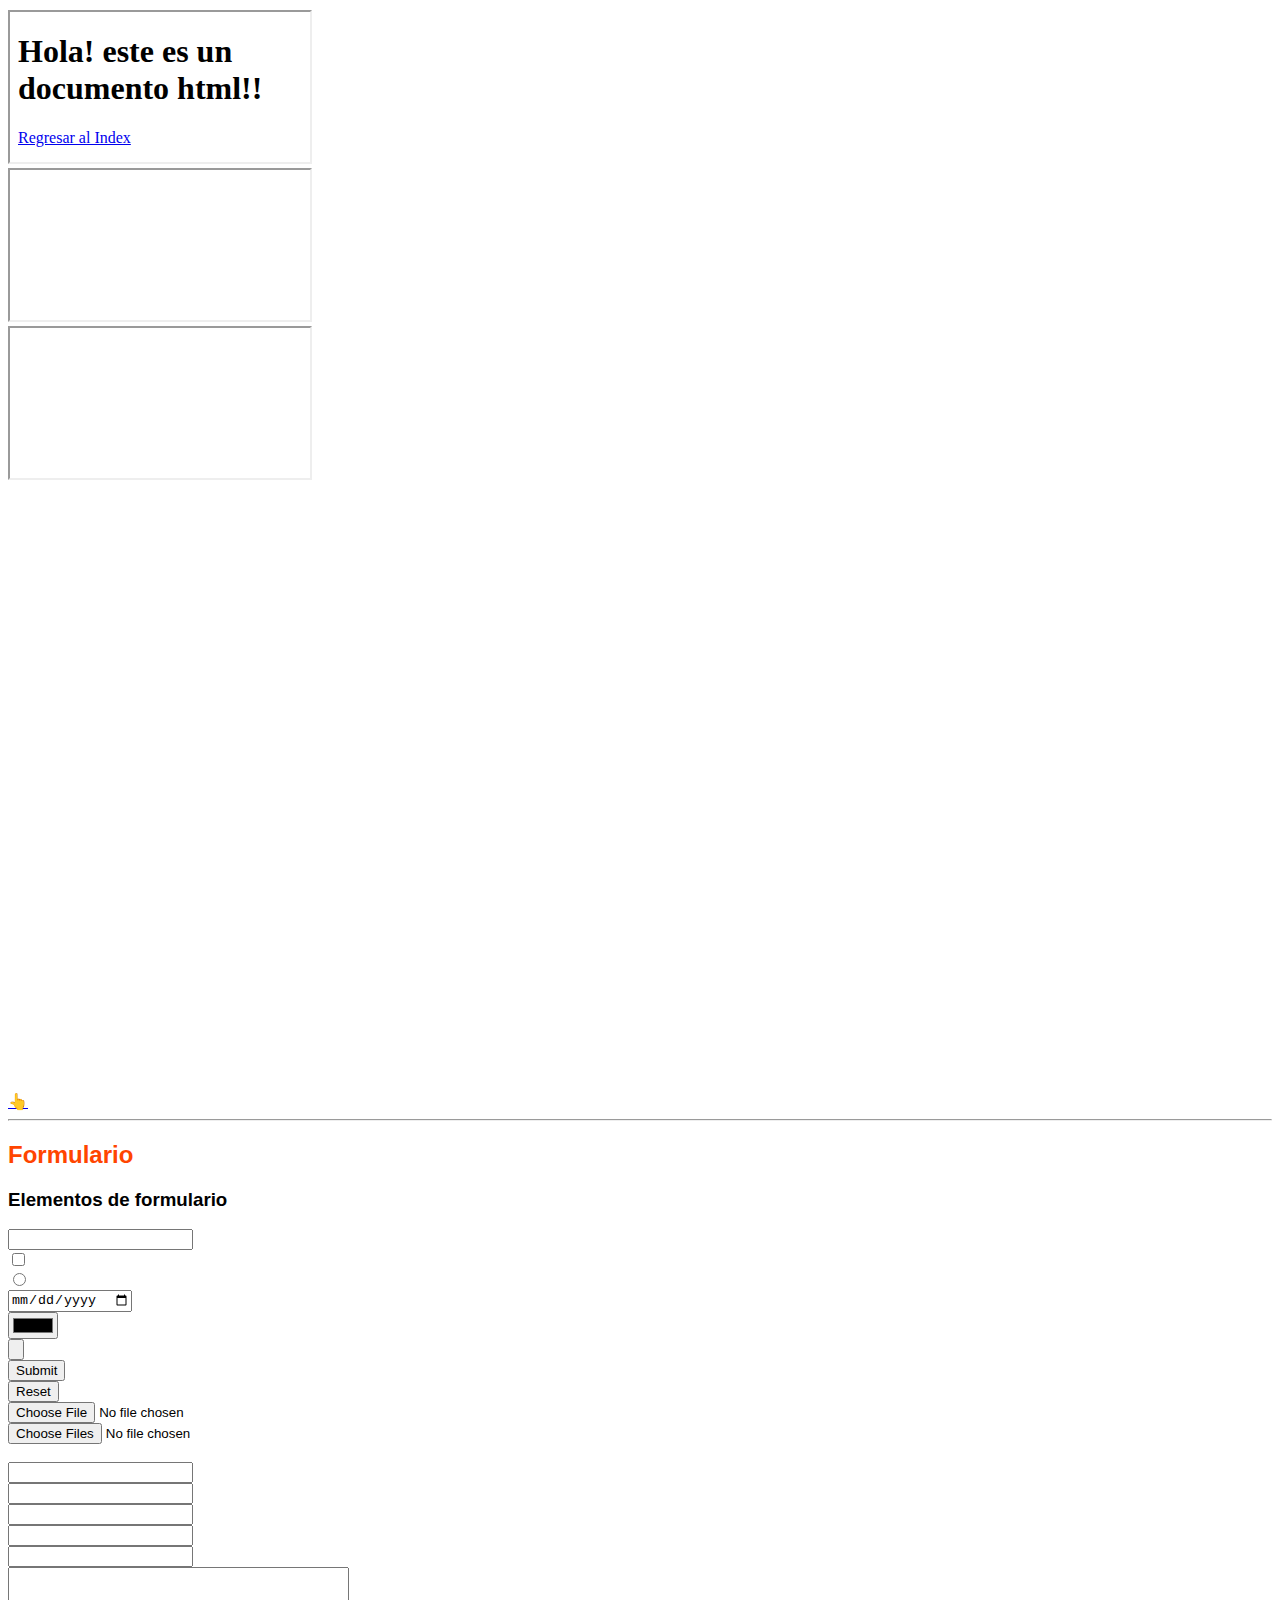
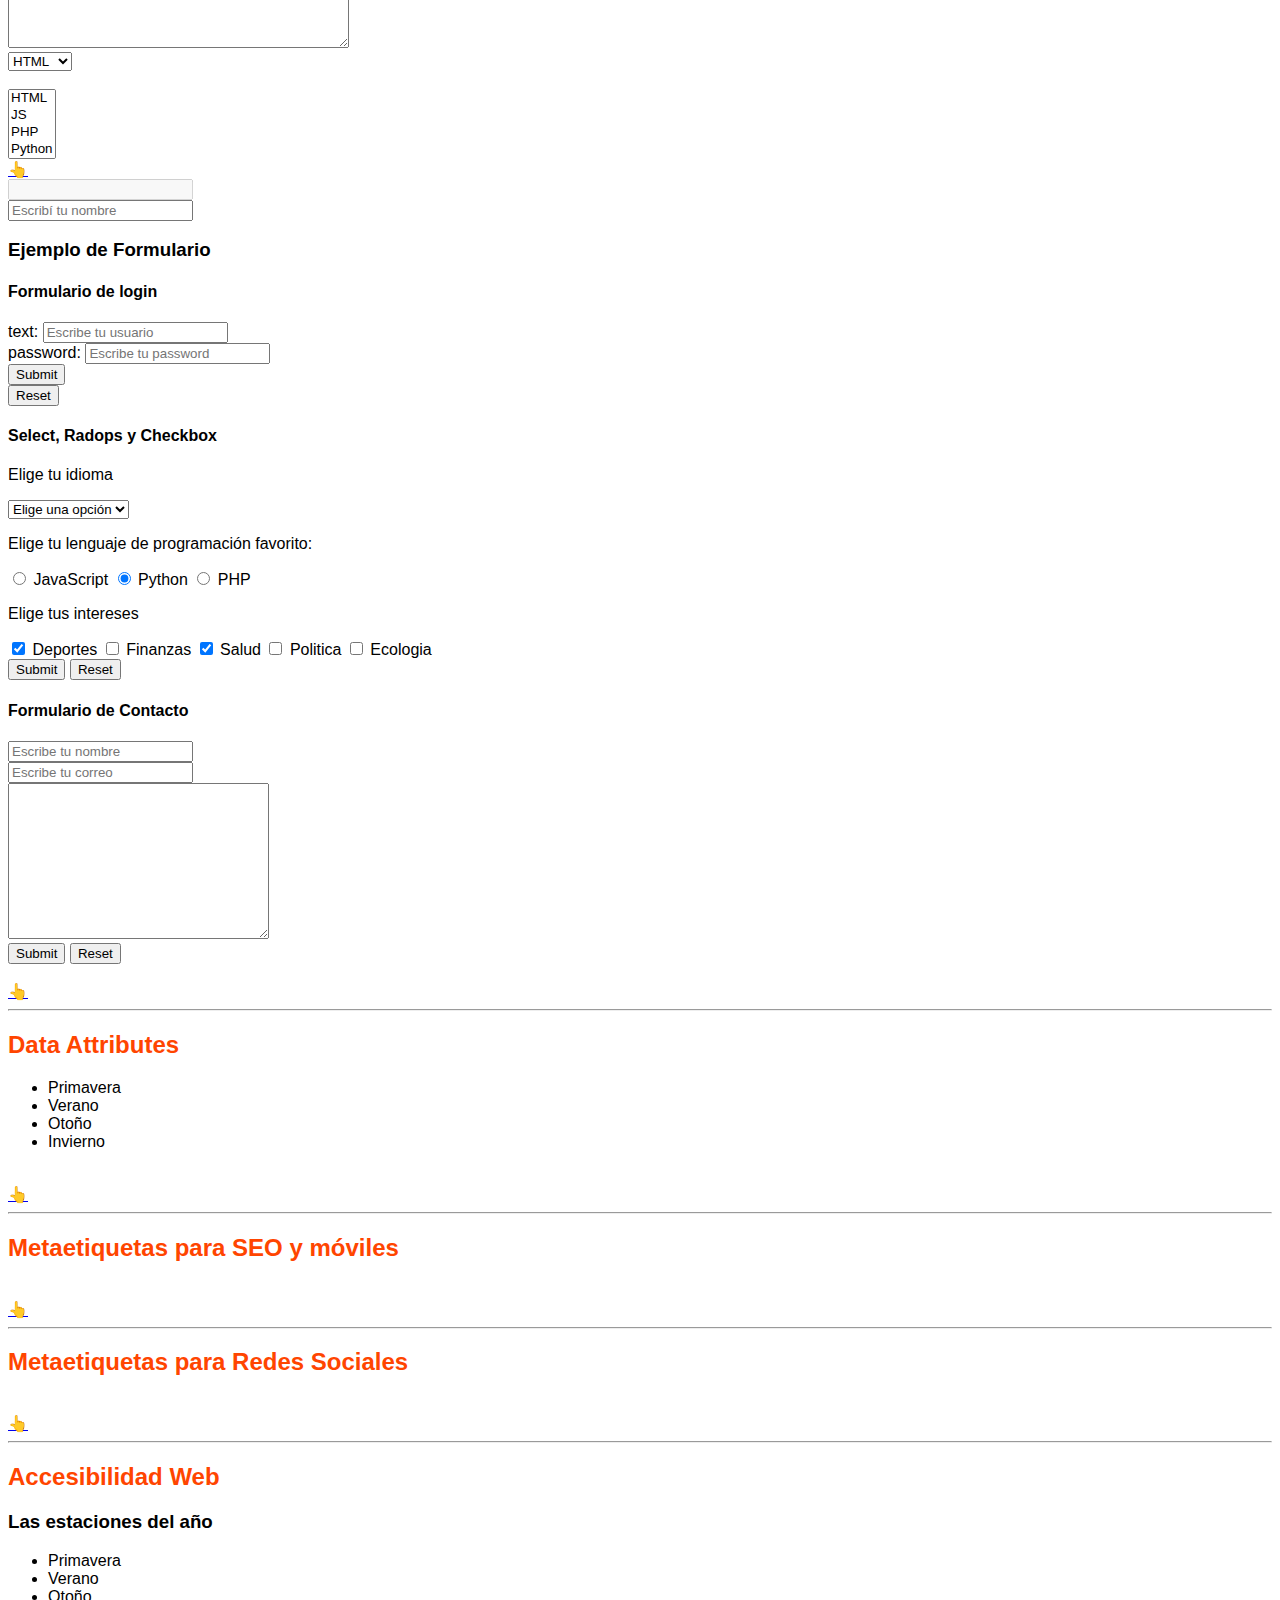
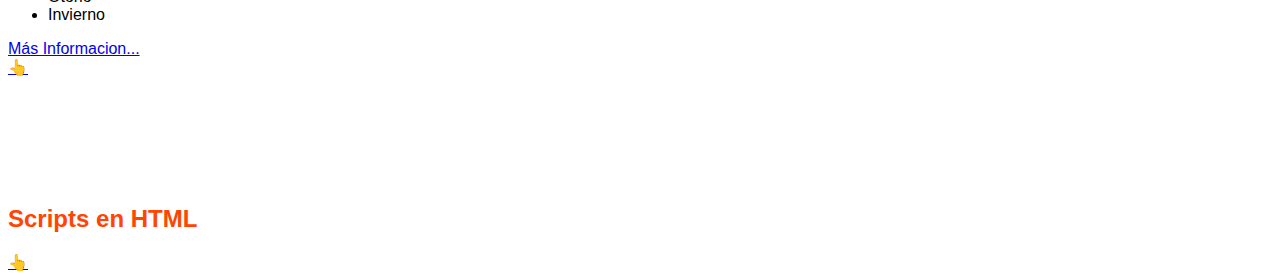
==== commit 3bc10ce5: "CURSO TERMINADO" ====
--- a/index.html
+++ b/index.html
@@ -10,11 +10,18 @@
     <!-- URL ORIGINAL -->
     <link rel="canonical" href="https://tudominio.com/la-url/canonica" />
     <!-- Icono chiquito el navegador -->
-    <link rel="icon" href="img/adidas.svg" />
+    <link rel="icon" href="img/periodic_table.png" />
     <!-- Hipervinculo para celular  como aplicaccion -->
     <link rel="apple-touch-icon" href="img/adidas.svg" />
     <!-- Barra de direcciones (cambia color) -->
-    <meta name="theme-color" content="#FF6600">
+    <meta name="theme-color" content="#FF6600" />
+    <!-- OPG  -->
+    <meta property="og:title" content="Aprendiendo HTML con Jon Mircha" />
+    <meta property="og:description" content="Curso de HTML de Jon Mircha" />
+    <meta property="og:image" content="https://tudominio.com/img/" />
+    <meta property="og:url" content="https://tudominio.com/index.html" />
+    <meta name="twitter:card" content="summary" />
+    <meta name="twitter:site" content="@unzagainaki" />
     <link rel="stylesheet" href="assets/estilos.css" />
   </head>
   <body>
@@ -39,6 +46,24 @@
       <li><a href="index.html#listaDefinicion">Lista Definición</a></li>
       <li><a href="index.html#tabla">Tabla</a></li>
       <li><a href="index.html#enlace">Enlaces</a></li>
+      <li>
+        <a href="index.html#elementosInteractivos">Elementos Interactivos</a>
+      </li>
+      <li><a href="index.html#audioVideo">Audio y video</a></li>
+      <li><a href="index.html#iframes">Iframes</a></li>
+      <li><a href="index.html#formulario">Formulario</a></li>
+      <li><a href="index.html#dataAttributes">Data Attributes</a></li>
+      <li>
+        <a href="index.html#metaSeo-Moviles"
+          >Metaetiquetas para SEO y móviles</a
+        >
+      </li>
+      <li>
+        <a href="index.html#metaRedeSociales"
+          >Metaetiquetas para Redes Sociales</a
+        >
+      </li>
+      <li><a href="index.html#accesibilidad">Accesibilidad Web</a></li>
       <li><a href="index.html#script">Script</a></li>
     </ul>
     <hr />
@@ -397,7 +422,7 @@
     <br />
     <a href="index.html#inicio">👆</a>
     <hr />
-    <h2>Iframes</h2>
+    <h2 id="iframes">Iframes</h2>
     <iframe src="home.html" frameborder="1"></iframe>
     <br />
     <iframe src="https://jonmircha.com" frameborder="1"></iframe>
@@ -426,7 +451,7 @@
     <br />
     <a href="index.html#inicio">👆</a>
     <hr />
-    <h2 class="formulario">Formulario</h2>
+    <h2 id="formulario">Formulario</h2>
     <h3>Elementos de formulario</h3>
     <input type="text" />
     <br />
@@ -587,8 +612,9 @@
       <input type="submit" /> <input type="reset" />
     </form>
     <br />
-    <hr />
-    <h2>Data Attributes</h2>
+    <a href="index.html#inicio">👆</a>
+    <hr />
+    <h2 id="dataAttributes">Data Attributes</h2>
     <ul>
       <li data-id="1" data-name="spring">Primavera</li>
       <li data-id="2" data-name="summer">Verano</li>
@@ -596,9 +622,38 @@
       <li data-id="4" data-name="winter">Invierno</li>
     </ul>
     <br />
-    <hr />
-    <h2>Metaetiquetas para SEO</h2>
-
+    <a href="index.html#inicio">👆</a>
+    <hr />
+    <h2 id="metaSeo-Moviles">Metaetiquetas para SEO y móviles</h2>
+    <br />
+    <a href="index.html#inicio">👆</a>
+    <hr />
+    <h2 id="metaRedeSociales">Metaetiquetas para Redes Sociales</h2>
+    <br />
+    <a href="index.html#inicio">👆</a>
+    <hr />
+    <h2 id="accesibilidad">Accesibilidad Web</h2>
+    <!--  - https://web.dev/accessible/
+  - https://html5accessibility.com/
+  - https://www.w3.org/blog/news/archives...
+  - https://www.youtube.com/channel/UCU6l... -->
+    <h3 role="title">Las estaciones del año</h3>
+    <ul role="list">
+      <li tabindex="1" role="listitem">Primavera</li>
+      <li tabindex="2" role="listitem">Verano</li>
+      <li tabindex="4" role="listitem">Otoño</li>
+      <li tabindex="3" role="listitem">Invierno</li>
+    </ul>
+
+    <a
+      role="link"
+      aria-label="En este enlace encontraras mas informacion sobre las estaciones del año"
+      href="#"
+      target="_blank"
+      >Más Informacion...</a
+    >
+    <br />
+    <a href="index.html#inicio">👆</a>
     <br /><br /><br /><br /><br /><br /><br />
     <h2 id="script">Scripts en HTML</h2>
     <script>
